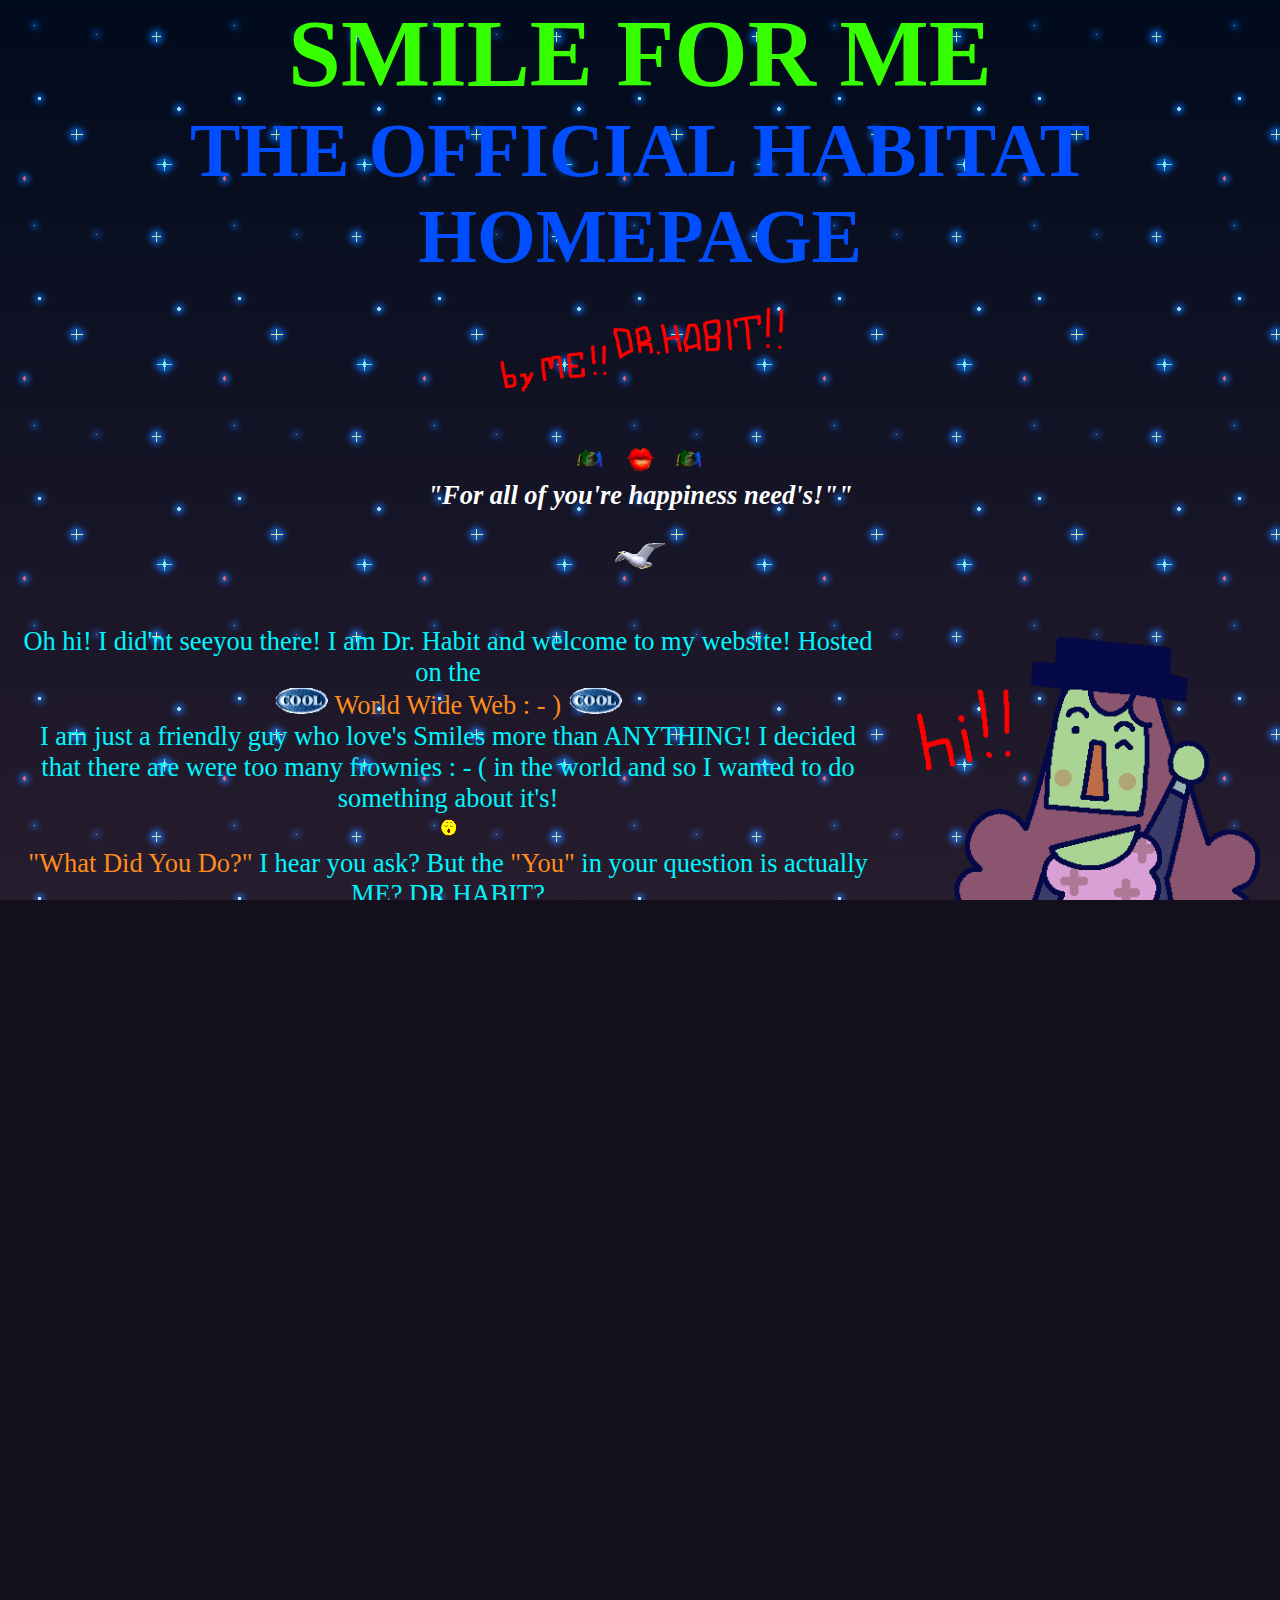
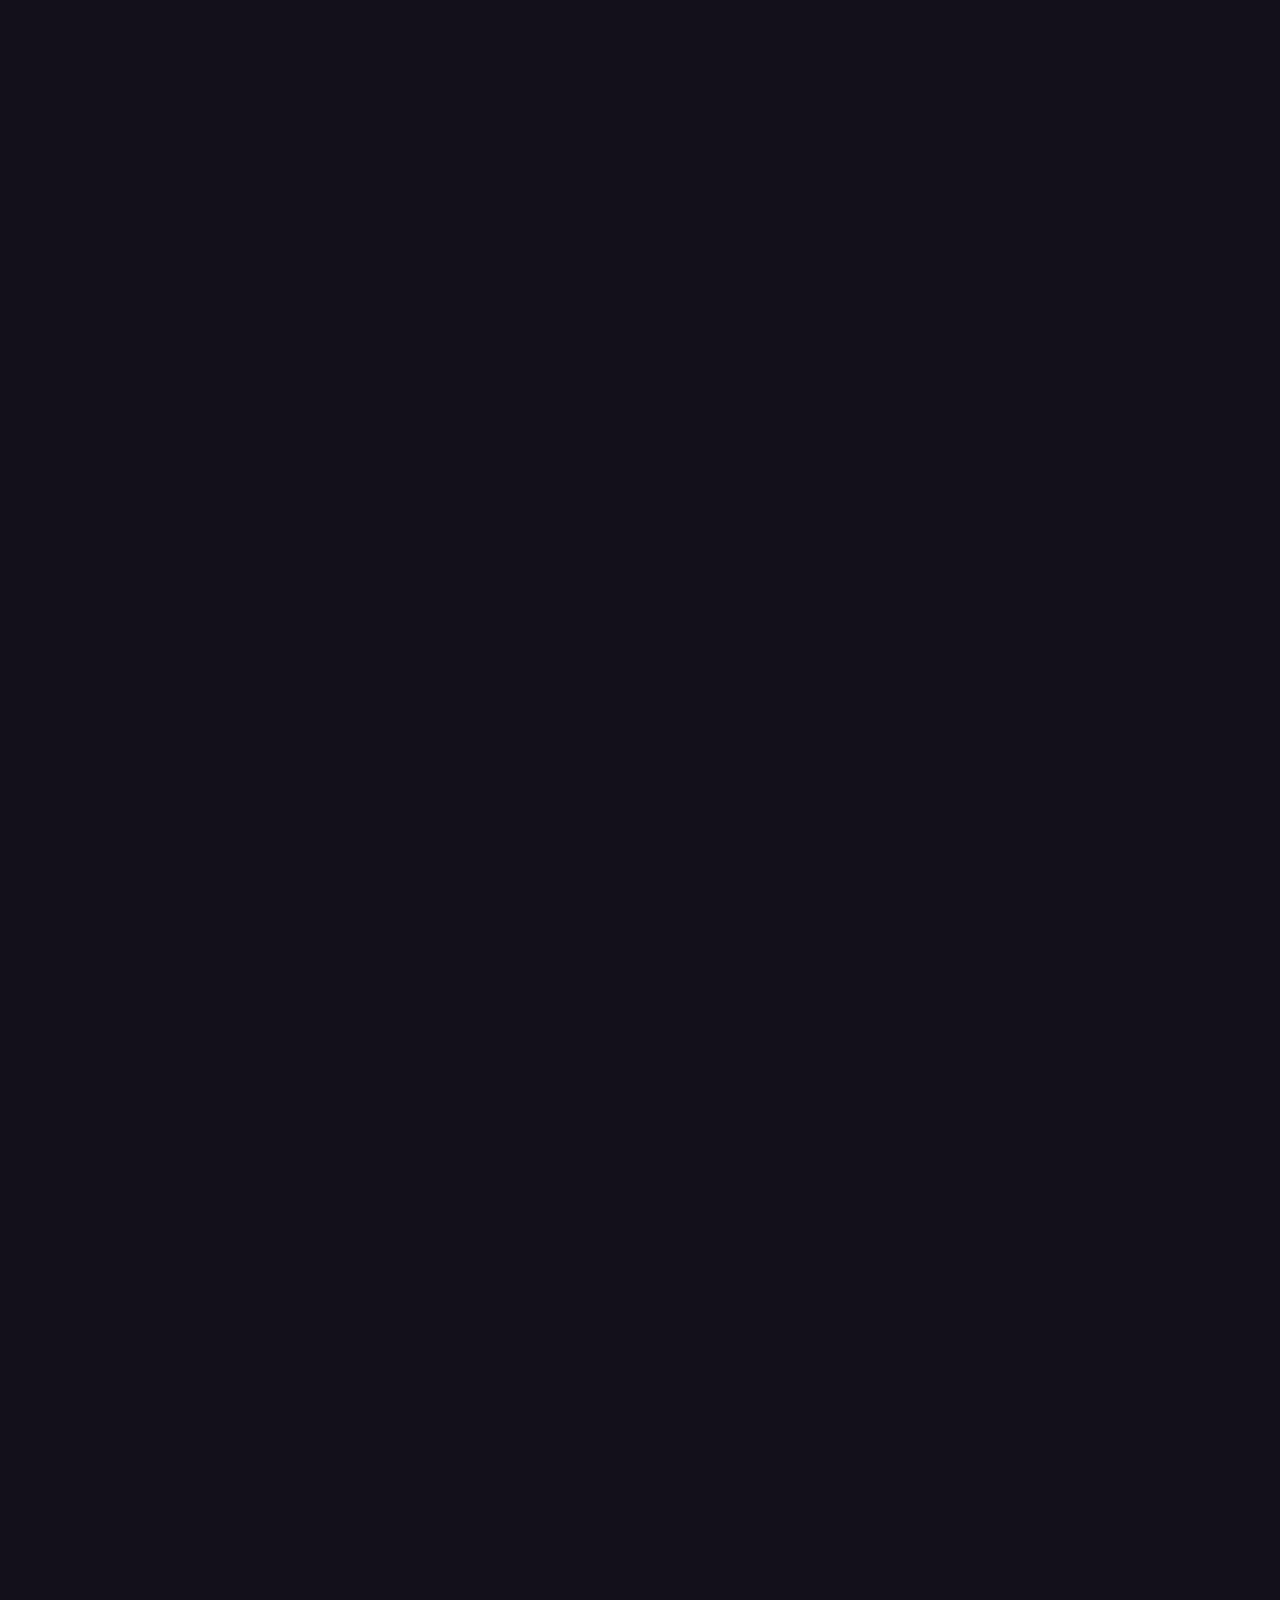
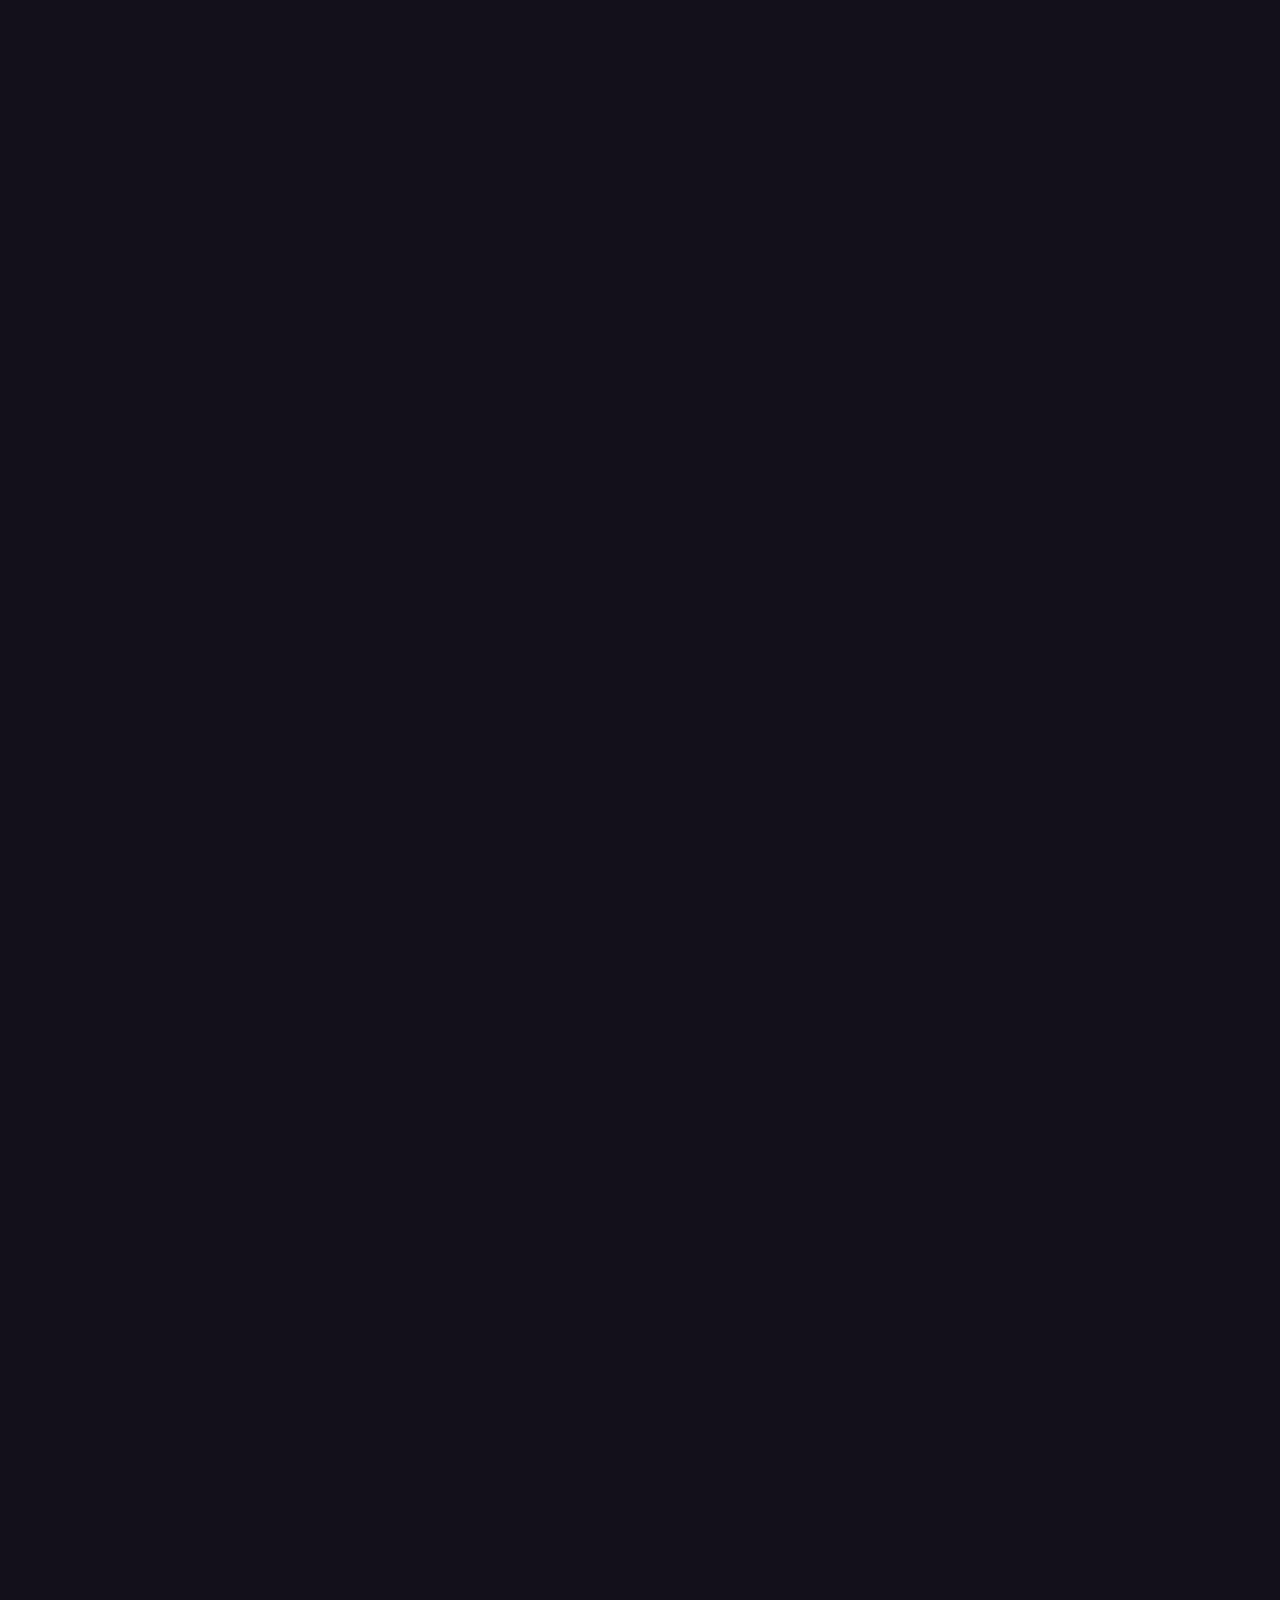
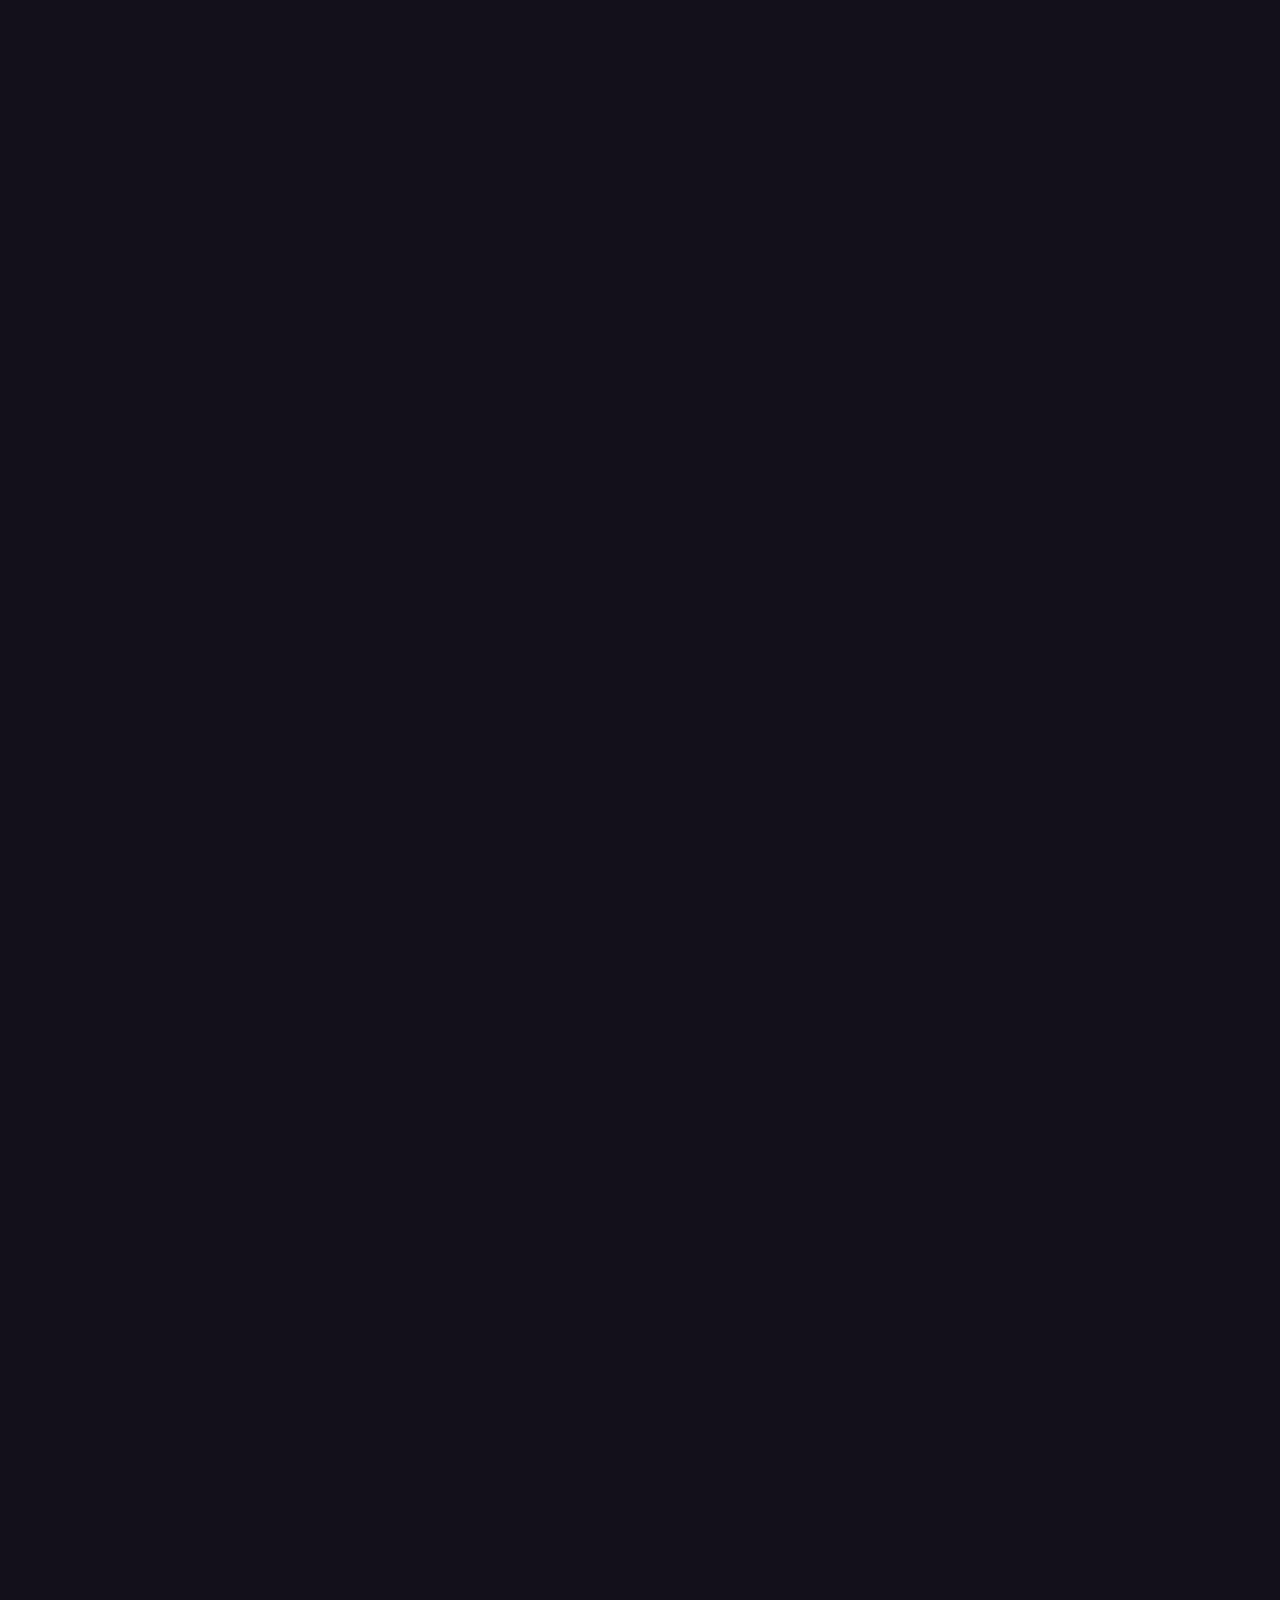
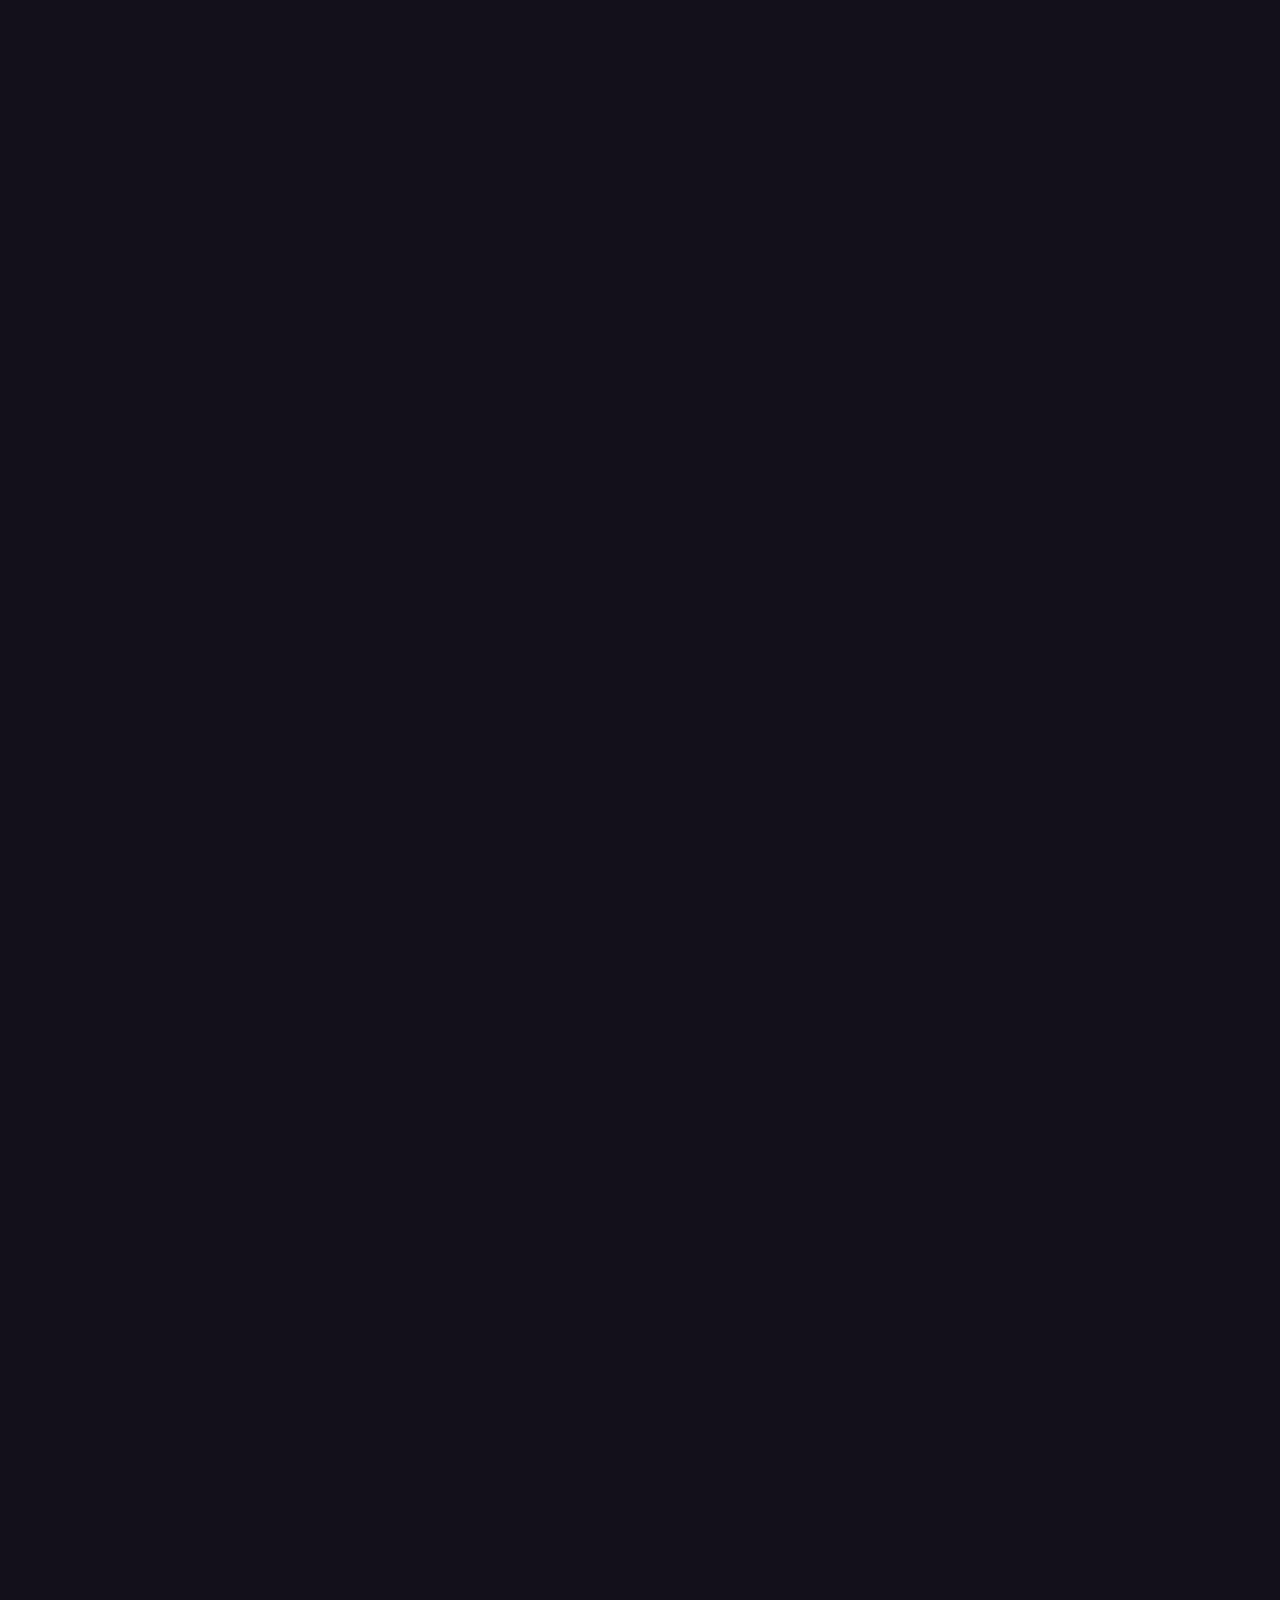
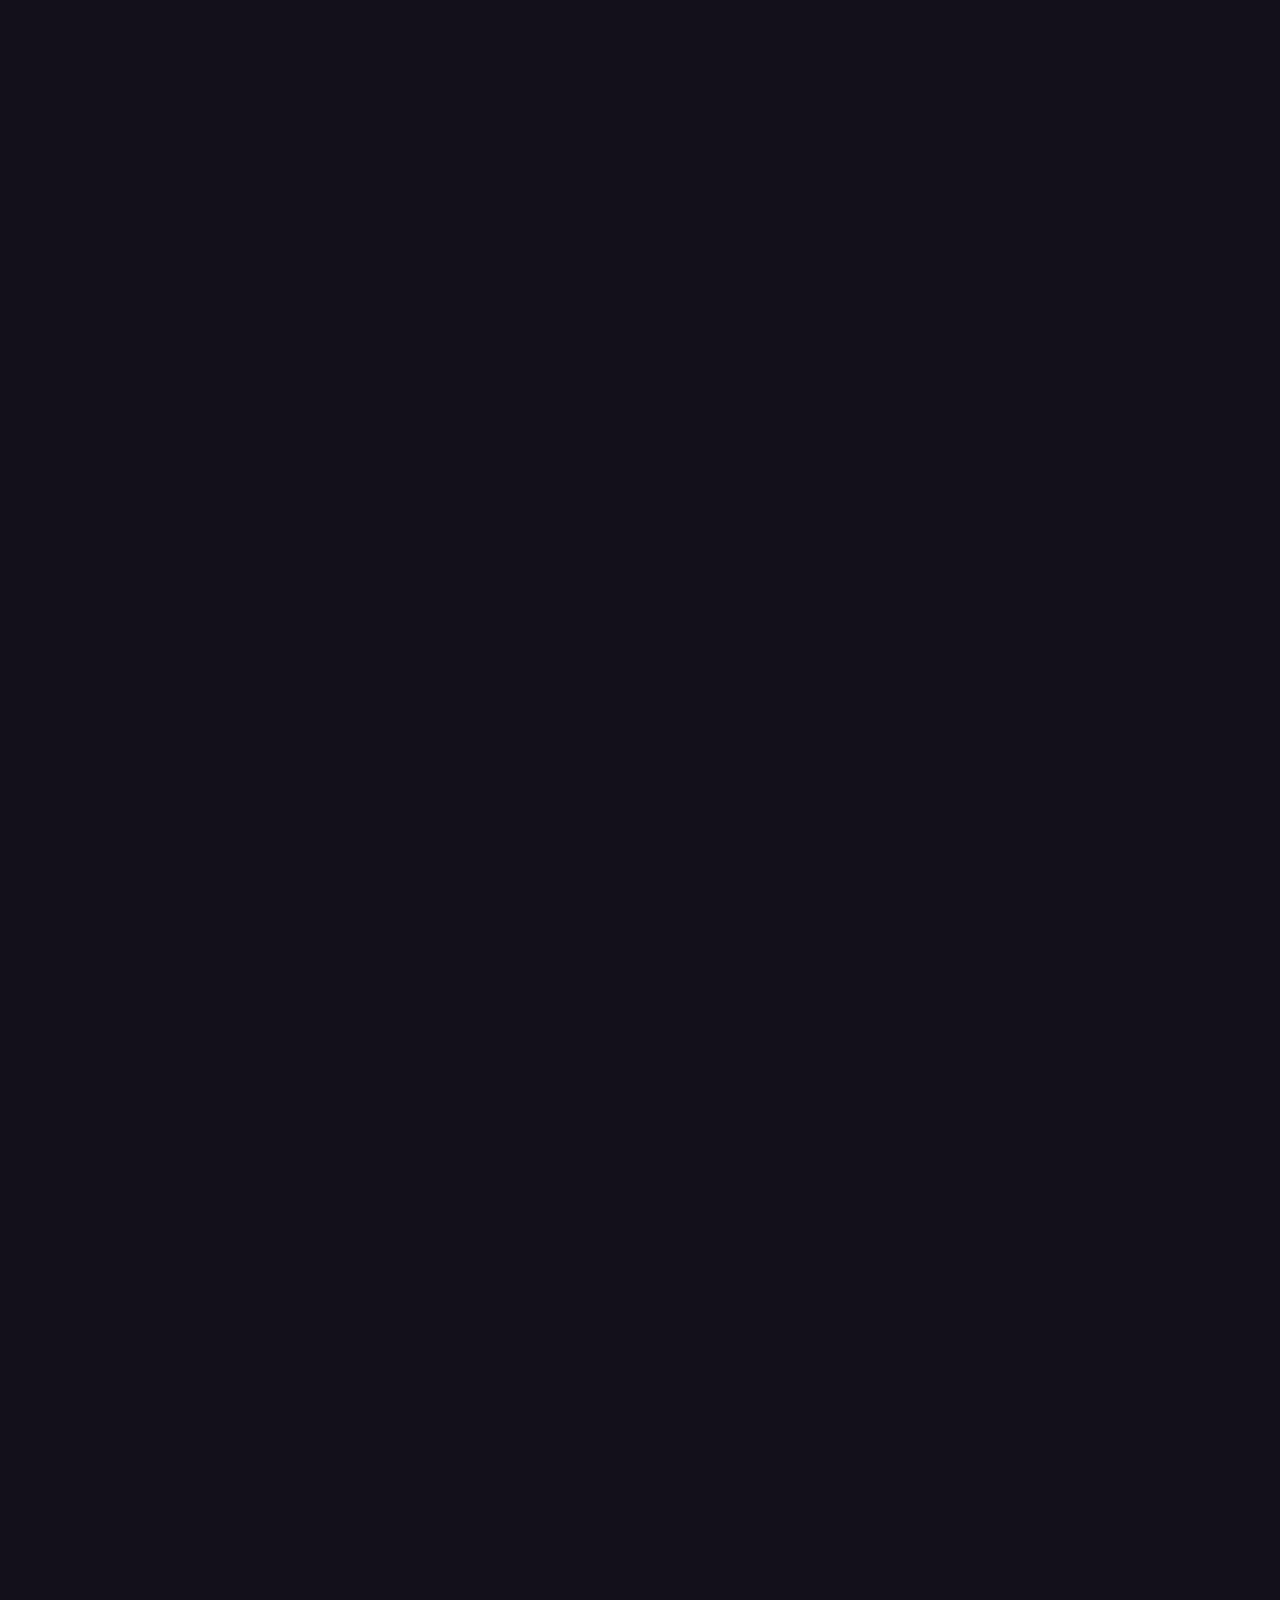
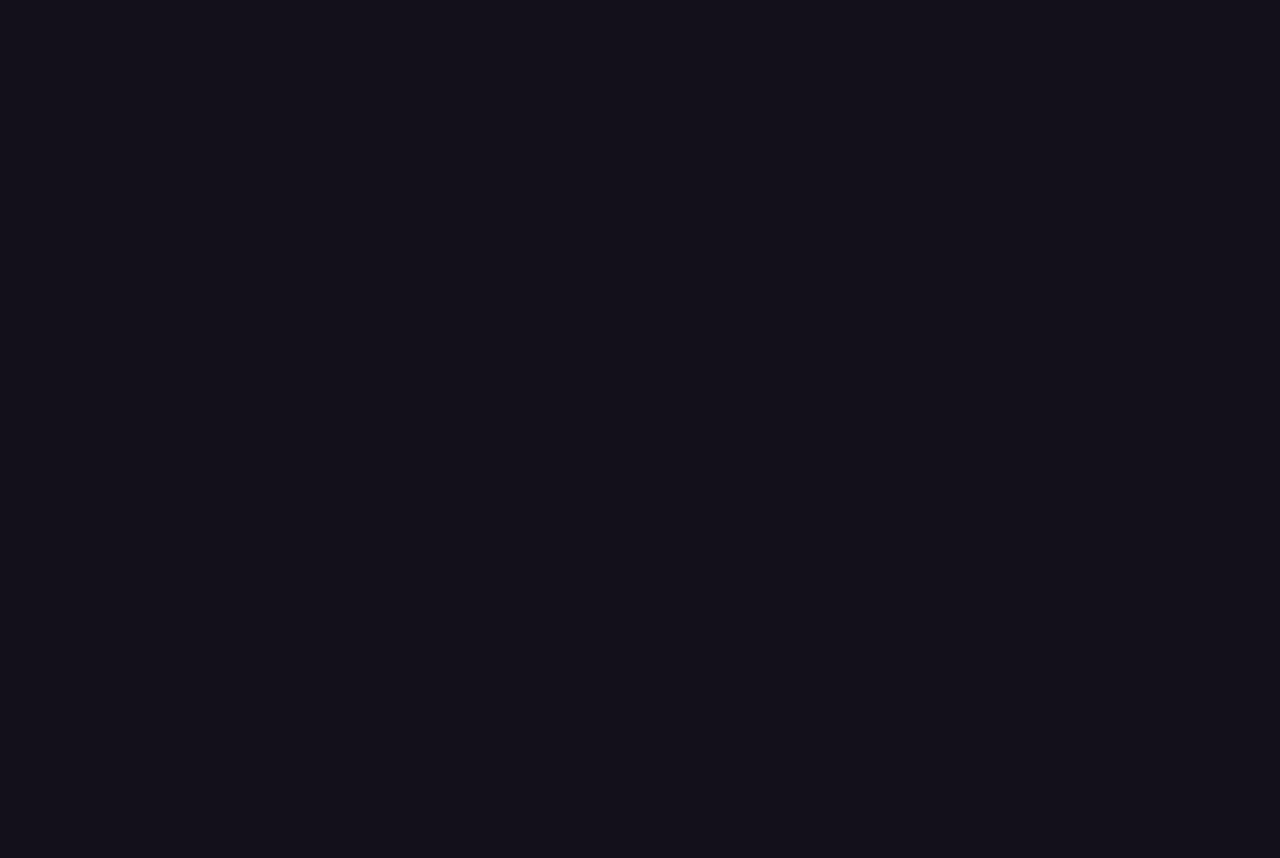
==== index.html @ d463e1f9 "Autobuild" ====
<!DOCTYPE html>
<html>
<head>
  <meta name="viewport" content="width=device-width, initial-scale=1">

  <title>Smile For Me! : -)</title>


  <link rel="icon" href="favicon.ico" type="image/x-icon" />
  <link rel="stylesheet" type="text/css" href="stylesheet.css">
  <link rel="shortcut icon" href="favicon.ico?r=31241" type="image/x-icon" />

  <style>

    /* Colors */
    .quote {color: #ff8c1a}
    .sinister {color: #ff0000}
    .dramatic {color: #ffffff}
    .title {font-size:2.5cm}
    .subtitle {color: #004eff; font-size:2cm}

    .bold {font-weight: bold;}
    .italic {font-style: italic;}
    .big {font-size:1.4cm;}

    .silly {font-family: 'yugsly', Arial, sans-serif}

    /* html, body{
      overflow-x: hidden;
    }*/
    body {
        height: 100%;
        background-image: linear-gradient(to bottom, rgba(0,0,0,0.1), rgba(255,120,120,0.15)), url('Images/Stars.png');
        background-repeat: repeat;
        margin: 0px;
    }
    h1 {
        text-align: center;
        font-size: 0.7cm;
        margin-top: 0px;
        margin-bottom: 0px;
    }
    p {
        margin-top: auto;
        margin-bottom: auto;
        padding:20px;
        text-align: center;
        font-size: 0.7cm;
        color: #00f6ff;
    }
    img {
      height:1em;
    }
    img.fill {
      width: 100%;
      height: 100%;
    }
    div {
      /* position: relative; */
    }

    .bg1 {
      background-image: url('Images/BG1.png');
    }
    .bg2 {
      background-image: url('Images/BG2.png');
    }
    .bg3 {
      background-image: url('Images/BG3.gif');
    }
    .bg4 {
      background-image: url('Images/BG5.jpg');
    }

    .bioBox {
        border-style: outset;
    }
    .bioPhoto {
        margin-left:10px;
        margin-right:10px;
    }


    @-webkit-keyframes rotateAround {
      0%   { opacity: 0; }
      100% { opacity: 1; }
    }
    @-moz-keyframes rotateAround {
      0%   { opacity: 0; }
      100% { opacity: 1; }
    }
    @-o-keyframes rotateAround {
      0%   { opacity: 0; }
      100% { opacity: 1; }
    }
    @keyframes rotateAround {
      0%   { transform: rotate(-20deg); }
      50% { transform: rotate(20deg); }
      100% { transform: rotate(-20deg); }
    }
    #rotater {
    -webkit-animation: rotateAround 5s infinite; /* Safari 4+ */
    -moz-animation:    rotateAround 5s infinite; /* Fx 5+ */
    -o-animation:      rotateAround 5s infinite; /* Opera 12+ */
    animation:         rotateAround 5s infinite; /* IE 10+, Fx 29+ */
    }

    /* Responsive layout - when the screen is less than 600px wide, make the three columns stack on top of each other instead of next to each other
    @media screen and (max-width: 400px) {
      .columnPrimary, .columnSecondary, .columnQuarter, .columnHalf {
          width: 100%;
      }
    }
    */


  </style>
</head>
<body>

  <script src="scripts.js"></script>
  <link rel="stylesheet" href="stylesheet.css" type="text/css" charset="utf-8" />

<!--======================================TITLE====================================-->

  <h1 class = "title bold massive">
    <a class = "title" style = "color:#36ff00" href = "about.html">
      SMILE FOR ME
    </a>
  </h1>
  <h1 class = "subtitle bold massive">
    THE OFFICIAL HABITAT HOMEPAGE
  </h1>

  <p>
    <img src="Images/ByMe.png"  style="width:300px;height:100px">
  </p>

  <p class="italic bold dramatic">
    <img src="Images/Stuffin/family.gif">
    <img src="Images/Stuffin/martha.gif">
    <img src="Images/Stuffin/family.gif">
    <br>
    "For all of you're happiness need's!""
    <br>
    <br>
    <img src="Images/Stuffin/bird.gif">
  </p>

<!--======================================INTRO====================================-->

  <div class="row">
      <div class="columnPrimary">
        <p>
        Oh hi! I did'nt seeyou there! I am Dr. Habit and welcome to my website!
        Hosted on the
        <br>
        <img src="Images/Stuffin/cool.gif" style="height:1em">
        <span class="quote">World Wide Web : - )</span>
        <img src="Images/Stuffin/cool.gif" style="height:1em">
        <br>
        I am just a friendly guy who love's Smiles more than ANYTHING!
        I decided that there are were too many frownies : - ( in the world and
        so I wanted to do something about it's!
        <br>
        <img src="Images/Stuffin/kisssmiley.gif">
        <br>
        <span class="quote">"What Did You Do?"</span> I hear you ask? But the <span class="quote">"You"</span> in your question is actually
        ME? DR HABIT?
        <br>
        <br>
        I will tell you what I did!!
        </p>
      </div>

      <div class="columnSecondary">
        <img src="Images/HabitWave.gif" align = "center" class = "fill">
      </div>
  </div>

  <div class="row">
      <div class="columnSecondary">
          <img src="Images/HabitSign.gif" align = "center" class = "fill">
      </div>

      <div class="columnPrimary">
        <p>
        FOr many several years,
        <img src="Images/Stuffin/martha.gif">
        <span class = "bold italic">Martha</span>
        <img src="Images/Stuffin/martha.gif">
        and I have been creatingb a place for poeple who
        just do not have a smile : - (
        <br><br>
        Any one who is sad can just come-on-over and join! You stay while u are sad,
        and you'are allowed to leave when you have gotten bacj your smile!
        <br> <br>
        <span class="quote">"Oh No But What If I Cannot Get Back My Smile?"</span>
        <br>
        <img src="Images/Stuffin/star.gif" style="padding-top:10px">
        <img src="Images/Stuffin/star.gif" style="padding-top:10px">
        <img src="Images/Stuffin/star.gif" style="padding-top:10px">
        <br>
        Do'nt worry silly-head! If you just Can't Find Your Happiness, there's still
        <span class = "sinister bold italic">The Big Event</span>!!
        <img src="Images/Stuffin/martha.gif" style="height:1em">
        <span class = "bold italic">Martha</span>
        <img src="Images/Stuffin/martha.gif" style="height:1em">
        has been peparing really hard to make sure that all
        everyone will b laughing and having a good time! Satisfaction guaranteed!
        <br>
        <img src="Images/Stuffin/star.gif">
        <img src="Images/Stuffin/star.gif">
        <img src="Images/Stuffin/star.gif">
        </p>
      </div>
  </div>

  <p>
    <img src="Images/Stuffin/love2.gif">
    <img src="Images/Stuffin/uh.gif">
    <img src="Images/Stuffin/love2.gif">
  </p>

<!--======================================PRELUDE====================================-->

  <div class="row">
    <div class="columnQuarter"><br></div>
    <div class="columnHalf">
    <p>
    I can hear you saying!:
    <br>
    <img src="Images/Stuffin/aflower.gif" style="height:1em">
    <br>
    <span class = "big bold quote">"Well What Is The Name Of This Magical Place Where I Can Learn How To Be Happy?"</span>
    <br>
    <img src="Images/Stuffin/aflower.gif" style="height:1em">
    <br>
    sTOP ASKING ME QUESTIONS!!
    <br><br>
    BUT we call it.....
    </p>

    </div>
    <div class="columnQuarter"></div>
  </div>

<!--======================================PRETTY PIKCHERS====================================-->
  <div style="height:1cm;width:1cm"></div>

  <div class="row">
    <img src="Images/HabitatTitle.png" align="center" class = "fill">
  </div>

  <div style="height:1cm;width:1cm"></div>

  <div class="row">
    <div class="columnThird">
      <img src="Images/Screenshots/Env3Cropsmall.png" align="center" class = "fill">
    </div>
    <div class="columnThird">
      <img src="Images/Screenshots/Env1Cropsmall.png" align="center" class = "fill">
    </div>
    <div class="columnThird">
      <img src="Images/Screenshots/Env14Cropsmall.png" align="center" class = "fill">
    </div>
  </div>

  <div class="row">
    <p>
      The Habitat is an amazing New resort
      wear you can go to learn how to smile again!
      <br>
      <img src="Images/Stuffin/home.gif">
      <img src="Images/Stuffin/home_gif.gif">
      <br>
      The Habitat is chock-full of the things 2 do! Play carnival games, relax in hte sun,
      or even get a drink at the exclusive <img src="Images/Stuffin/alcohol11.gif">Lounge<img src="Images/Stuffin/alcohol11.gif">!
      Just a few days breathing the fresh mountain air,
      and soon you're will be using those Teeth for grinnin!
      <br>
      <img src="Images/Stuffin/alcohol11.gif">
      <img src="Images/Stuffin/smile005.gif">
      <img src="Images/Stuffin/alcohol11.gif">
      <br>
      DO you're part in making the world a smiley-ier place!
    </p>
  </div>

  <div class="row">
    <div class="columnHalf">
      <img src="Images/Screenshots/Env2small.png" align="center" class = "fill">
    </div>
    <div class="columnHalf">
      <img src="Images/Screenshots/Env4small.png" align="center" class = "fill">
    </div>
  </div>

<!--======================================THE RULEZ====================================-->
  <div style="height:80px"></div>

  <div class="row">
      <div class="columnThird"><br></div>
      <div class="columnThird">
        <p>
        I hear You say,
        <span class="quote">"Docr. Habit,, I'm simply Not convinced!!!"</span>
        <br><br>
        To that, I answer!:
        </p>
        <img src="Images/HabitShocked.gif" align = "center" class = "fill">
      </div>
      <div class="columnThird"></div>
  </div>

  <div style="height:600px">
    <br>
  </div>

  <div class="row">
      <div class="columnSecondary">
        <img src="Images/HabitCheer.gif" align = "center" class = "fill">
      </div>
      <div class="columnPrimary">
        <p>
          That's OK!!!
          <img src="Images/Stuffin/clown.gif" style="height:1em">
          THe Habitat is the place for ANYONe who has A frown in there pocket
          when they could be usin those teeth 2 smile!
          <img src="Images/Stuffin/teetha.gif" style="height:1em">
          <img src="Images/Stuffin/love_003.gif" style="height:1em">
          <img src="Images/Stuffin/teetha.gif" style="height:1em">
          We have over 20 customers
          on the Road to Recovery, & more join everey day!
          <br>
          <img src="Images/Stuffin/love2.gif"   >
          <img src="Images/Stuffin/love2.gif"   >
          <br>
          Everyone at the Habitat abides by threesimple Principles:
        </p>
      </div>
  </div>

  <div class="row">
    <div class="columnSmallW"><br></div>
    <div class="columnLargeW">
      <div id="rotater">
        <img src="Images/TheRules.png"   align = "center" class = "fill">
      </div>
    </div>
    <div class="columnSmallW"></div>
  </div>

<!--======================================PROMO VIDEO====================================-->

  <div class="row">
      <div class="columnPrimary">
        <p>
        <img src="Images/Stuffin/02.gif">
        <img src="Images/Stuffin/dove-r.gif">
        <img src="Images/Stuffin/02.gif">
        <br>
        THat's right! Is it oh-so-simple!
        <br>
        <img src="Images/Stuffin/02.gif">
        <img src="Images/Stuffin/monopoly.gif">
        <img src="Images/Stuffin/02.gif">
        <br>
        These tried and true steps will Turn Your Frown Upside-Out!
        <br>
        <img src="Images/Stuffin/02.gif">
        <img src="Images/Stuffin/smile-cheezy.gif">
        <img src="Images/Stuffin/02.gif">
        <br>
        Please enjoy a brief promotional video tha's is made by me! Dr. HAbit!!! : - )
        </p>
      </div>
      <div class="columnSecondary">
        <img src="Images/HabitClick.gif" align = "center" class = "fill">
      </div>
  </div>




  <div style="width:100%;padding:50px 0px 0px 0px;background-color:black">
    <div class="row" style="padding:0">
      <div class = "columnQuarter columnMobileRemove"></div>
      <div class = "columnHalf columnMobileStack">
        <div style = "position:relative;width:100%;padding-bottom:56.25%">
          <div style = "position:absolute;top:0;bottom:0;left:0;right:0">
            <object style="width:100%;height:100%;" data="https://www.youtube.com/embed/yXJKM83l4-I?showinfo=0&rel=0&fs=1&color=white&disablekb=1">
            </object>
          </div>
        </div>
      </div>
      <div class = "columnQuarter columnMobileRemove"></div>
    </div>
    <p style="font-family:'ADayInSeptember';font-size:1cm;letter-spacing:0.08em;color:#dbdbdb">
      <a href="about.html">ABOUT THE GAME</a>
      <span style="color:#494949"><br></span>
      <a href="https://store.steampowered.com/app/1018850"><img src="Images/SteamLogo.png" style="height:1em"></a>
      <a href="https://gabelane.itch.io/smileforme"><img src="Images/ItchLogo.png" style="height:1em"></a>
    </p>
  </div>

<!--======================================HABBY CUSTOMERZ====================================-->

  <div style="height:1cm;width:1cm"></div>

  <div class="row">
      <div class="columnSmallW"><br></div>
      <div class="columnLargeW">
        <img src="Images/HabitCustomers.gif"   align = "center" class = "fill">
      </div>
      <div class="columnSmallW"></div>
  </div>

  <div style="height:1cm;width:1cm"></div>

  <div class="row" style="padding-left:10px">
      <div class="columnPrimary bioBox bg1">
        <p>
        <span style="color:#22441c;text-shadow: 0px -1px #e3f7c8">
          oh well haaaaayy thereee ;-). i’m missus Tabouuuuliii. i know it’s hard to believe bcuz i’m soooo hot, but i used to be a teeaacher. haha, wiiiild right? Then i got sad. reaaal sadddd. But I heard a liiittle gossipy rumour around the teachers lounge that there was a cooool way to get reaalllly happy. and now i’m here, at the habitat, where they’ve got a waaaaay coolier lounge that makes me forget about alllll the badddd stuff. Come join me for a good old “spaghetti night” if u know what i meannn ;-o
        </span>
        </p>
      </div>

      <div class="columnSecondary">
        <div class="bioPhoto">
          <img src="Images/PhotoJerafina.png" align="center" class="fill">
        </div>
        <div class="row">
          <p style="color:#FFFFFF;font-family:'yugsly';margin-top:0px;margin-bottom:0px;padding-top:0px;padding-bottom:0px">
            NOOOO I'M TOTALLY NOT NAKED IN THIS PICC... ;-)))
          </p>
        </div>
      </div>
  </div>

  <div class="row" style="padding-right:10px">
    <div class="columnSecondary">
      <div class="bioPhoto">
        <img src="Images/PhotoPutunia.png" align="center" class="fill">
      </div>
      <div class="row">
        <p style="color:#FFFFFF;font-family:'';margin-top:0px;margin-bottom:0px;padding-top:0px;padding-bottom:0px">
          AAAAAAAAAAAAAAAAAAAAAAA
        </p>
      </div>
    </div>

    <div class="columnPrimary bioBox bg2">
      <p>
      <span style="color:#ffee32;text-shadow: 0px -1px #000000">
        HFEWLLO I’M PUTUNITA!! I’MF 7 YEARD SOLF AND I’M LIVNGING AT THE HABITTAS T READY TO TRAISN AND DEFREAR THE FGREEN MENACE!!! I H CAND DO WHAEATEV ER I WANTE DT HERERE AND STAEYR UP AS LATE ASN I WANT ASNT NIGHT AND SDRINK AS M UCH SODA AS I WANT AND NOBOYDFH TYELL ATS ME!! ITS SOD GREAT!! IF YOU ARED SAD AND HAVE  NO SMILEK, COME TO THFJSD THEA HABISTAT AND YOUUE WITLL BE HAPPY AND NOBOYD WILL HURTH YOU OR YOUR SMILE!!
      </span>
      </p>
    </div>
  </div>

  <div class="row" style="padding-left:10px">
      <div class="columnPrimary bioBox bg3">
        <p>
        <span style="color:#82c67d">
          O, woe, O WOE!! I am Randy, a pathetic, scentless, spineless, brineless lad. Everywhere I look, it is gray. Everywhere I SMELL, is NOTHING BUT LAUNDRY DETERGENT AND DREADFUL LAVENDER! I have lost my sense of fun, my sense of taste, and my enjoyment of life and it’s strong smells. But being here, at the wonderful Habitat, I am slowly beginning to see life in a more vibrant, salty, briny view...Thank you, Doctor Habit, your green visage brings me such joy. It is only a matter of time now, isn’t it?
        </span>
        </p>
      </div>

      <div class="columnSecondary">
        <div class="bioPhoto">
          <img src="Images/PhotoRandy.png" align="center" class="fill">
        </div>
        <div class="row">
          <p style="color:#FFFFFF;font-family:'yugsly';margin-top:0px;margin-bottom:0px;padding-top:0px;padding-bottom:0px">
            I'M JUST A PATHETIC LITTLE GUY.....
          </p>
        </div>
      </div>
  </div>

  <div class="row" style="padding-right:10px">
      <div class="columnSecondary">
        <div class="bioPhoto">
          <img src="Images/PhotoNat.png" align="center" class="fill">
        </div>
        <div class="row">
          <p style="color:#FFFFFF;font-family:'yugsly';margin-top:0px;margin-bottom:0px;padding-top:0px;padding-bottom:0px">
            DON'T LOOK AT ME. I'M FAR TOO COOL FOR YOU.
          </p>
        </div>
      </div>

      <div class="columnPrimary bioBox bg4">
        <p>
        <span style="color:#913711">
         What am I like, supposed to write here? “The Habitat is the ‘greatest most beautifullest’ place on Earth”? Okay, Doctor, whatever you, like, say. The Habitat is pretty uh, cool I guess. Totally like, better than hanging with the conformists on the outside. They so, totally don’t get me. At all. I guess the people here, like, don’t really get me either. The vibe overall is like...kinda totally weird? Like, I could wake up with no kidneys and be like, not surprised at all. It’s that kind of place? But I also feel pretty good. Come here if you want, I guess.
        </span>
        </p>
      </div>
  </div>

<!--======================================FINAL REMARKS====================================-->

  <div class="row" style="height:4cm;width:1cm"></div>

  <div class="row">
      <div class="columnPrimary">
        <p>
        <img src="Images/Stuffin/smile9.gif">
        <img src="Images/Stuffin/smile9.gif">
        <br>
        I hope your have Appreciated this site by ME! DR HABIT!
        COme enjoy the Habitat and you'll will never use those teeth to be
        <img src="Images/Stuffin/love_003.gif">
        frowlin' again
        <img src="Images/Stuffin/love_003.gif">
        ! That is a promise By Me!
        <br>
        <img src="Images/Stuffin/water_lilly.gif">
        <br>
        See u soon! And don't forget to Smile For Me : - )
        <br>
        <img src="Images/Stuffin/spaanse_avond-little_rose.gif">
        <img src="Images/Stuffin/spaanse_avond-little_rose.gif">
        <img src="Images/Stuffin/teetha.gif">
        <img src="Images/Stuffin/spaanse_avond-little_rose.gif">
        <img src="Images/Stuffin/spaanse_avond-little_rose.gif">
        </p>
      </div>

      <div class="columnSecondary">
        <img src="Images/HabitLove.gif" align="center" class="fill">
      </div>
  </div>

<!--======================================FOOTER====================================-->

  <div style="height:1cm;width:1cm"></div>

  <div style="height:2px;width:100%;background-color:#878787"></div>
  <div class="row" style="background:black;padding-top:20px">
      <div divIncludeHTML="header.html"></div>
  </div>


  <script>
    includeHTML();
  </script>

</body>
</html>
---- stylesheet.css ----
* {
  box-sizing: border-box;
}

html {
  overflow: hidden;
  height: 100%;
}

body {
  overflow: auto;
  height: 100%;
  background-color: #13101B;
  background-repeat: repeat;
  margin: 0px;
}

@font-face{
  font-family: 'yugsly';
  src: url('Fonts/yugsly-webfont.eot');
  src: url('Fonts/yugsly-webfont.eot?#iefix') format('embedded-opentype'),
       url('Fonts/yugsly-webfont.woff') format('woff'),
       url('Fonts/yugsly-webfont.ttf') format('truetype'),
       url('Fonts/yugsly-webfont.svg#webfont') format('svg');
}

@font-face{
  font-family: 'honya';
  src: url('Fonts/HonyaJi-Re.eot');
  src: url('Fonts/HonyaJi-Re.eot?#iefix') format('embedded-opentype'),
       url('Fonts/HonyaJi-Re.woff') format('woff'),
       url('Fonts/HonyaJi-Re.ttf') format('truetype'),
       url('Fonts/HonyaJi-Re.svg#webfont') format('svg');
}

@font-face{
  font-family: 'ADayinSeptember';
  src: url('Fonts/ADayinSeptember.eot');
  src: url('Fonts/ADayinSeptember.eot?#iefix') format('embedded-opentype'),
       url('Fonts/ADayinSeptember.woff') format('woff'),
       url('Fonts/ADayinSeptember.ttf') format('truetype'),
       url('Fonts/ADayinSeptember.svg#webfont') format('svg');
}

@font-face{
  font-family: 'domotika';
  src: url('Fonts/domotika-trial.light-webfont.eot');
  src: url('Fonts/domotika-trial.light-webfont.eot?#iefix') format('embedded-opentype'),
       url('Fonts/domotika-trial.light-webfont.woff') format('woff'),
       url('Fonts/domotika-trial.light-webfont.ttf') format('truetype'),
       url('Fonts/domotika-trial.light-webfont.svg#webfont') format('svg');
}

/* Textlink */
a, a:visited { text-decoration: none; color:#dbdbdb; opacity: 1}
a:hover, a:focus, a:active {text-decoration: none; color:#6b6a6a; opacity: 0.5}

/* Link screenshots in about page */
.fill a {
    display: flex;
    justify-content: center;
    align-items: center;
    overflow: hidden
}
.fill a img {
    flex-shrink: 0;
    min-width: 100%;
    min-height: 100%
}
.fill a img:hover {
    opacity: .5;
}

p {
  margin: 0px;
}

.center {
  display: block;
  margin-left: auto;
  margin-right: auto;
  width: 96%;
}

.columnAuto {
    vertical-align: middle;
    float: left;
    padding: 0px;
}

.columnPrimary {
    vertical-align: middle;
    float: left;
    width: 70%;
}

.columnSecondary {
    vertical-align: middle;
    float: left;
    width: 30%;
}

.columnSmallW {
    vertical-align: middle;
    float: left;
    width: 15%;
}

.columnLargeW {
    vertical-align: middle;
    float: left;
    width: 70%;
}

.column {
    vertical-align: middle;
    min-height: 1px;
    float: left;
}

.leftW, .rightW {
  width: 15%;
}

.middleW {
  width: 70%
}

.columnThird {
  vertical-align: middle;
  min-height: 1px;
  float: left;
  width: 33.33%;
}

.columnHalf {
  vertical-align: middle;
  min-height: 1px;
  float: left;
  width: 50%;
}

.columnQuarter {
  vertical-align: middle;
  min-height: 1px;
  float: left;
  width: 25%;
}

.columnSixth {
  vertical-align: middle;
  min-height: 1px;
  float: left;
  width: 16.6%;
}

.columnTwoThirds {
  vertical-align: middle;
  min-height: 1px;
  float: left;
  width: 66.6%;
}

.row {
  padding-top: 10px;
  padding-bottom: 10px;
}

.center-vid {
  position: absolute;
  margin: auto;
  top: 50%;
  left: 50%;
  transform: translate(-50%, 0%);
}

/* Clear floats after the columns */
.row:after {
    content: "";
    display: table;
    clear: both;
}

.CenterLeftMobile {
  text-align:center;
}

.RightLeftMobile {
  text-align:right;
}

.LeftRightMobile {
  text-align:left;
}

.columnMobileStack {
  /*pass*/
}

.columnMobileHalf {
  /*pass*/
}

.columnMobileRemove {
  /*pass*/
}

.elementDividerText {
  /*pass*/
}


.copyrightText:after {
  /*pass*/
}

@media all and (max-width: 1200px)
{

    .columnMobileStack
    {
        display: block;
        float: none;
        width: 100%;
    }

    .columnMobileHalf
    {
        display: block;
        float: left;
        width: 50%;
    }

    .columnMobileRemove {
        display: none;
        width: 0%;
    }

    .CenterLeftMobile, .RightLeftMobile
    {
      text-align:left;
    }

    .LeftRightMobile {
      text-align:right;
    }


    .elementDividerText span {
      display: none;
    }
    .elementDividerText:after {
      content: "";
    }


    .copyrightText span {
      display: none;
    }

}
---- stylesheet.css ----
* {
  box-sizing: border-box;
}

html {
  overflow: hidden;
  height: 100%;
}

body {
  overflow: auto;
  height: 100%;
  background-color: #13101B;
  background-repeat: repeat;
  margin: 0px;
}

@font-face{
  font-family: 'yugsly';
  src: url('Fonts/yugsly-webfont.eot');
  src: url('Fonts/yugsly-webfont.eot?#iefix') format('embedded-opentype'),
       url('Fonts/yugsly-webfont.woff') format('woff'),
       url('Fonts/yugsly-webfont.ttf') format('truetype'),
       url('Fonts/yugsly-webfont.svg#webfont') format('svg');
}

@font-face{
  font-family: 'honya';
  src: url('Fonts/HonyaJi-Re.eot');
  src: url('Fonts/HonyaJi-Re.eot?#iefix') format('embedded-opentype'),
       url('Fonts/HonyaJi-Re.woff') format('woff'),
       url('Fonts/HonyaJi-Re.ttf') format('truetype'),
       url('Fonts/HonyaJi-Re.svg#webfont') format('svg');
}

@font-face{
  font-family: 'ADayinSeptember';
  src: url('Fonts/ADayinSeptember.eot');
  src: url('Fonts/ADayinSeptember.eot?#iefix') format('embedded-opentype'),
       url('Fonts/ADayinSeptember.woff') format('woff'),
       url('Fonts/ADayinSeptember.ttf') format('truetype'),
       url('Fonts/ADayinSeptember.svg#webfont') format('svg');
}

@font-face{
  font-family: 'domotika';
  src: url('Fonts/domotika-trial.light-webfont.eot');
  src: url('Fonts/domotika-trial.light-webfont.eot?#iefix') format('embedded-opentype'),
       url('Fonts/domotika-trial.light-webfont.woff') format('woff'),
       url('Fonts/domotika-trial.light-webfont.ttf') format('truetype'),
       url('Fonts/domotika-trial.light-webfont.svg#webfont') format('svg');
}

/* Textlink */
a, a:visited { text-decoration: none; color:#dbdbdb; opacity: 1}
a:hover, a:focus, a:active {text-decoration: none; color:#6b6a6a; opacity: 0.5}

/* Link screenshots in about page */
.fill a {
    display: flex;
    justify-content: center;
    align-items: center;
    overflow: hidden
}
.fill a img {
    flex-shrink: 0;
    min-width: 100%;
    min-height: 100%
}
.fill a img:hover {
    opacity: .5;
}

p {
  margin: 0px;
}

.center {
  display: block;
  margin-left: auto;
  margin-right: auto;
  width: 96%;
}

.columnAuto {
    vertical-align: middle;
    float: left;
    padding: 0px;
}

.columnPrimary {
    vertical-align: middle;
    float: left;
    width: 70%;
}

.columnSecondary {
    vertical-align: middle;
    float: left;
    width: 30%;
}

.columnSmallW {
    vertical-align: middle;
    float: left;
    width: 15%;
}

.columnLargeW {
    vertical-align: middle;
    float: left;
    width: 70%;
}

.column {
    vertical-align: middle;
    min-height: 1px;
    float: left;
}

.leftW, .rightW {
  width: 15%;
}

.middleW {
  width: 70%
}

.columnThird {
  vertical-align: middle;
  min-height: 1px;
  float: left;
  width: 33.33%;
}

.columnHalf {
  vertical-align: middle;
  min-height: 1px;
  float: left;
  width: 50%;
}

.columnQuarter {
  vertical-align: middle;
  min-height: 1px;
  float: left;
  width: 25%;
}

.columnSixth {
  vertical-align: middle;
  min-height: 1px;
  float: left;
  width: 16.6%;
}

.columnTwoThirds {
  vertical-align: middle;
  min-height: 1px;
  float: left;
  width: 66.6%;
}

.row {
  padding-top: 10px;
  padding-bottom: 10px;
}

.center-vid {
  position: absolute;
  margin: auto;
  top: 50%;
  left: 50%;
  transform: translate(-50%, 0%);
}

/* Clear floats after the columns */
.row:after {
    content: "";
    display: table;
    clear: both;
}

.CenterLeftMobile {
  text-align:center;
}

.RightLeftMobile {
  text-align:right;
}

.LeftRightMobile {
  text-align:left;
}

.columnMobileStack {
  /*pass*/
}

.columnMobileHalf {
  /*pass*/
}

.columnMobileRemove {
  /*pass*/
}

.elementDividerText {
  /*pass*/
}


.copyrightText:after {
  /*pass*/
}

@media all and (max-width: 1200px)
{

    .columnMobileStack
    {
        display: block;
        float: none;
        width: 100%;
    }

    .columnMobileHalf
    {
        display: block;
        float: left;
        width: 50%;
    }

    .columnMobileRemove {
        display: none;
        width: 0%;
    }

    .CenterLeftMobile, .RightLeftMobile
    {
      text-align:left;
    }

    .LeftRightMobile {
      text-align:right;
    }


    .elementDividerText span {
      display: none;
    }
    .elementDividerText:after {
      content: "";
    }


    .copyrightText span {
      display: none;
    }

}
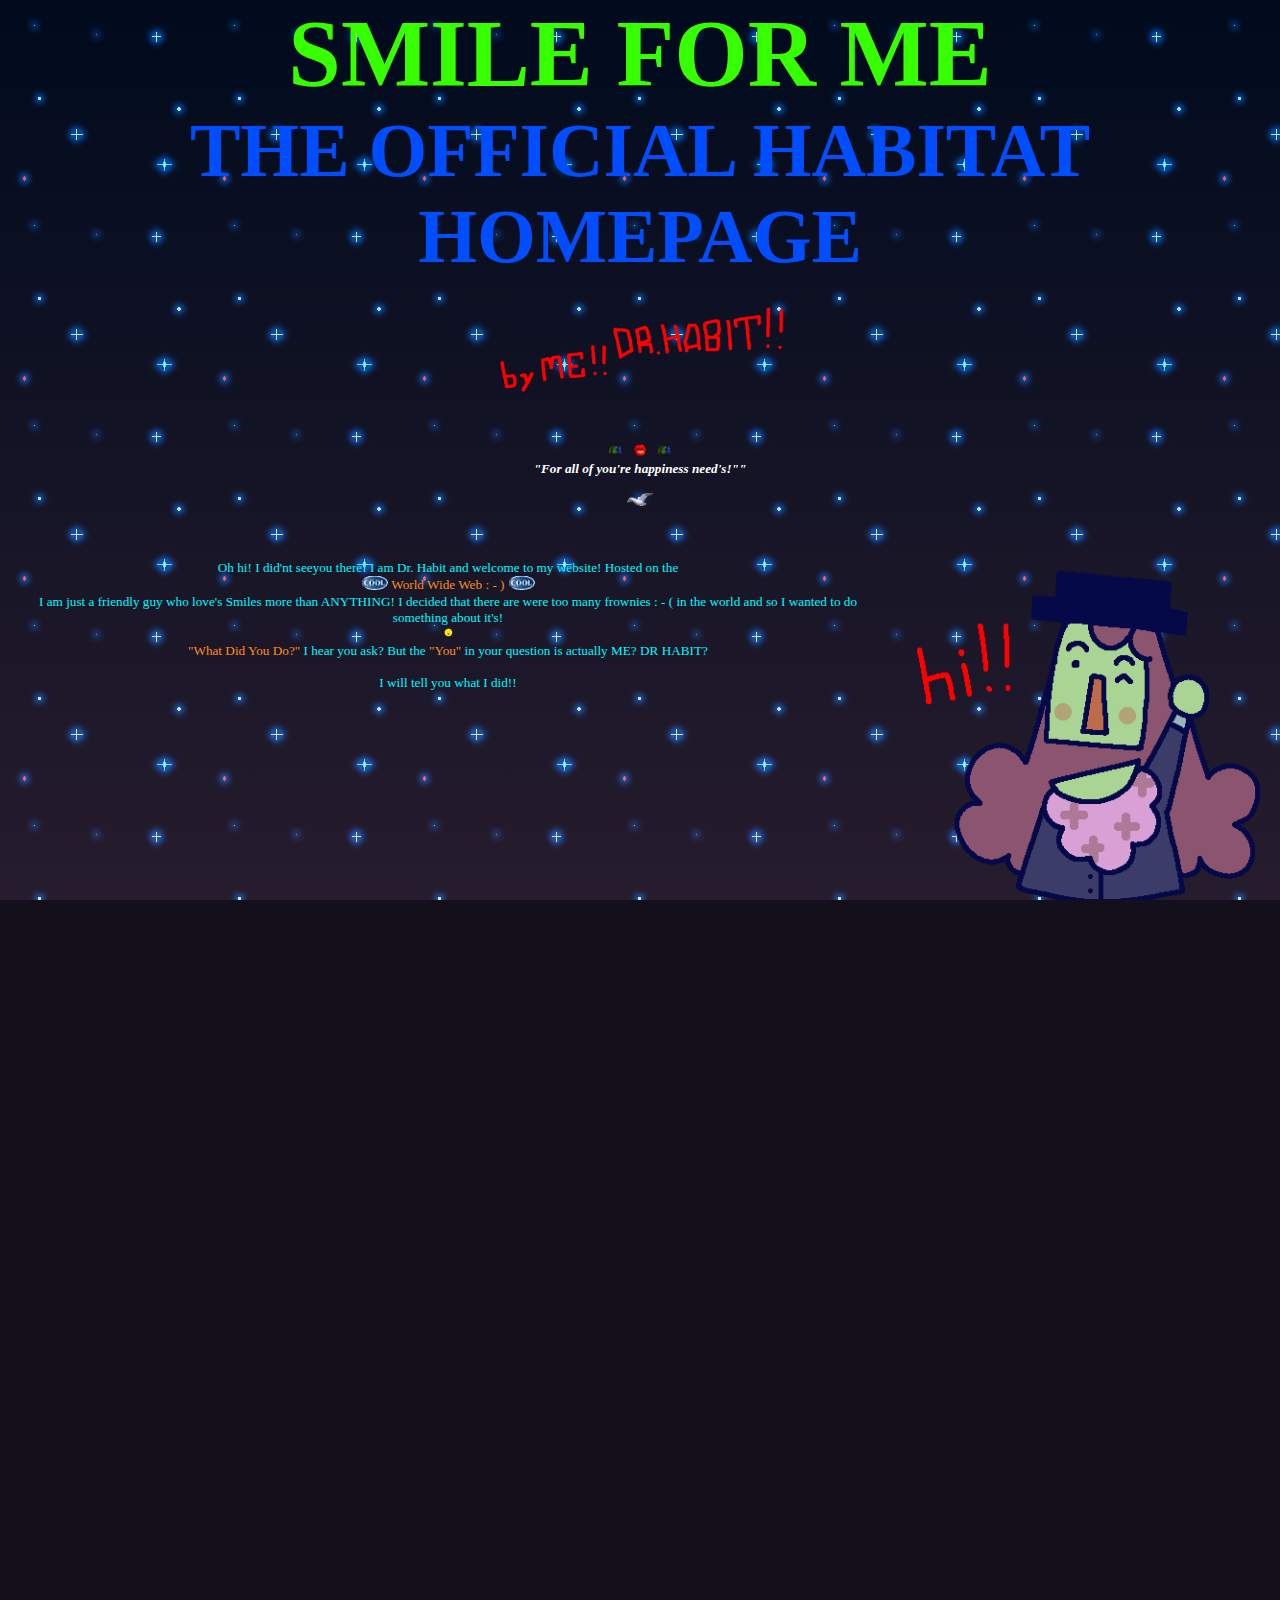
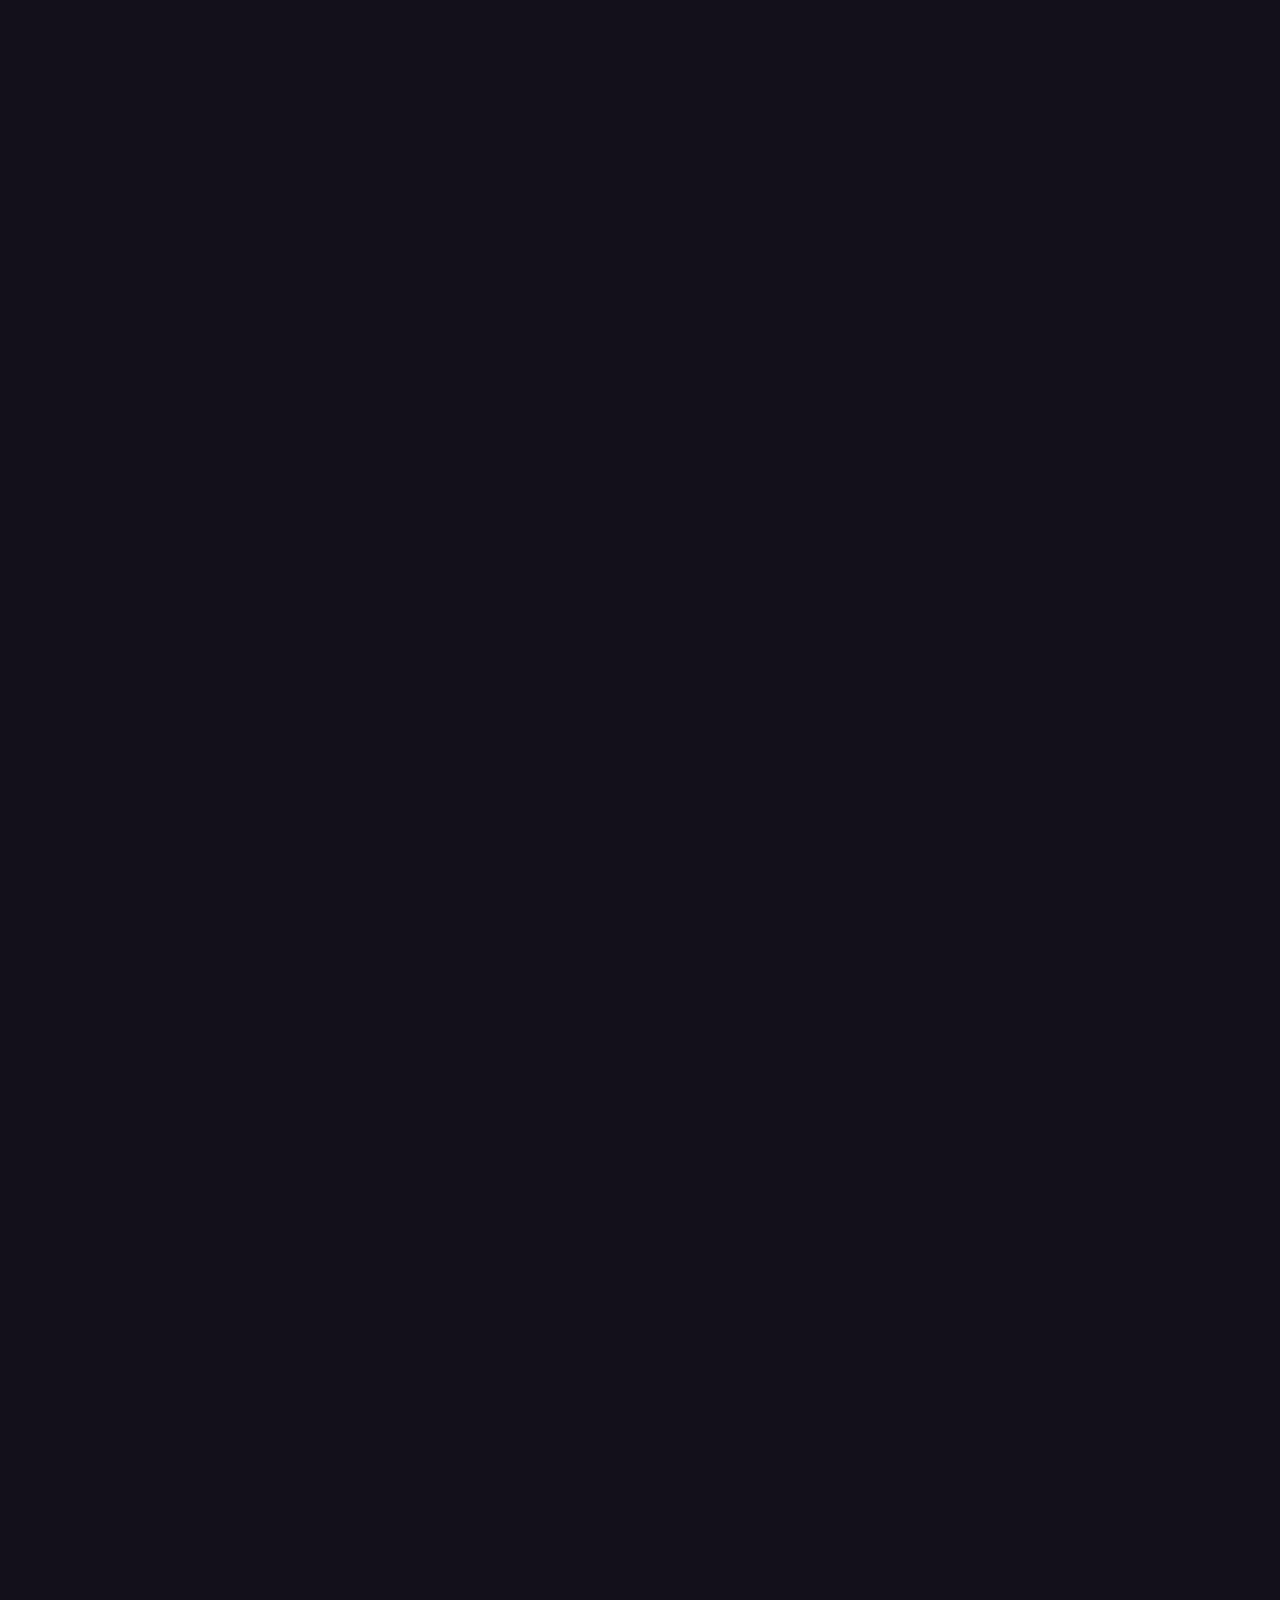
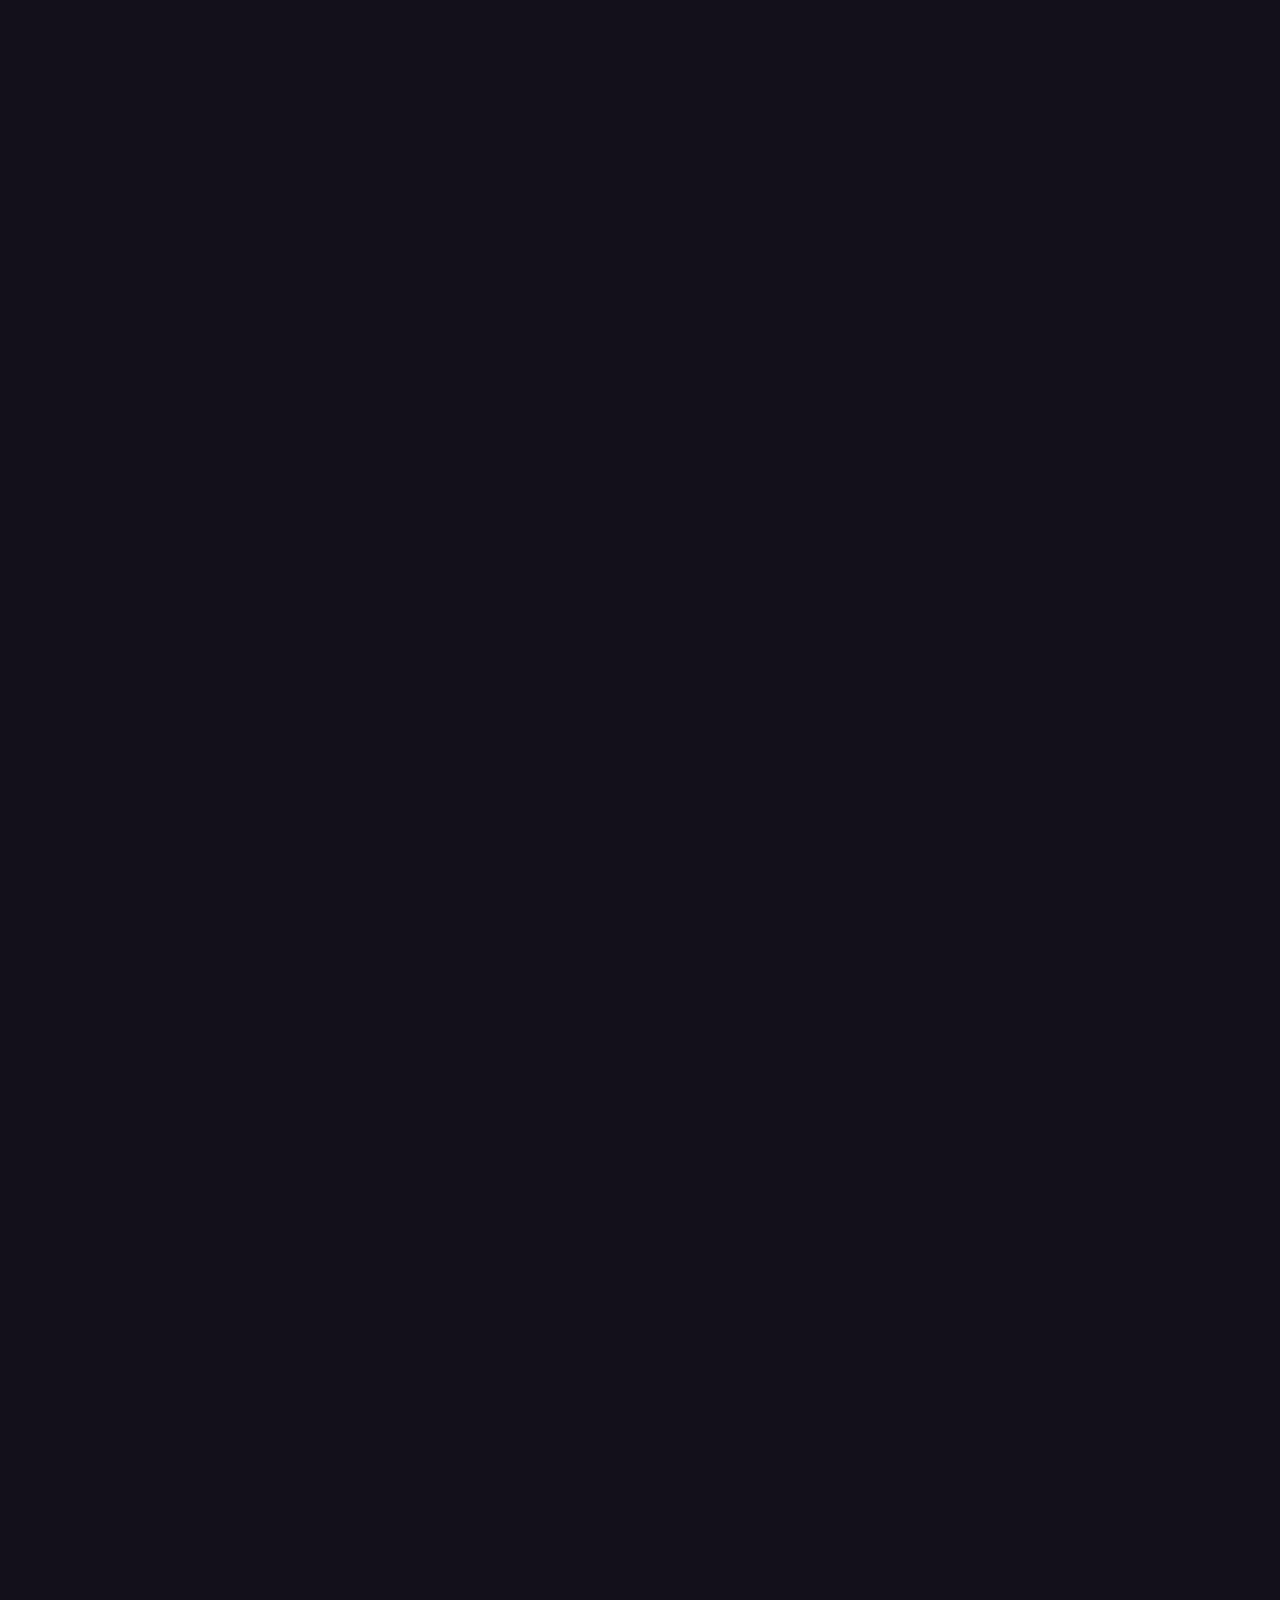
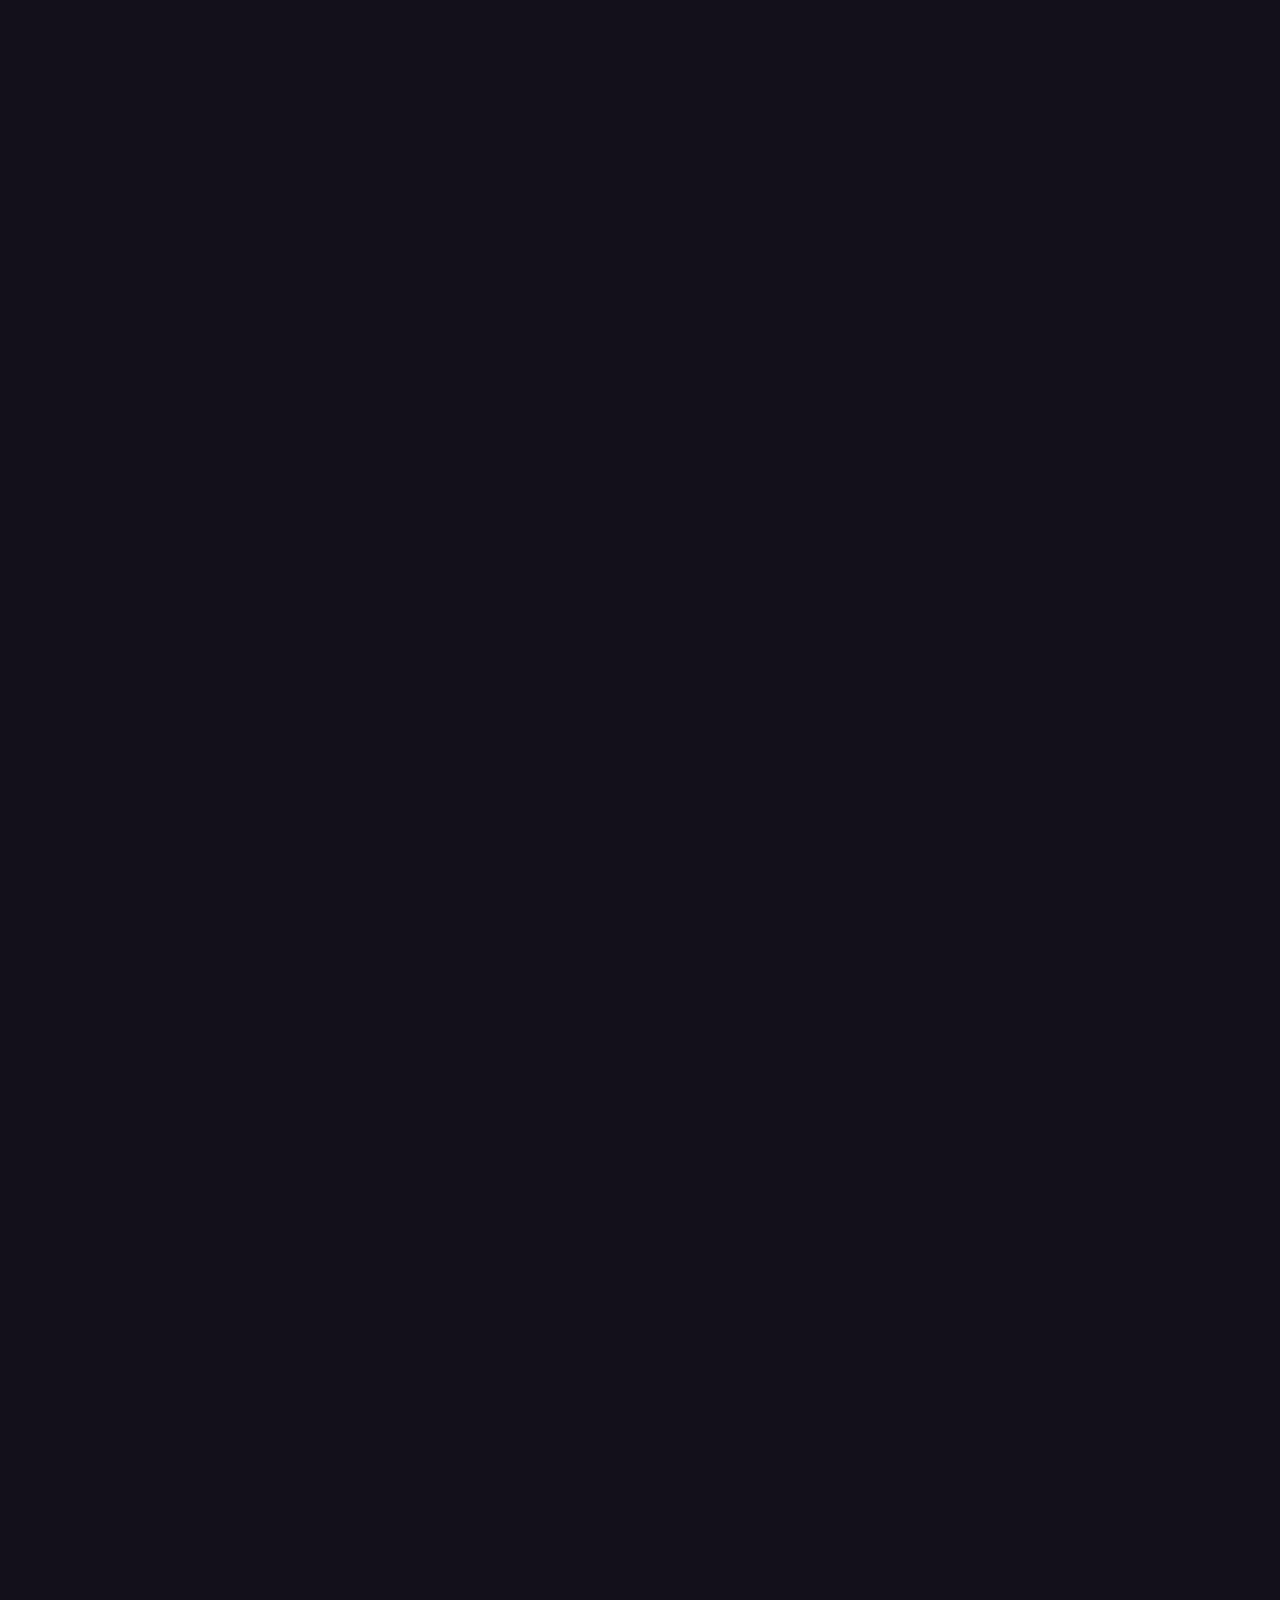
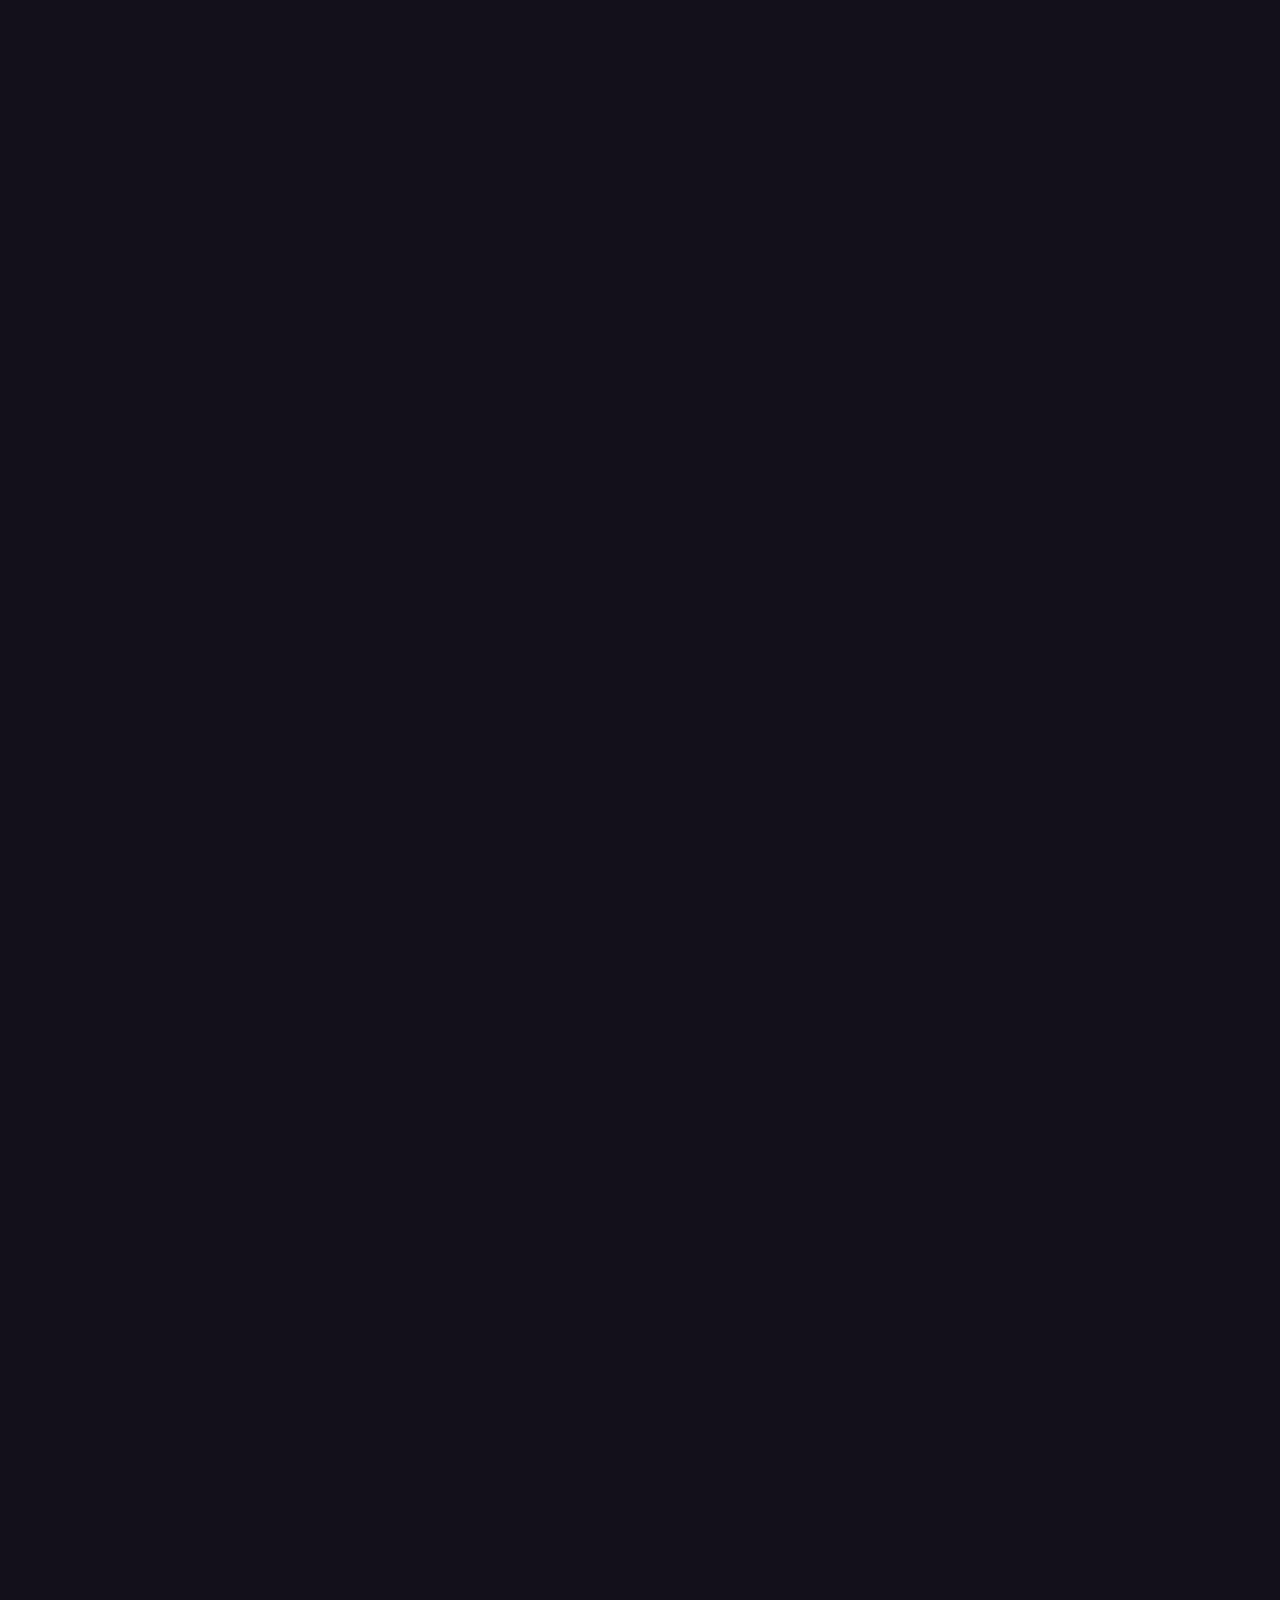
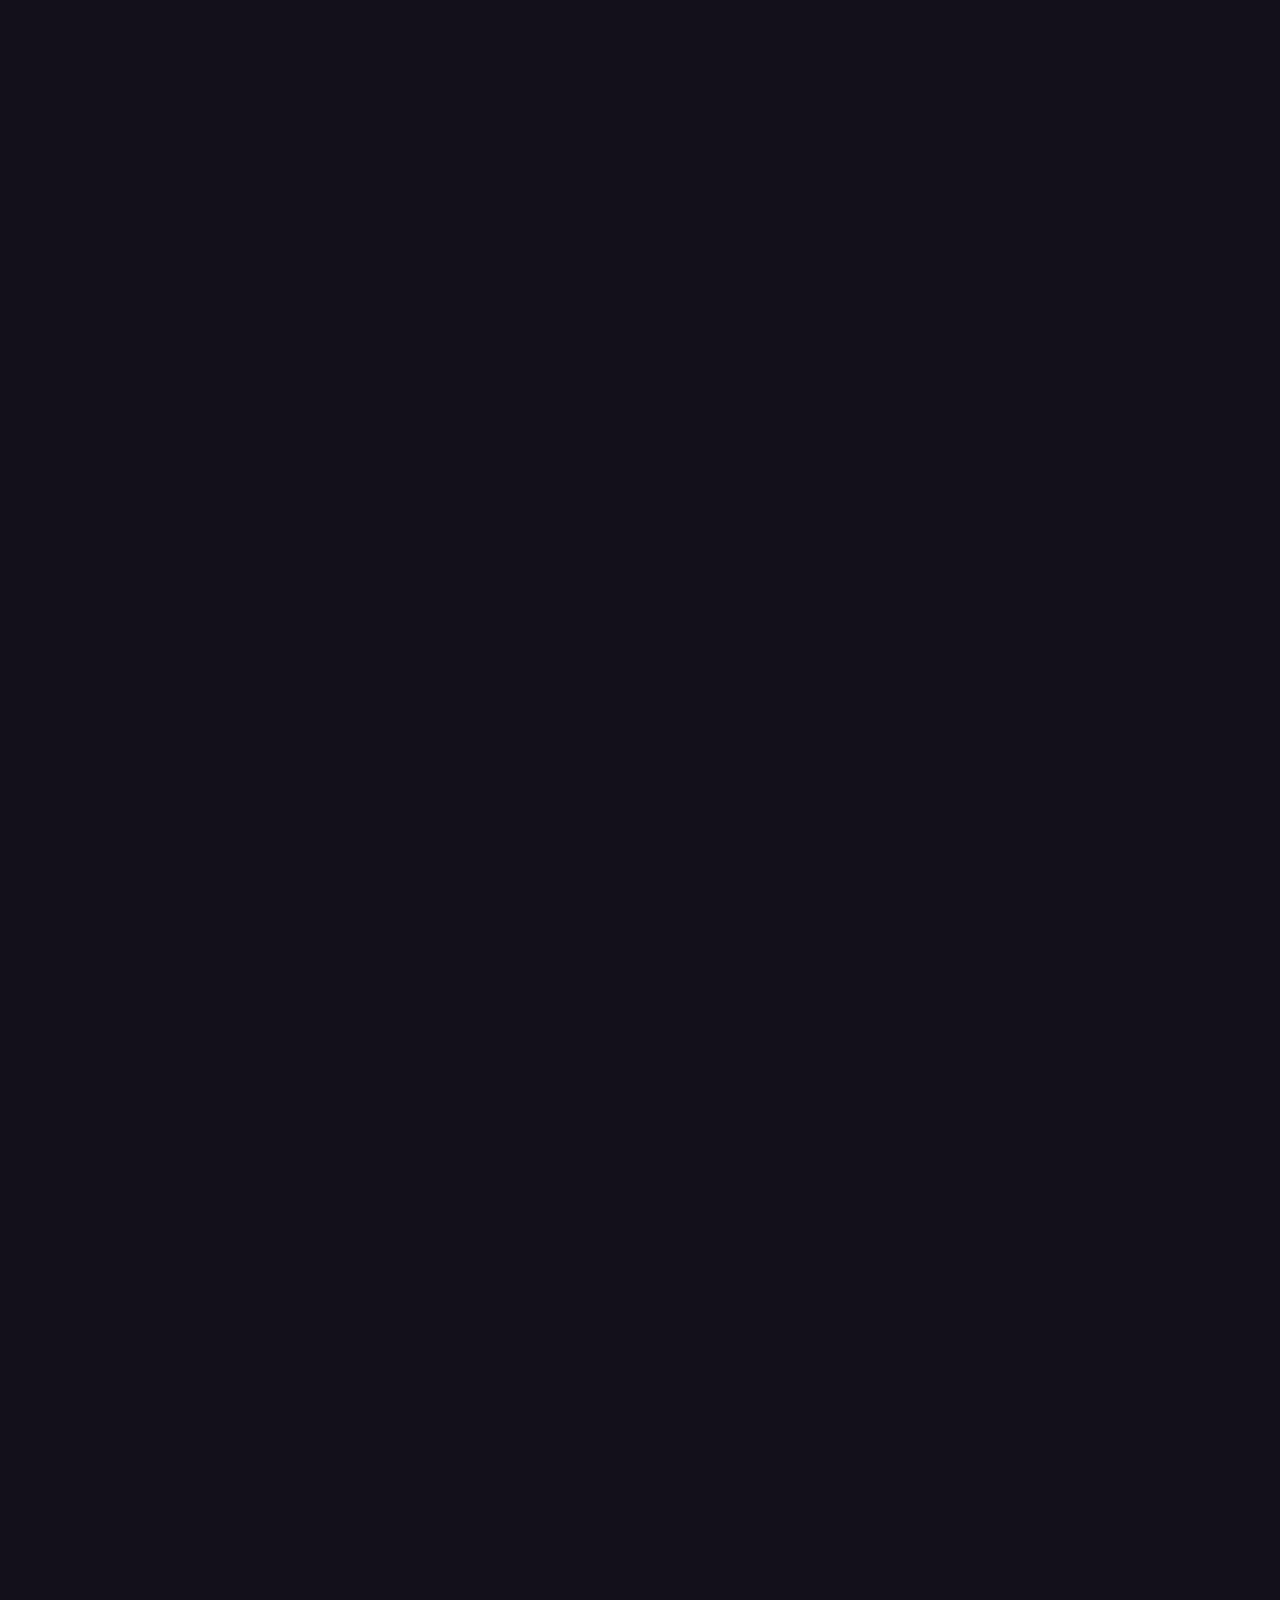
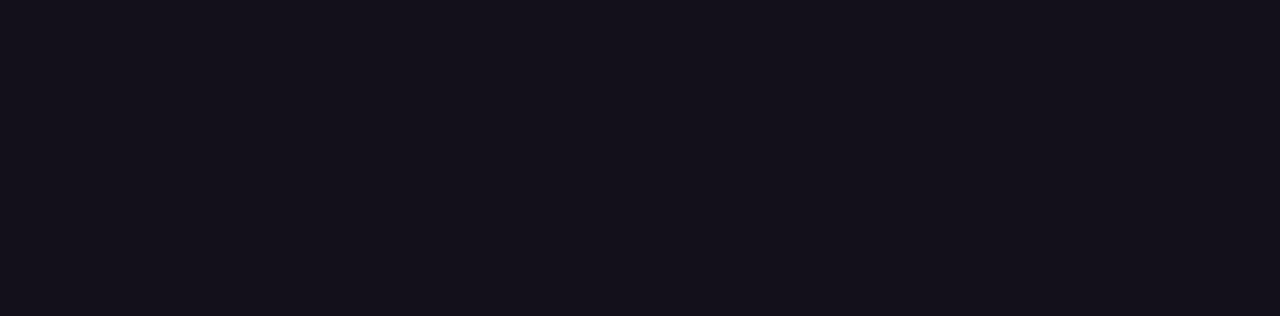
==== commit 2a302f07: "Autobuild" ====
--- a/index.html
+++ b/index.html
@@ -4,7 +4,6 @@
   <meta name="viewport" content="width=device-width, initial-scale=1">
 
   <title>Smile For Me! : -)</title>
-
 
   <link rel="icon" href="favicon.ico" type="image/x-icon" />
   <link rel="stylesheet" type="text/css" href="stylesheet.css">
@@ -45,7 +44,7 @@
         margin-bottom: auto;
         padding:20px;
         text-align: center;
-        font-size: 0.7cm;
+        font-size: 0.35cm;
         color: #00f6ff;
     }
     img {
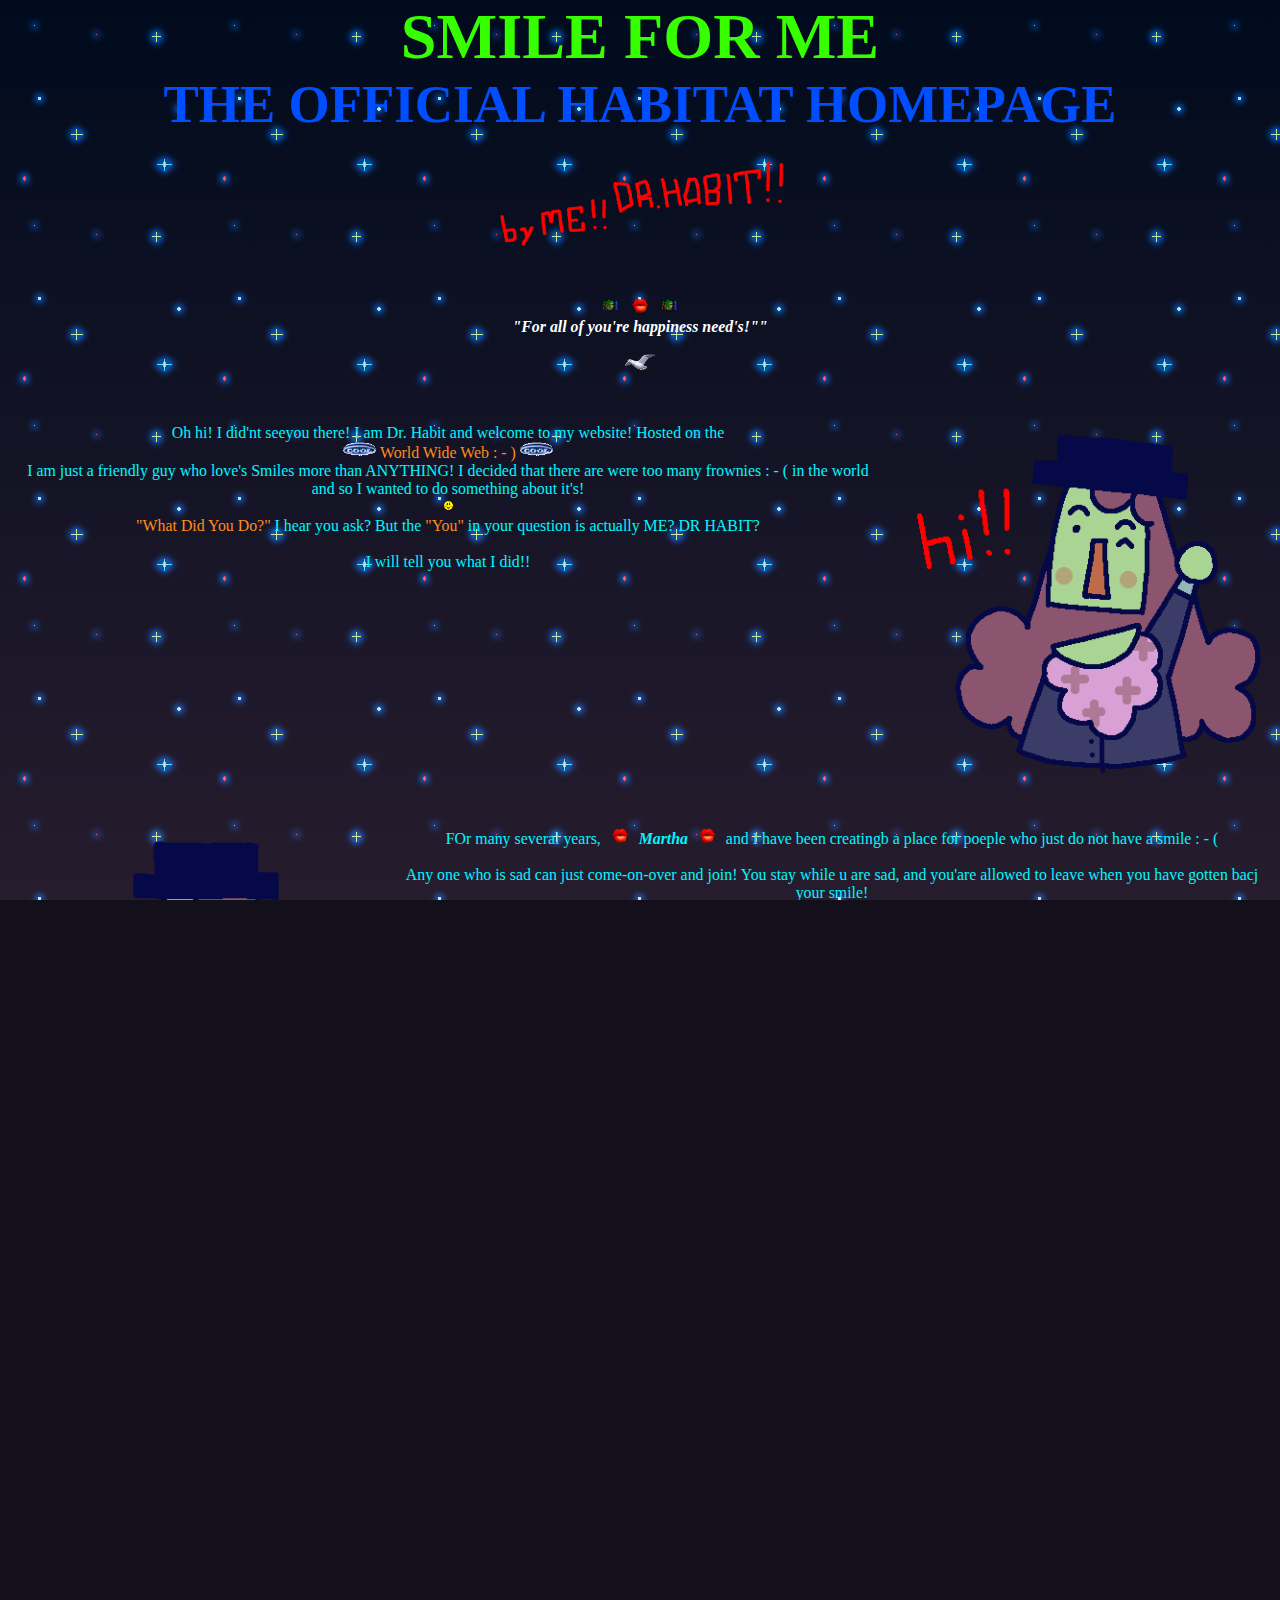
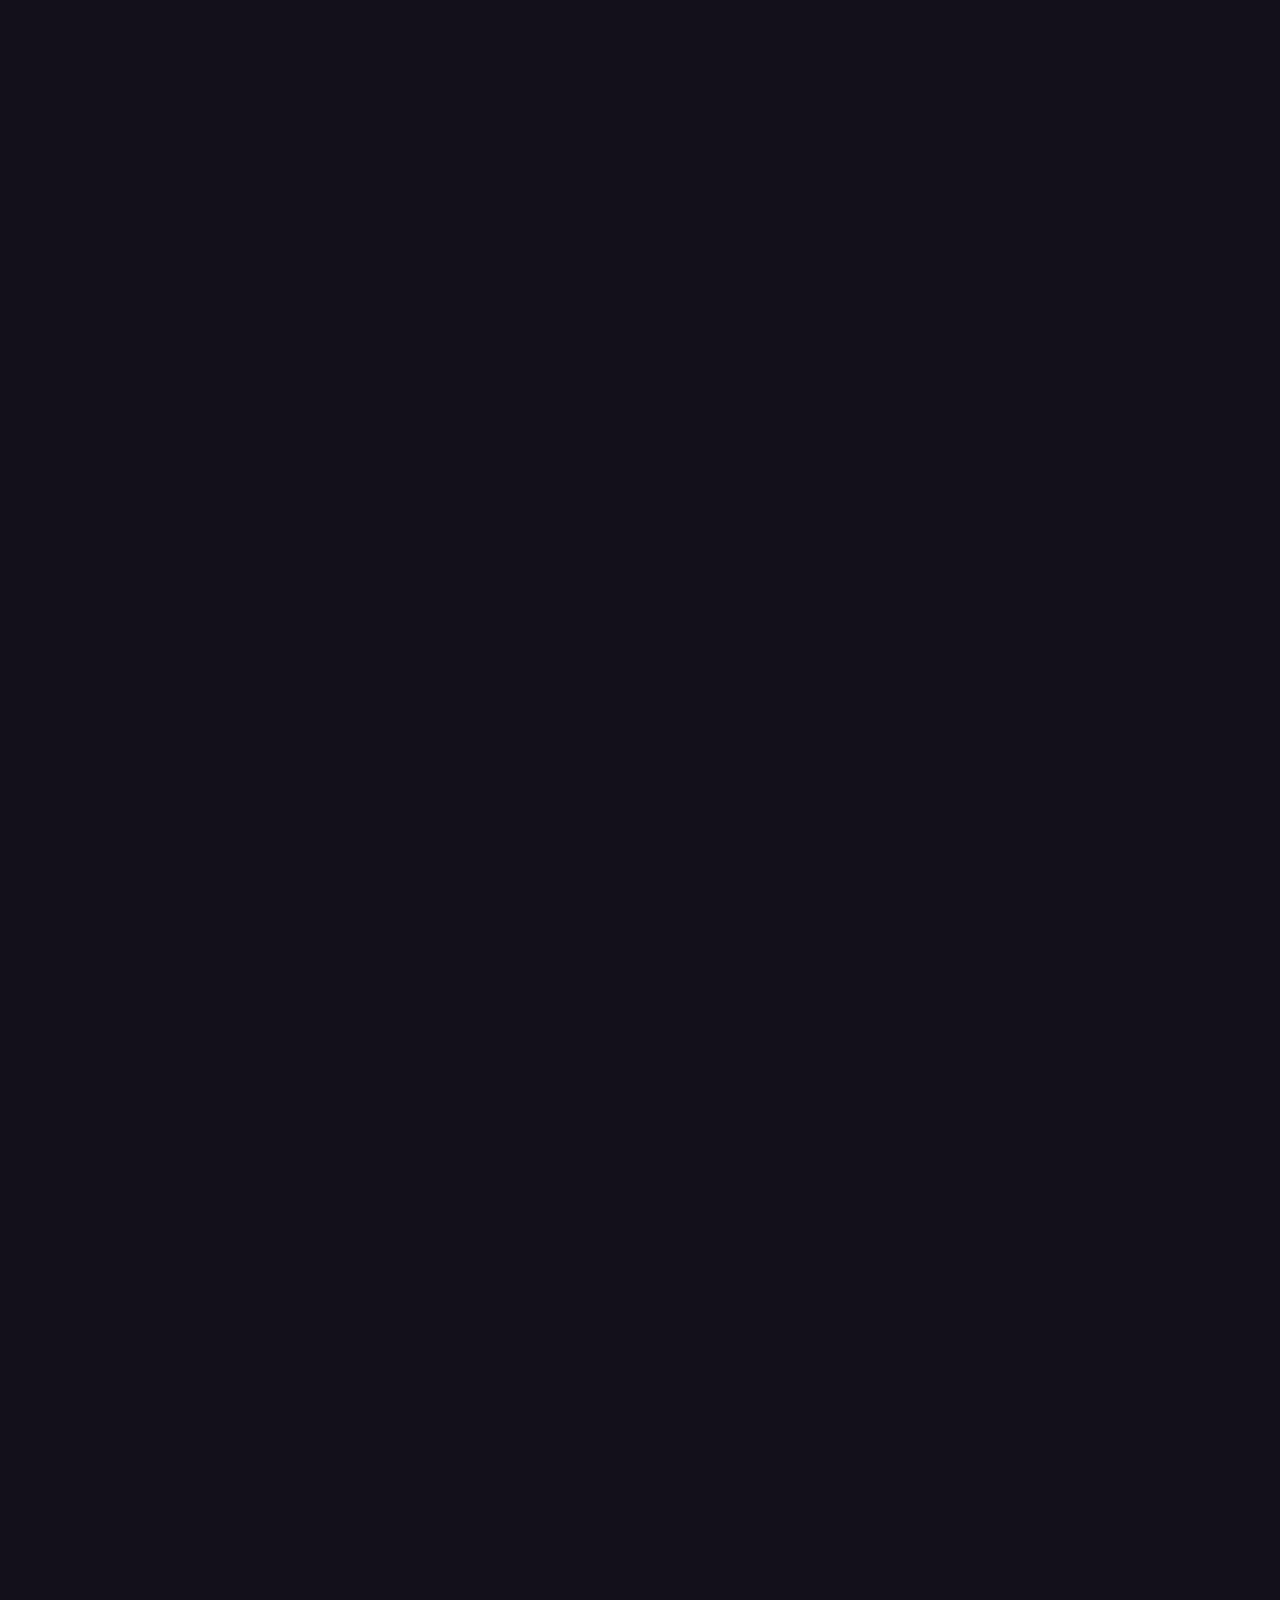
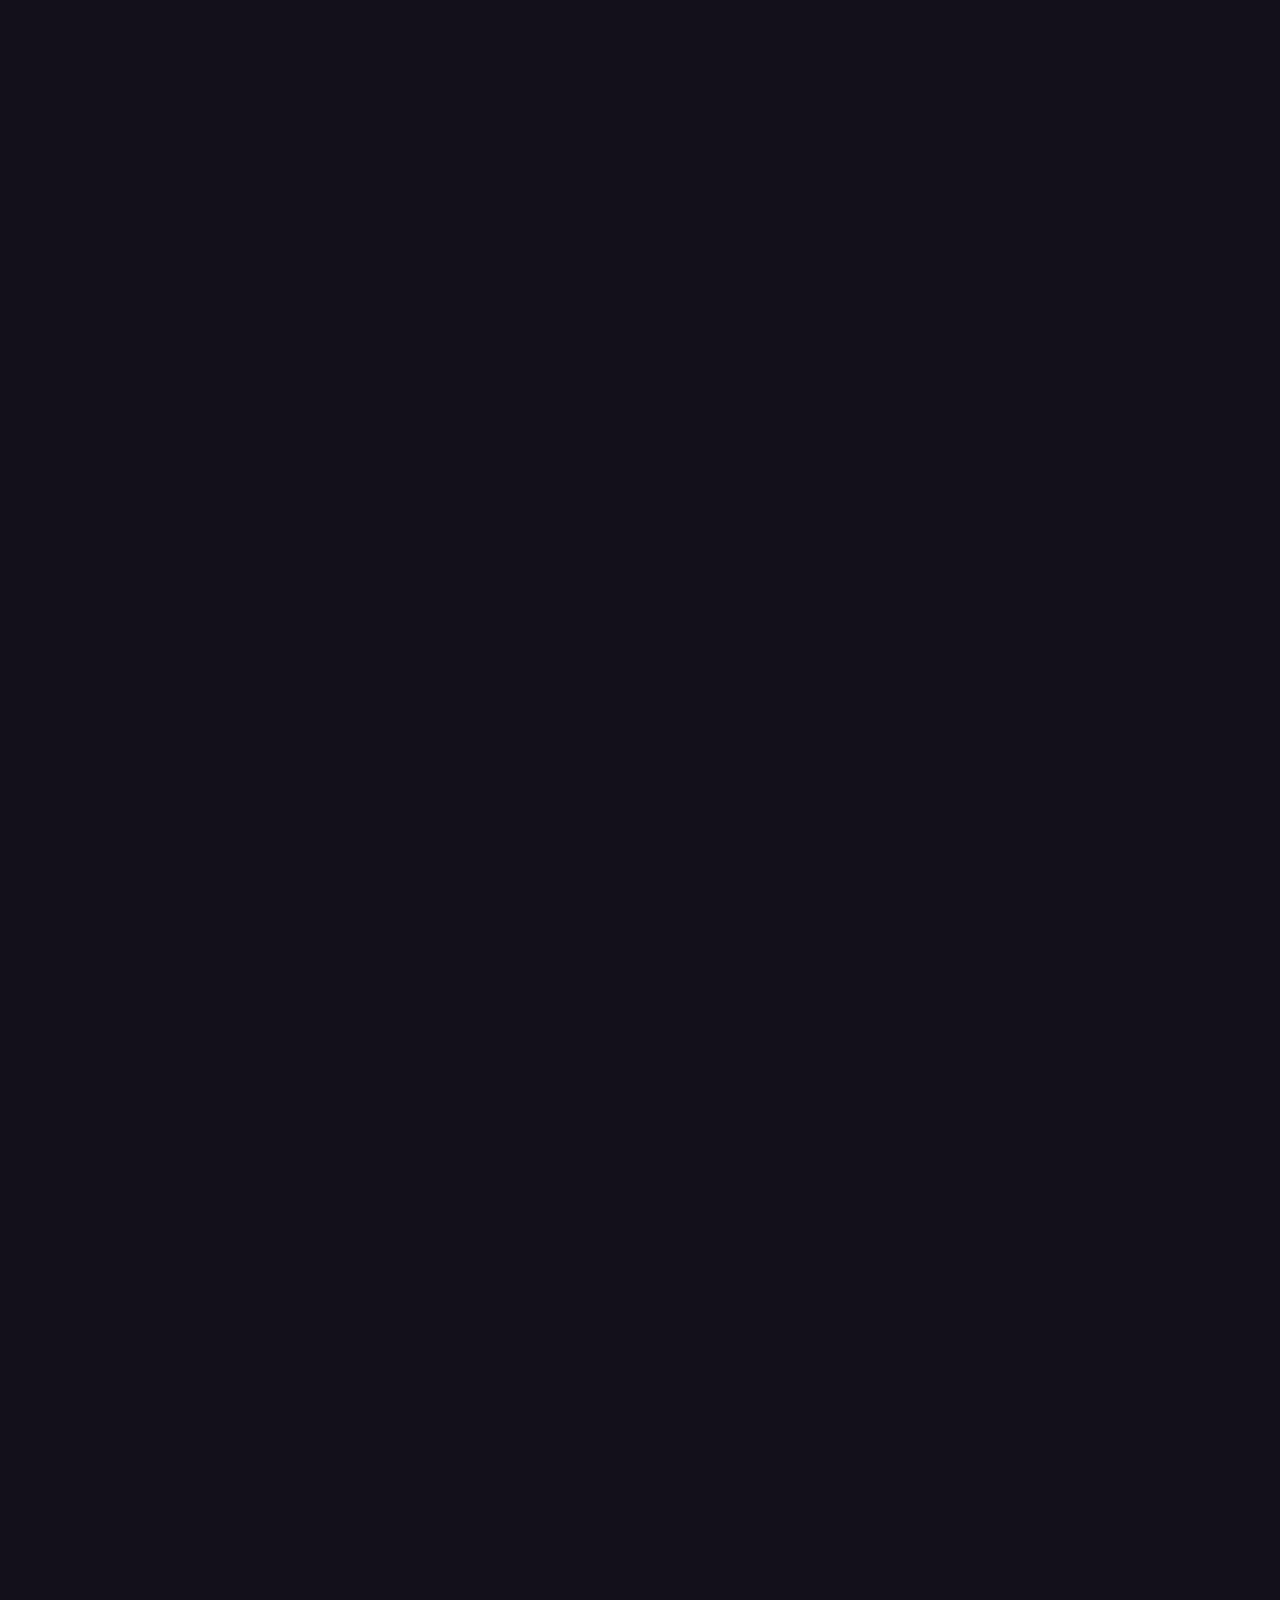
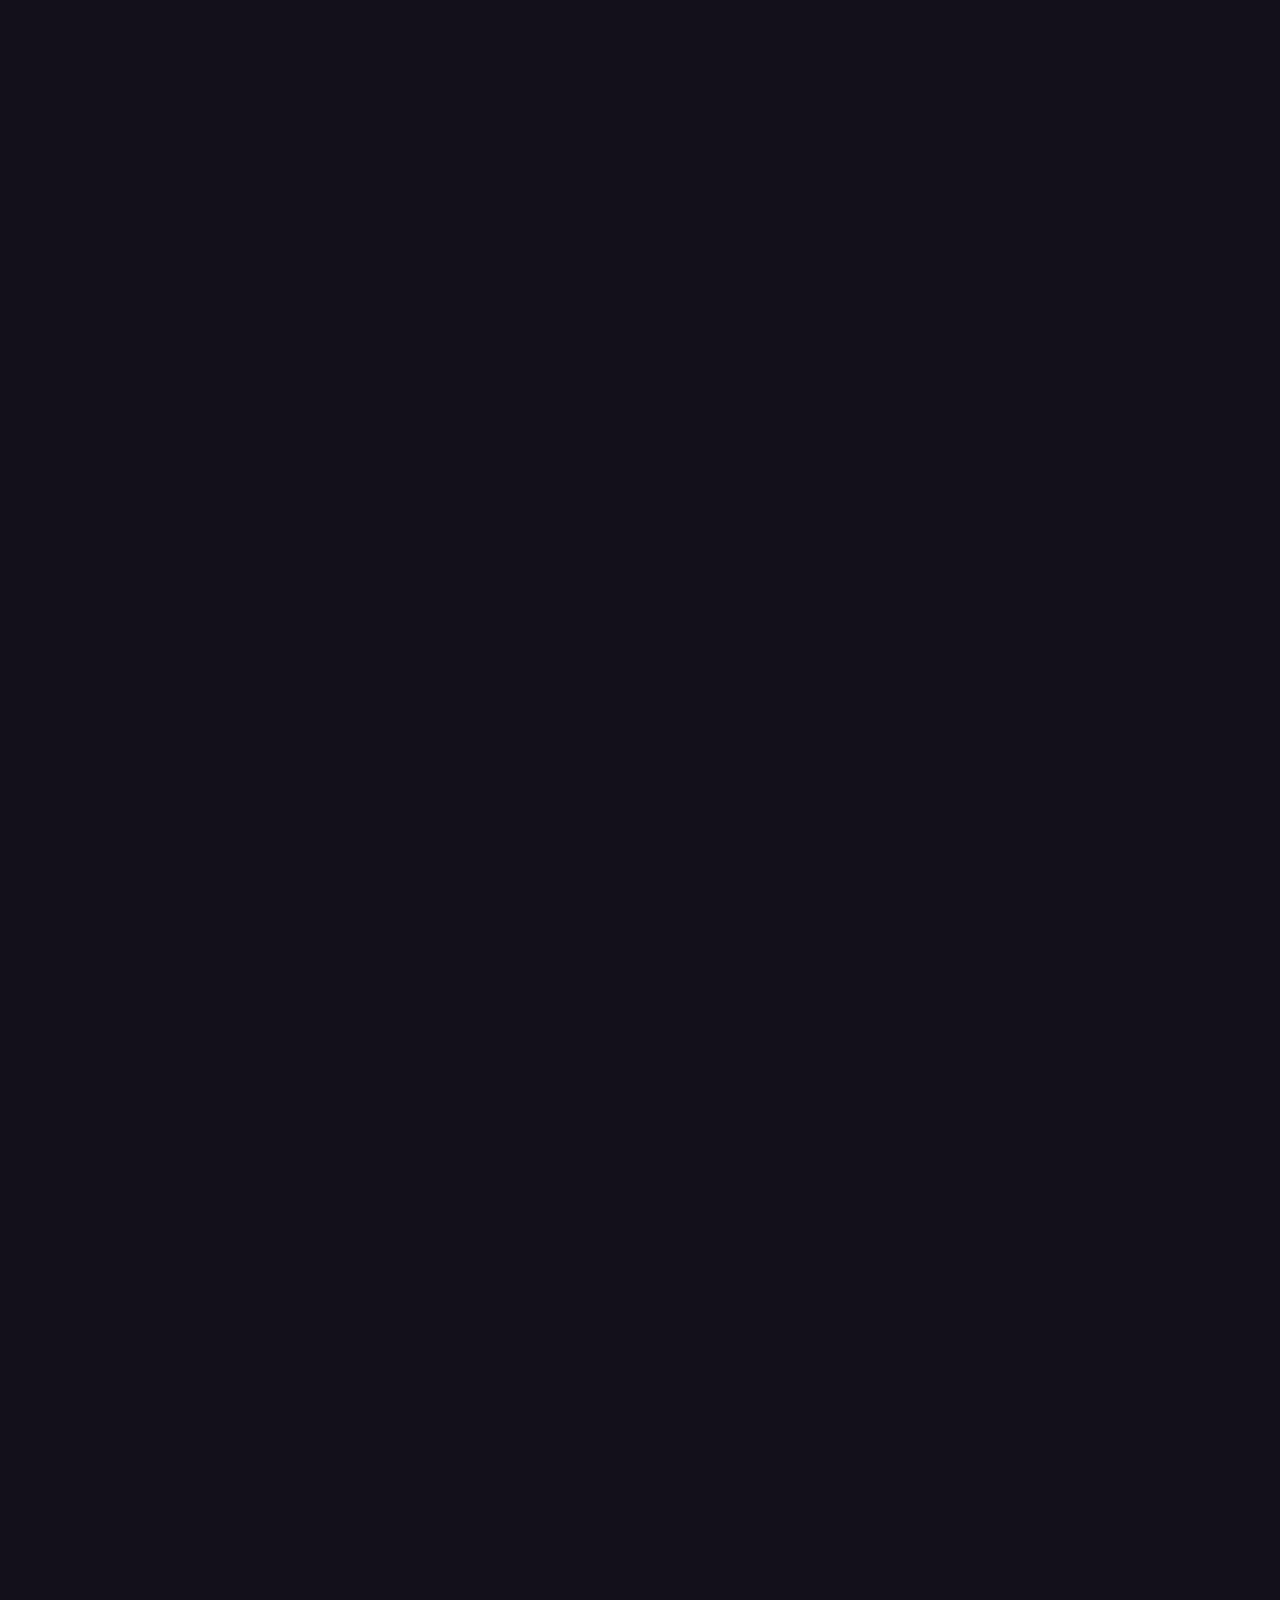
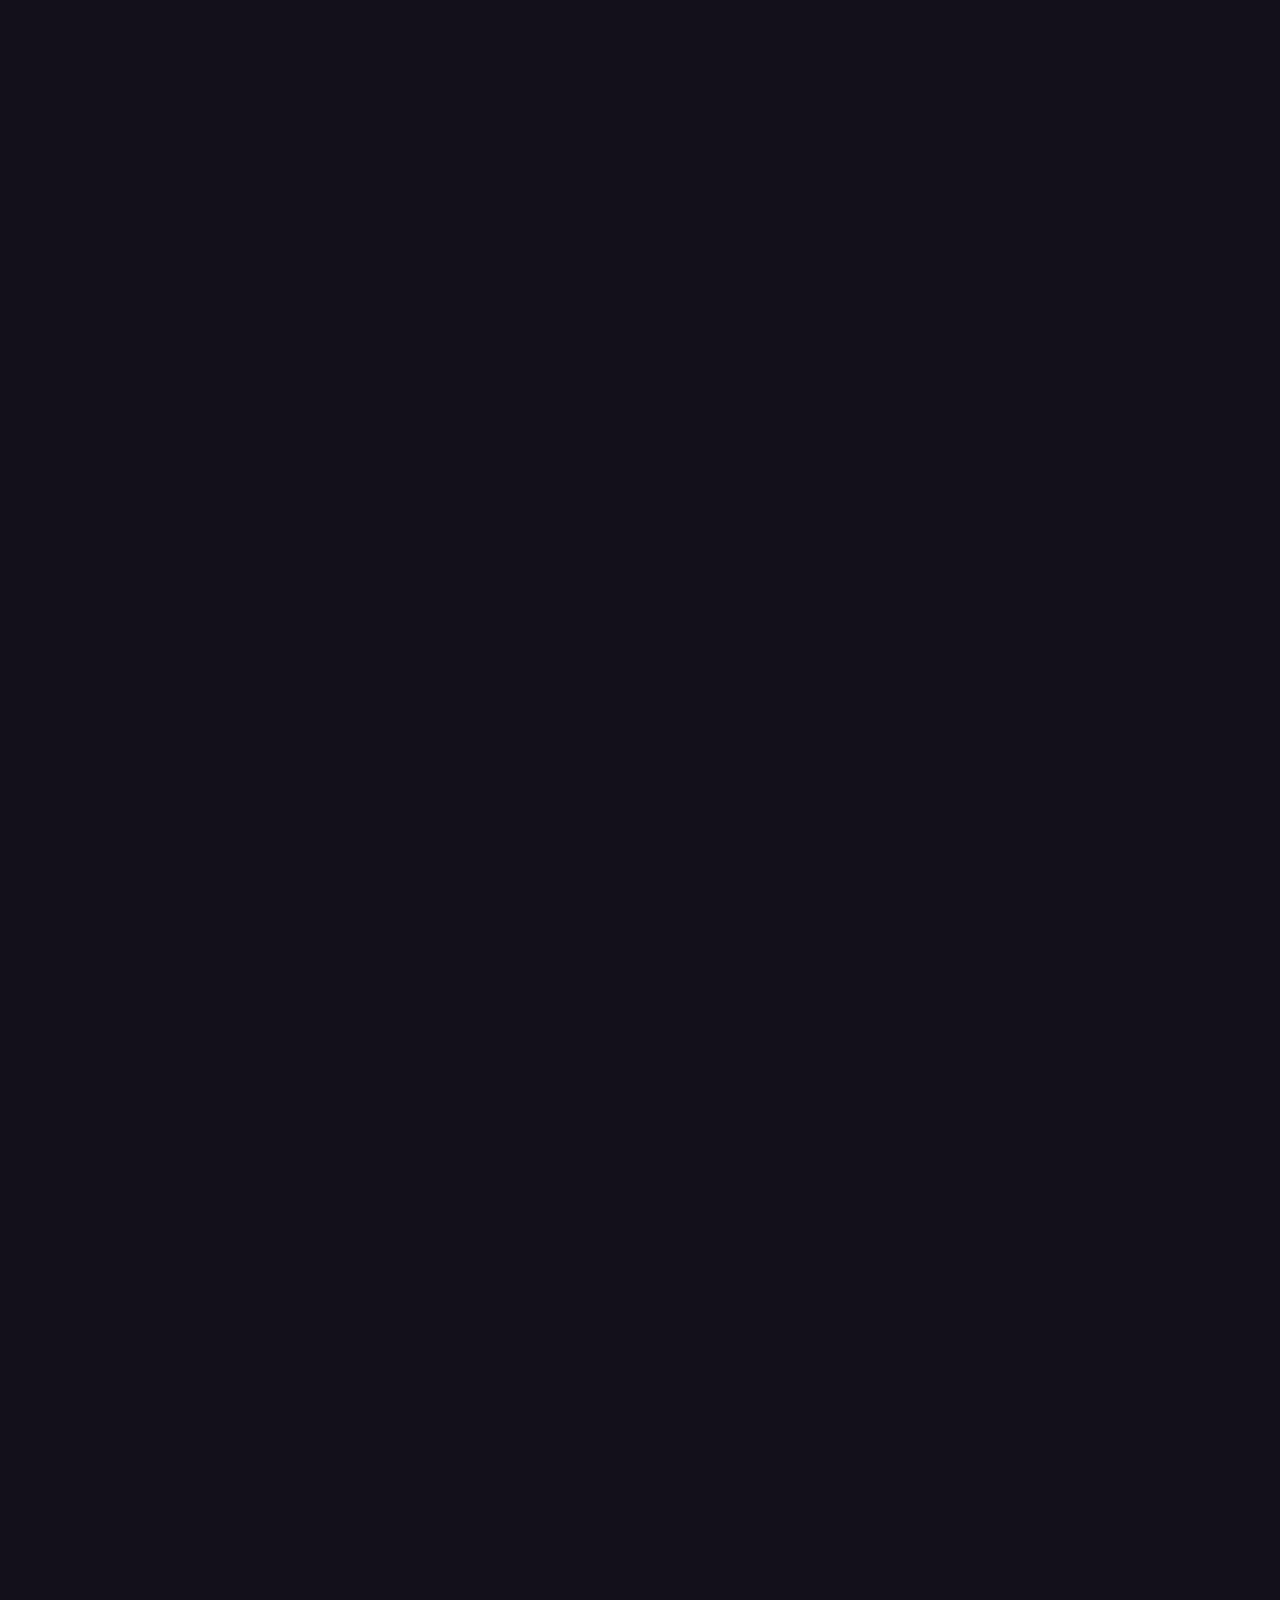
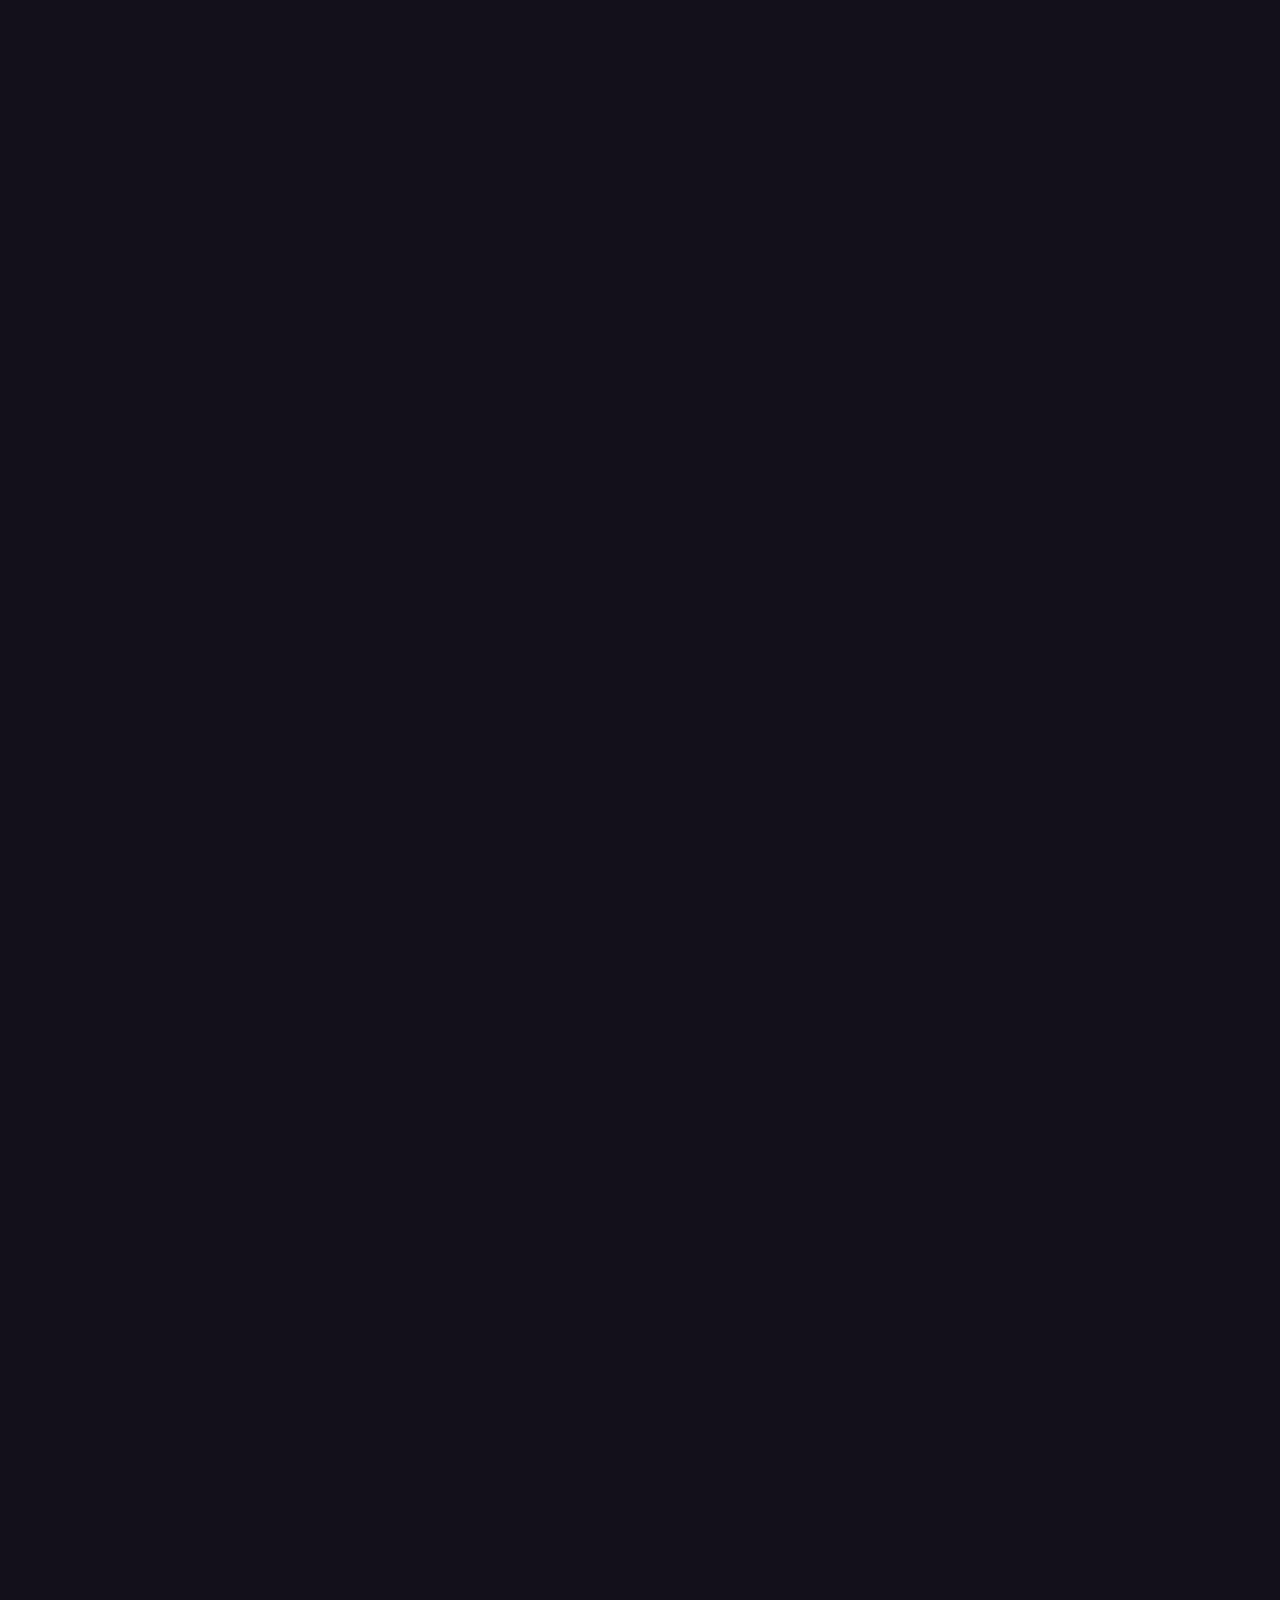
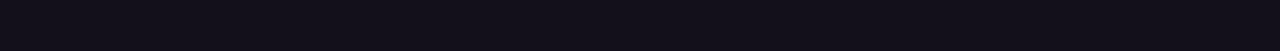
==== commit a18170c0: "Autobuild" ====
--- a/index.html
+++ b/index.html
@@ -15,12 +15,12 @@
     .quote {color: #ff8c1a}
     .sinister {color: #ff0000}
     .dramatic {color: #ffffff}
-    .title {font-size:2.5cm}
-    .subtitle {color: #004eff; font-size:2cm}
+    .title {font-size:1.7cm}
+    .subtitle {color: #004eff; font-size:1.4cm}
 
     .bold {font-weight: bold;}
     .italic {font-style: italic;}
-    .big {font-size:1.4cm;}
+    .big {font-size:0.6cm;}
 
     .silly {font-family: 'yugsly', Arial, sans-serif}
 
@@ -44,7 +44,7 @@
         margin-bottom: auto;
         padding:20px;
         text-align: center;
-        font-size: 0.35cm;
+        font-size: 0.42cm;
         color: #00f6ff;
     }
     img {
@@ -149,7 +149,7 @@
 <!--======================================INTRO====================================-->
 
   <div class="row">
-      <div class="columnPrimary">
+      <div class="columnPrimary columnMobileStack">
         <p>
         Oh hi! I did'nt seeyou there! I am Dr. Habit and welcome to my website!
         Hosted on the
@@ -172,17 +172,17 @@
         </p>
       </div>
 
-      <div class="columnSecondary">
+      <div class="columnSecondary columnMobileStack">
         <img src="Images/HabitWave.gif" align = "center" class = "fill">
       </div>
   </div>
 
   <div class="row">
-      <div class="columnSecondary">
+      <div class="columnSecondary columnMobileStack">
           <img src="Images/HabitSign.gif" align = "center" class = "fill">
       </div>
 
-      <div class="columnPrimary">
+      <div class="columnPrimary columnMobileStack">
         <p>
         FOr many several years,
         <img src="Images/Stuffin/martha.gif">
@@ -317,10 +317,10 @@
   </div>
 
   <div class="row">
-      <div class="columnSecondary">
+      <div class="columnSecondary columnMobileStack">
         <img src="Images/HabitCheer.gif" align = "center" class = "fill">
       </div>
-      <div class="columnPrimary">
+      <div class="columnPrimary columnMobileStack">
         <p>
           That's OK!!!
           <img src="Images/Stuffin/clown.gif" style="height:1em">
@@ -353,7 +353,7 @@
 <!--======================================PROMO VIDEO====================================-->
 
   <div class="row">
-      <div class="columnPrimary">
+      <div class="columnPrimary columnMobileStack">
         <p>
         <img src="Images/Stuffin/02.gif">
         <img src="Images/Stuffin/dove-r.gif">
@@ -374,7 +374,7 @@
         Please enjoy a brief promotional video tha's is made by me! Dr. HAbit!!! : - )
         </p>
       </div>
-      <div class="columnSecondary">
+      <div class="columnSecondary columnMobileStack">
         <img src="Images/HabitClick.gif" align = "center" class = "fill">
       </div>
   </div>
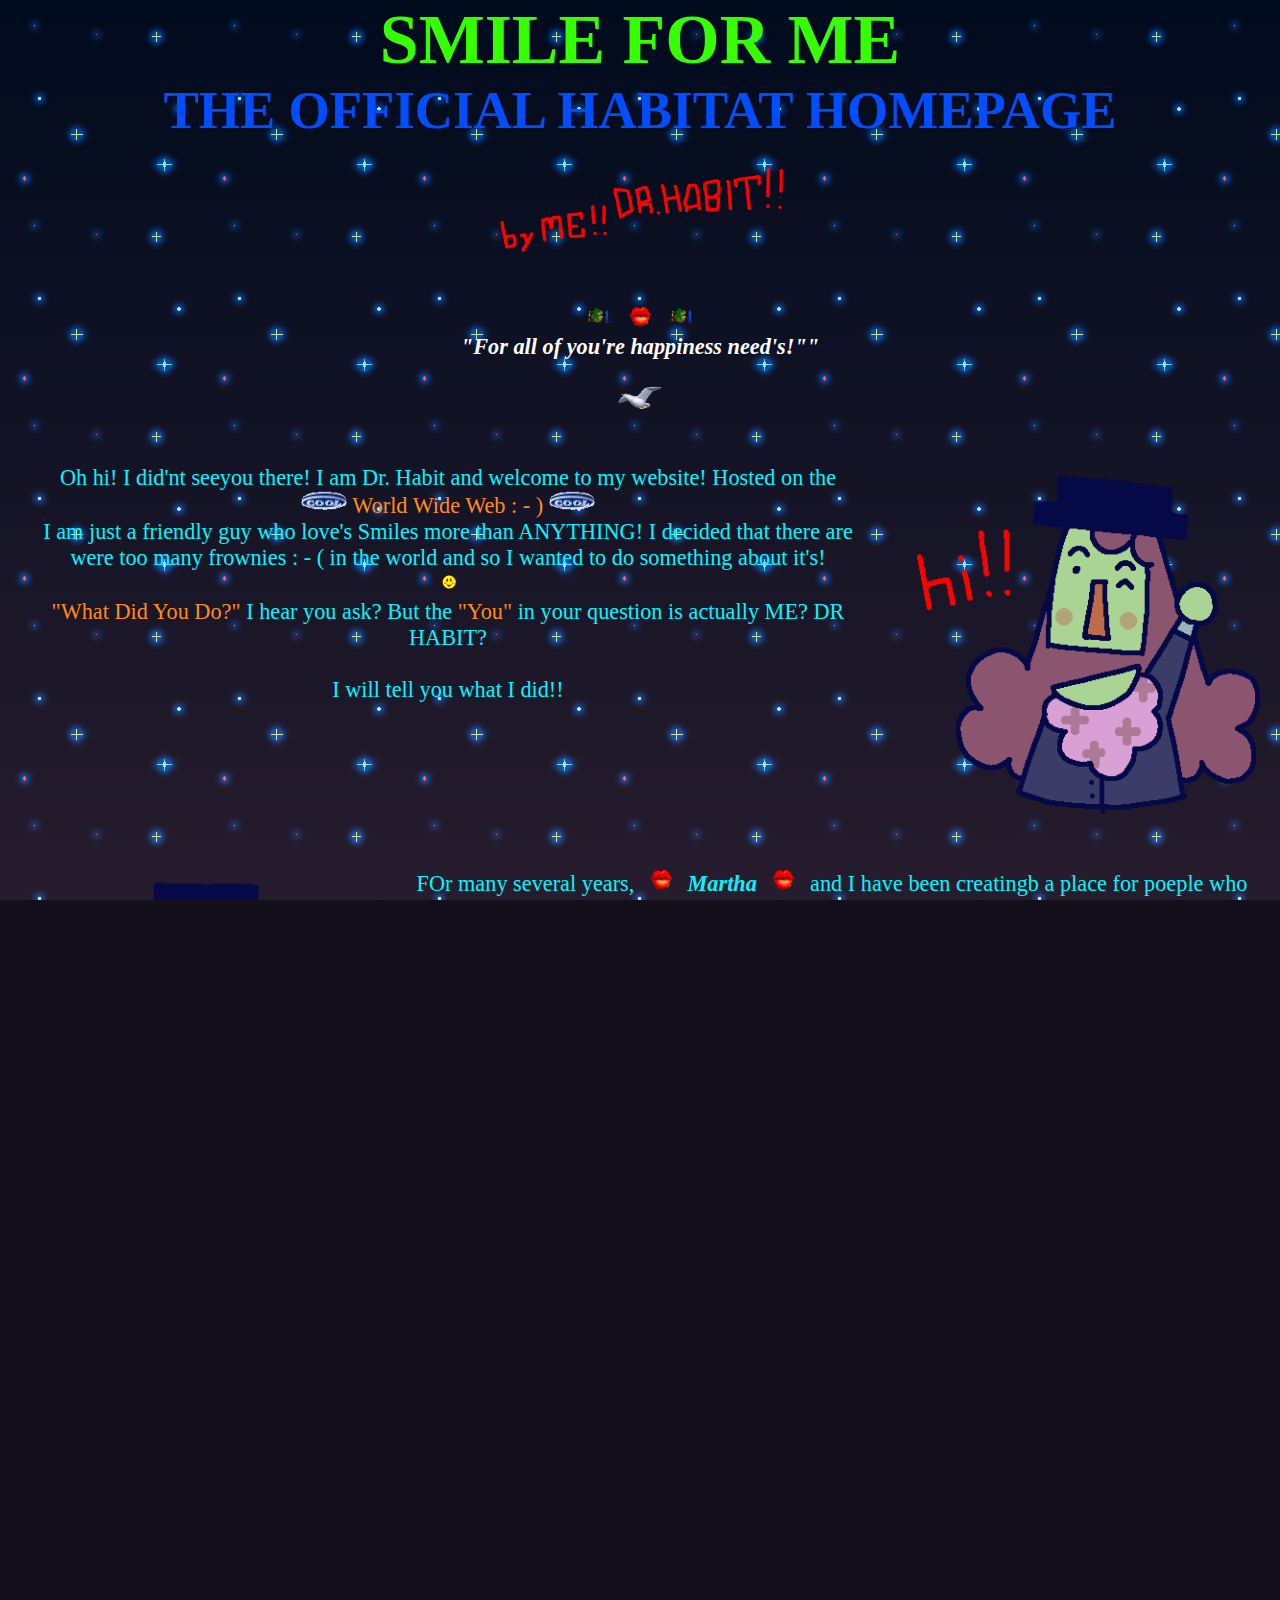
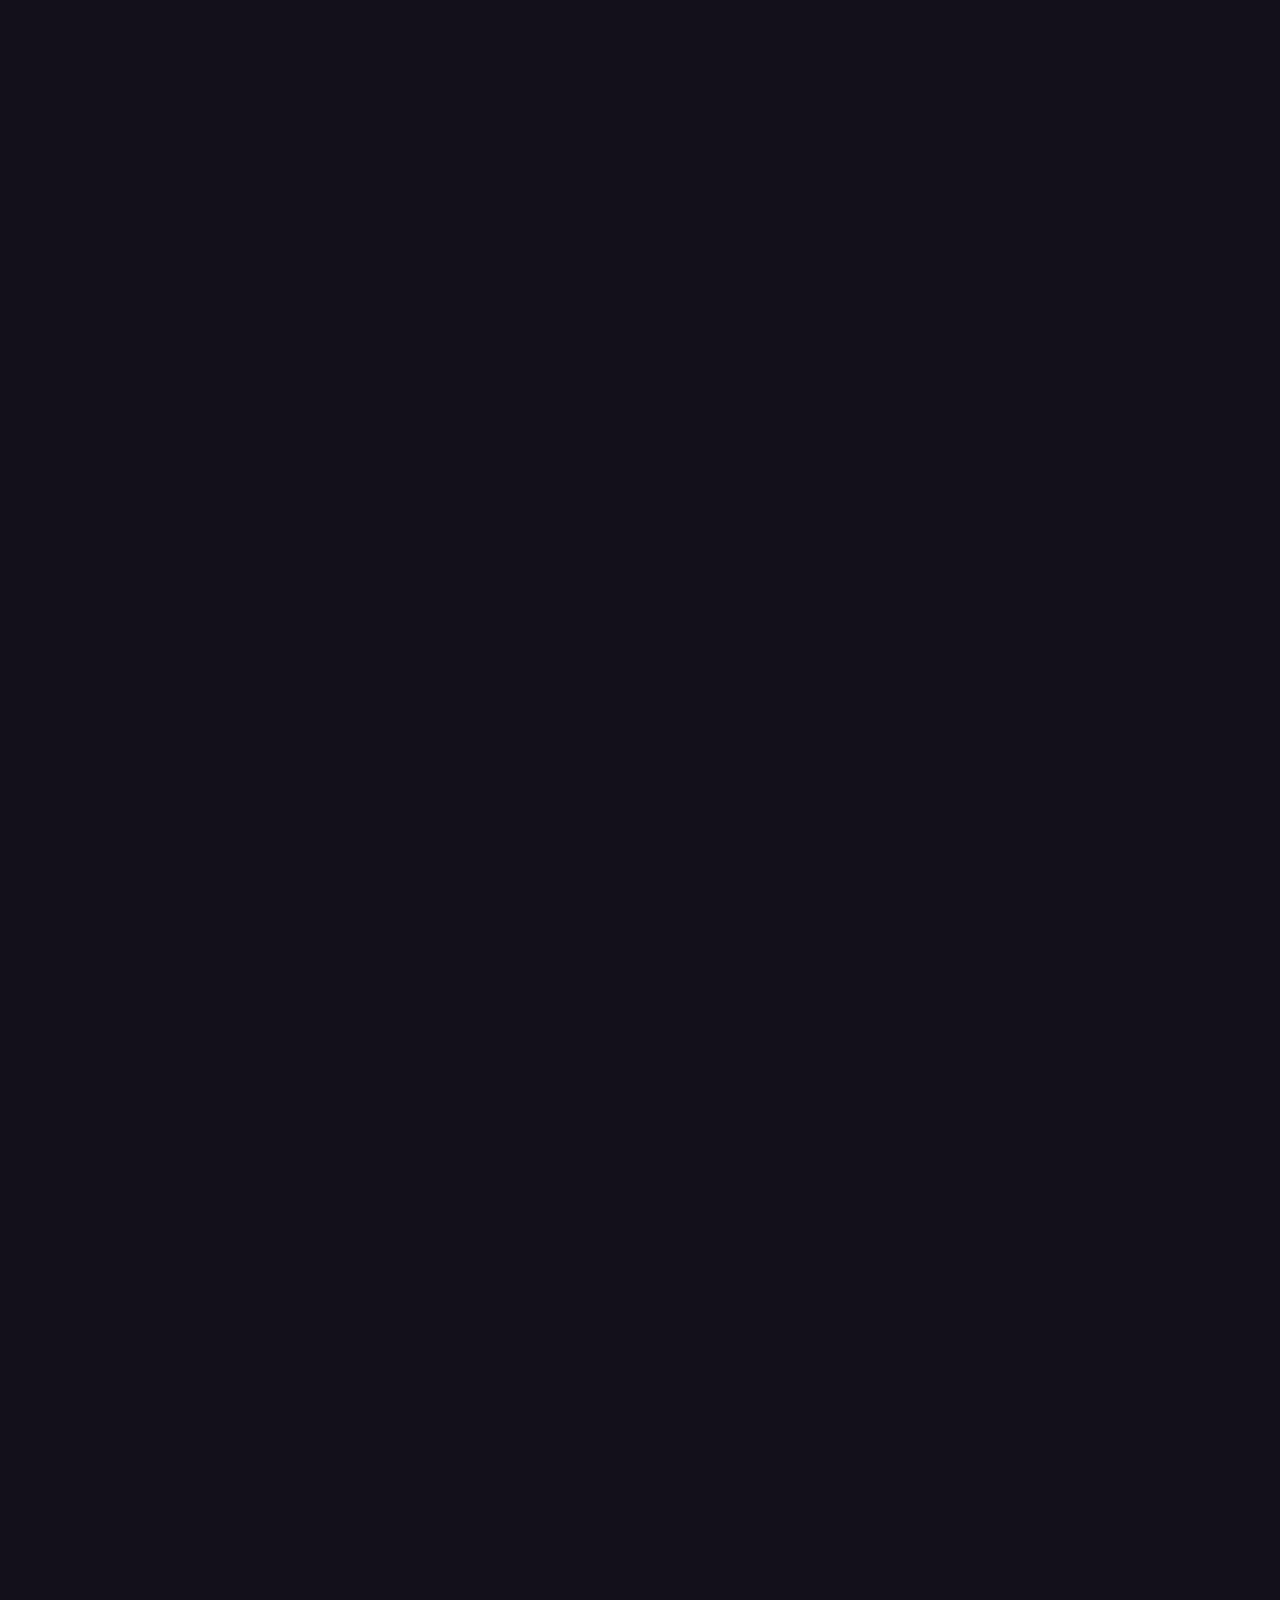
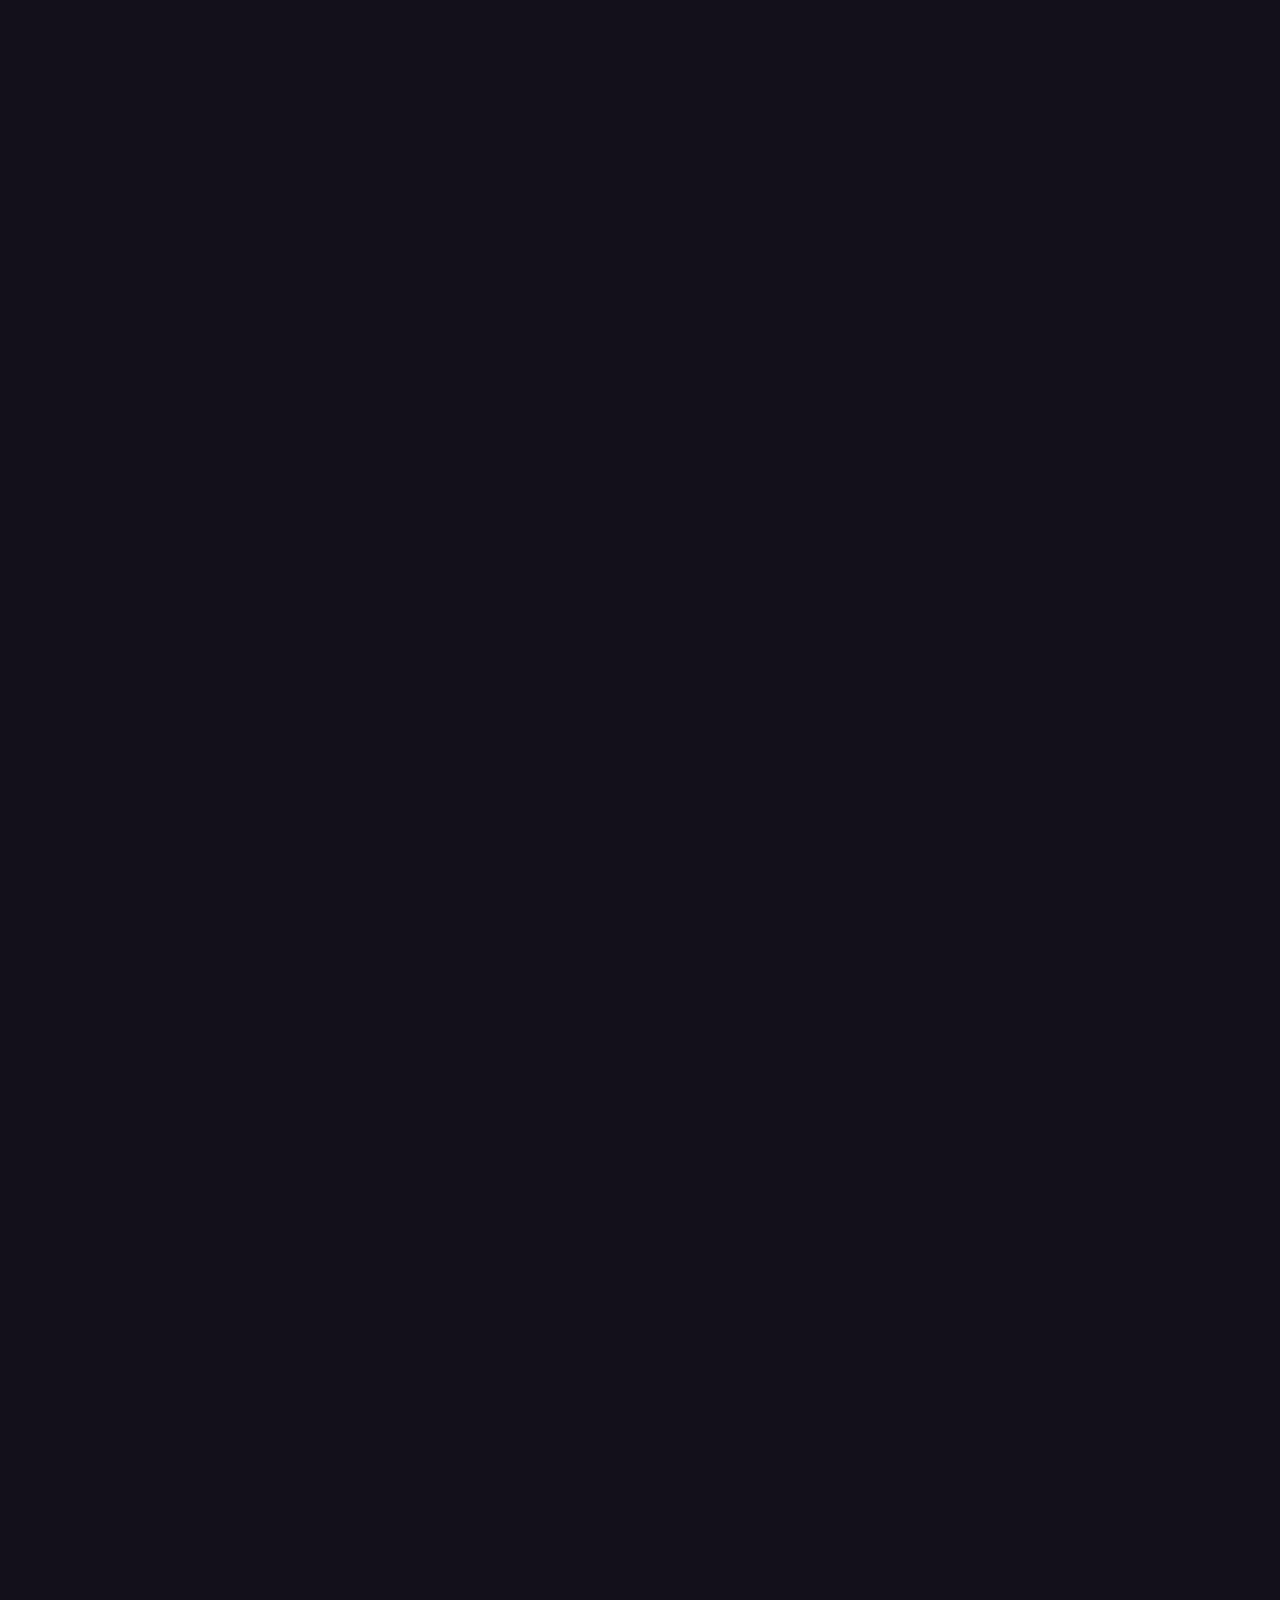
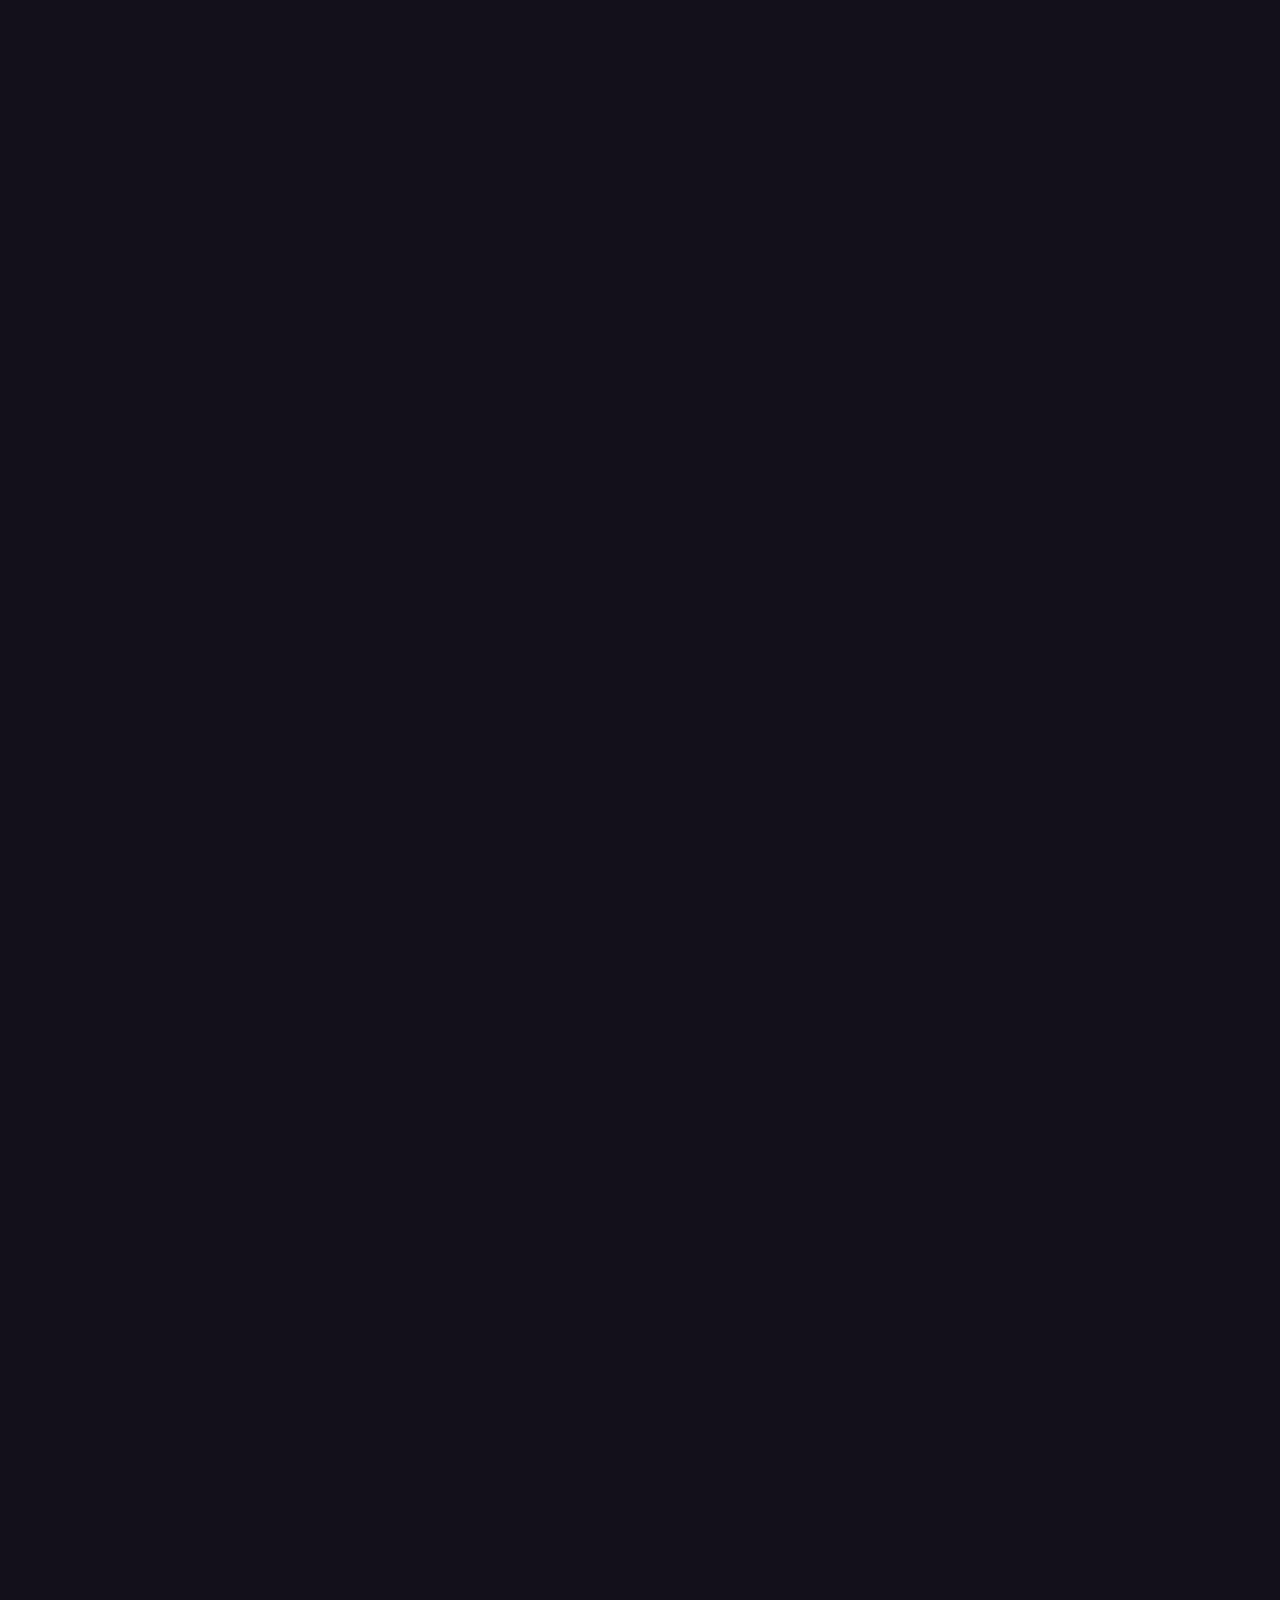
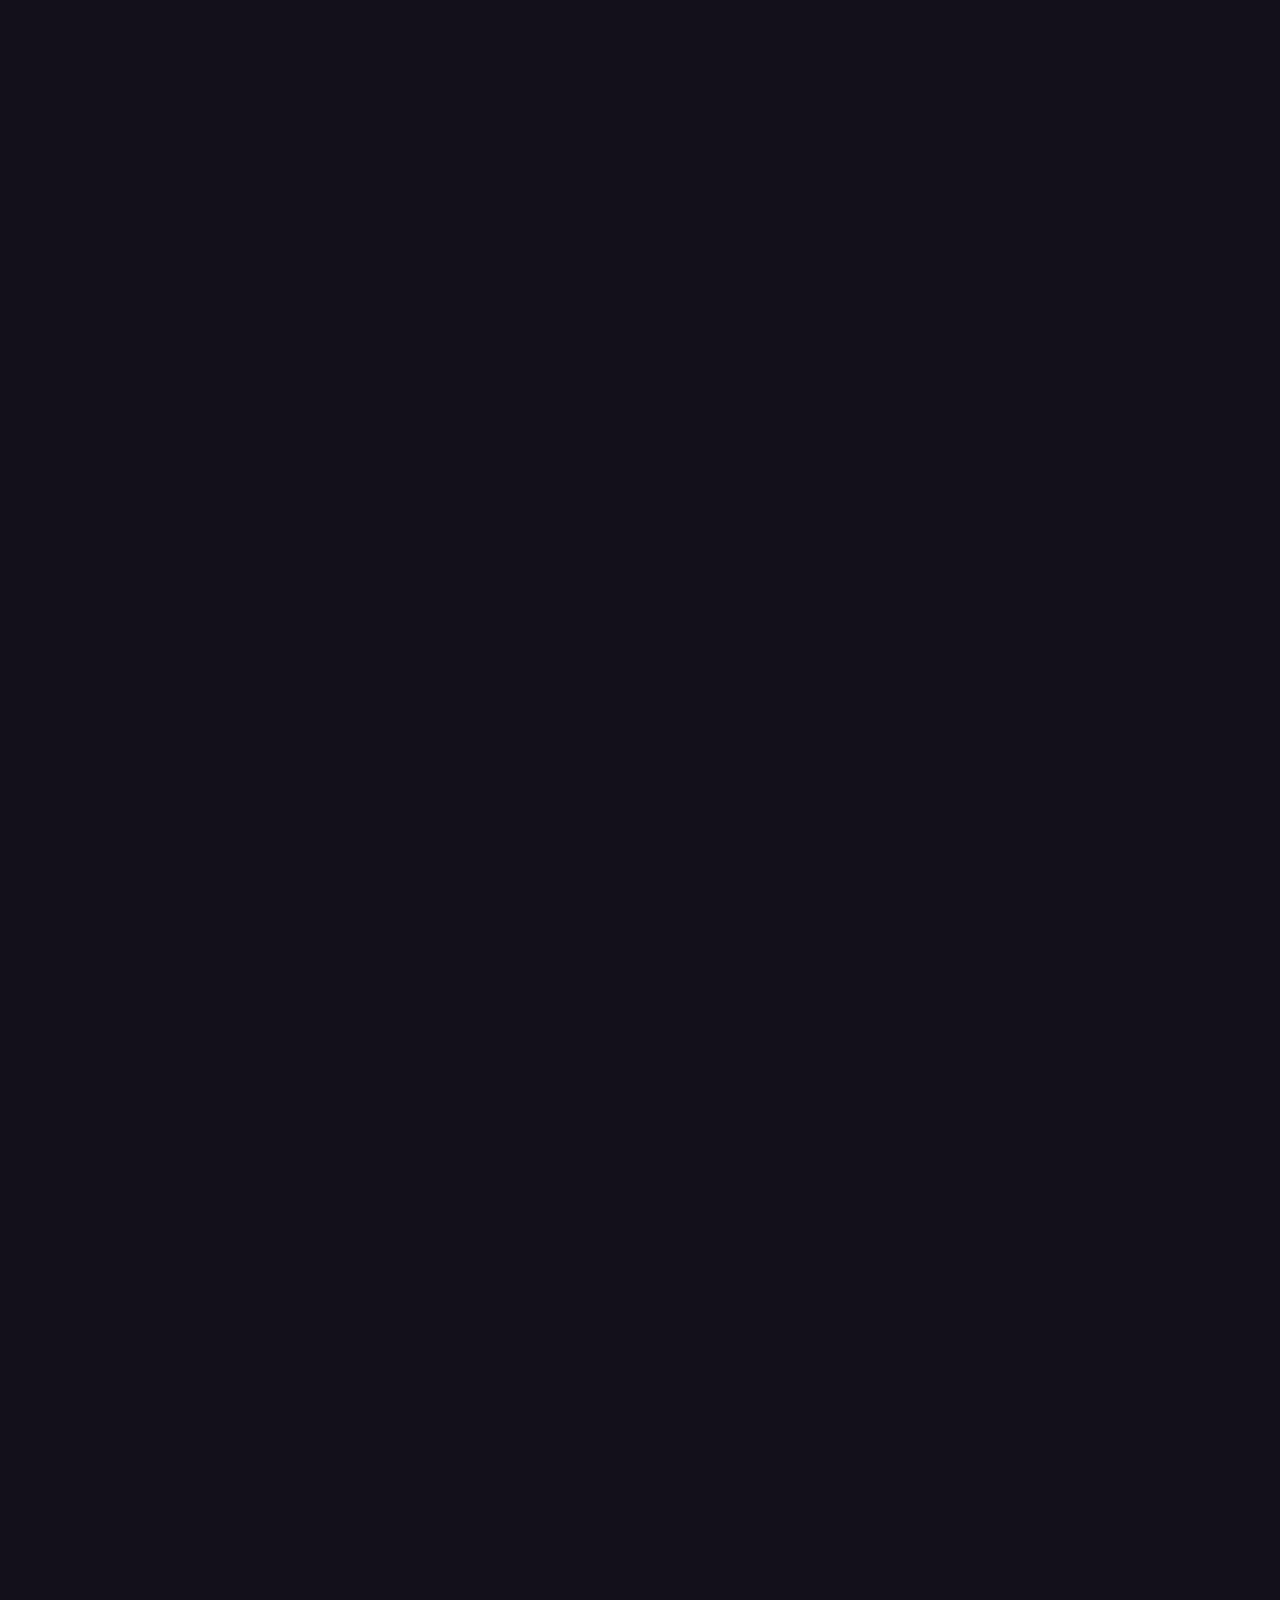
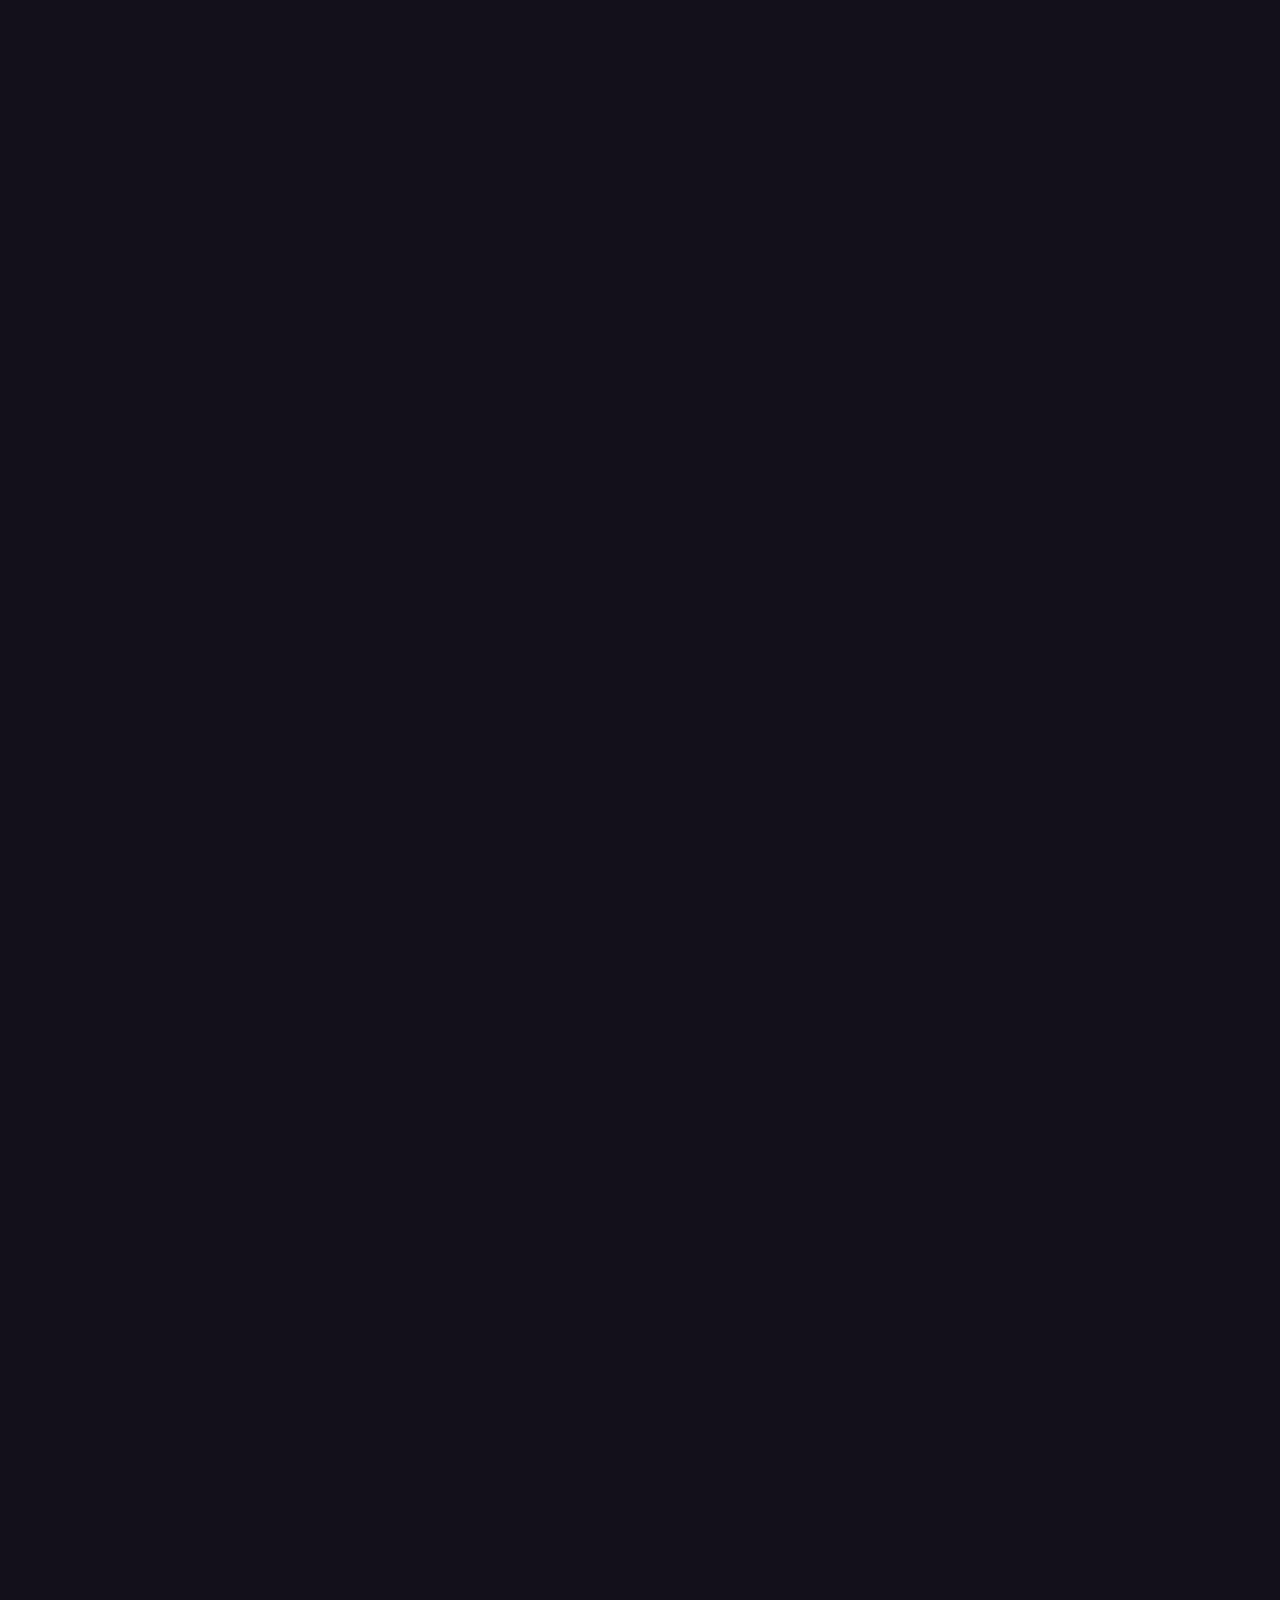
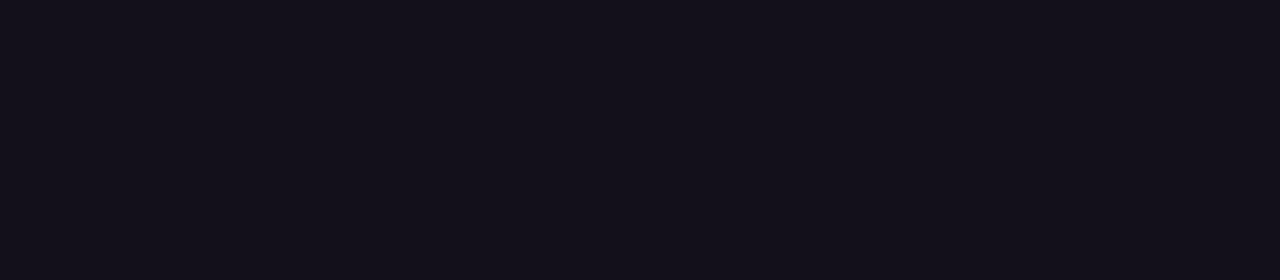
==== commit 4aec15c5: "Autobuild" ====
--- a/index.html
+++ b/index.html
@@ -15,7 +15,7 @@
     .quote {color: #ff8c1a}
     .sinister {color: #ff0000}
     .dramatic {color: #ffffff}
-    .title {font-size:1.7cm}
+    .title {font-size:1.85cm}
     .subtitle {color: #004eff; font-size:1.4cm}
 
     .bold {font-weight: bold;}
@@ -44,7 +44,7 @@
         margin-bottom: auto;
         padding:20px;
         text-align: center;
-        font-size: 0.42cm;
+        font-size: 0.59cm;
         color: #00f6ff;
     }
     img {
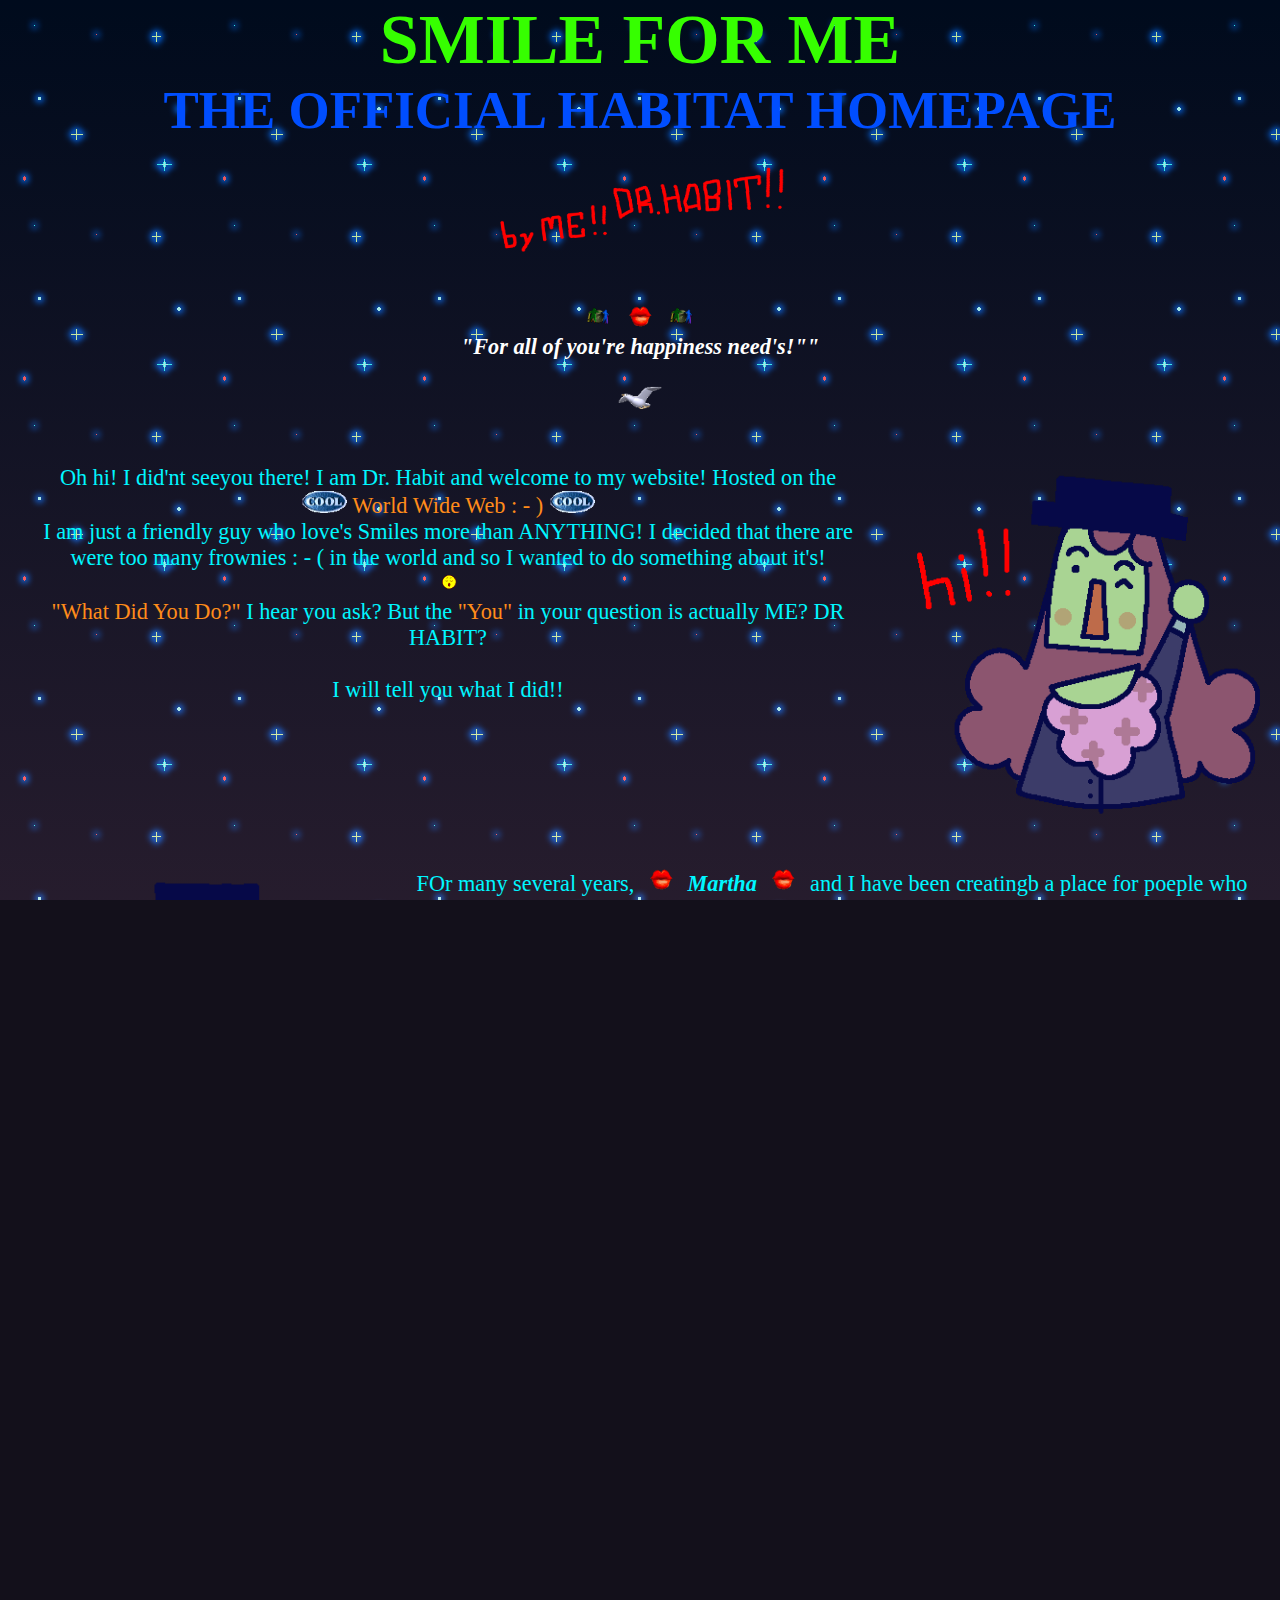
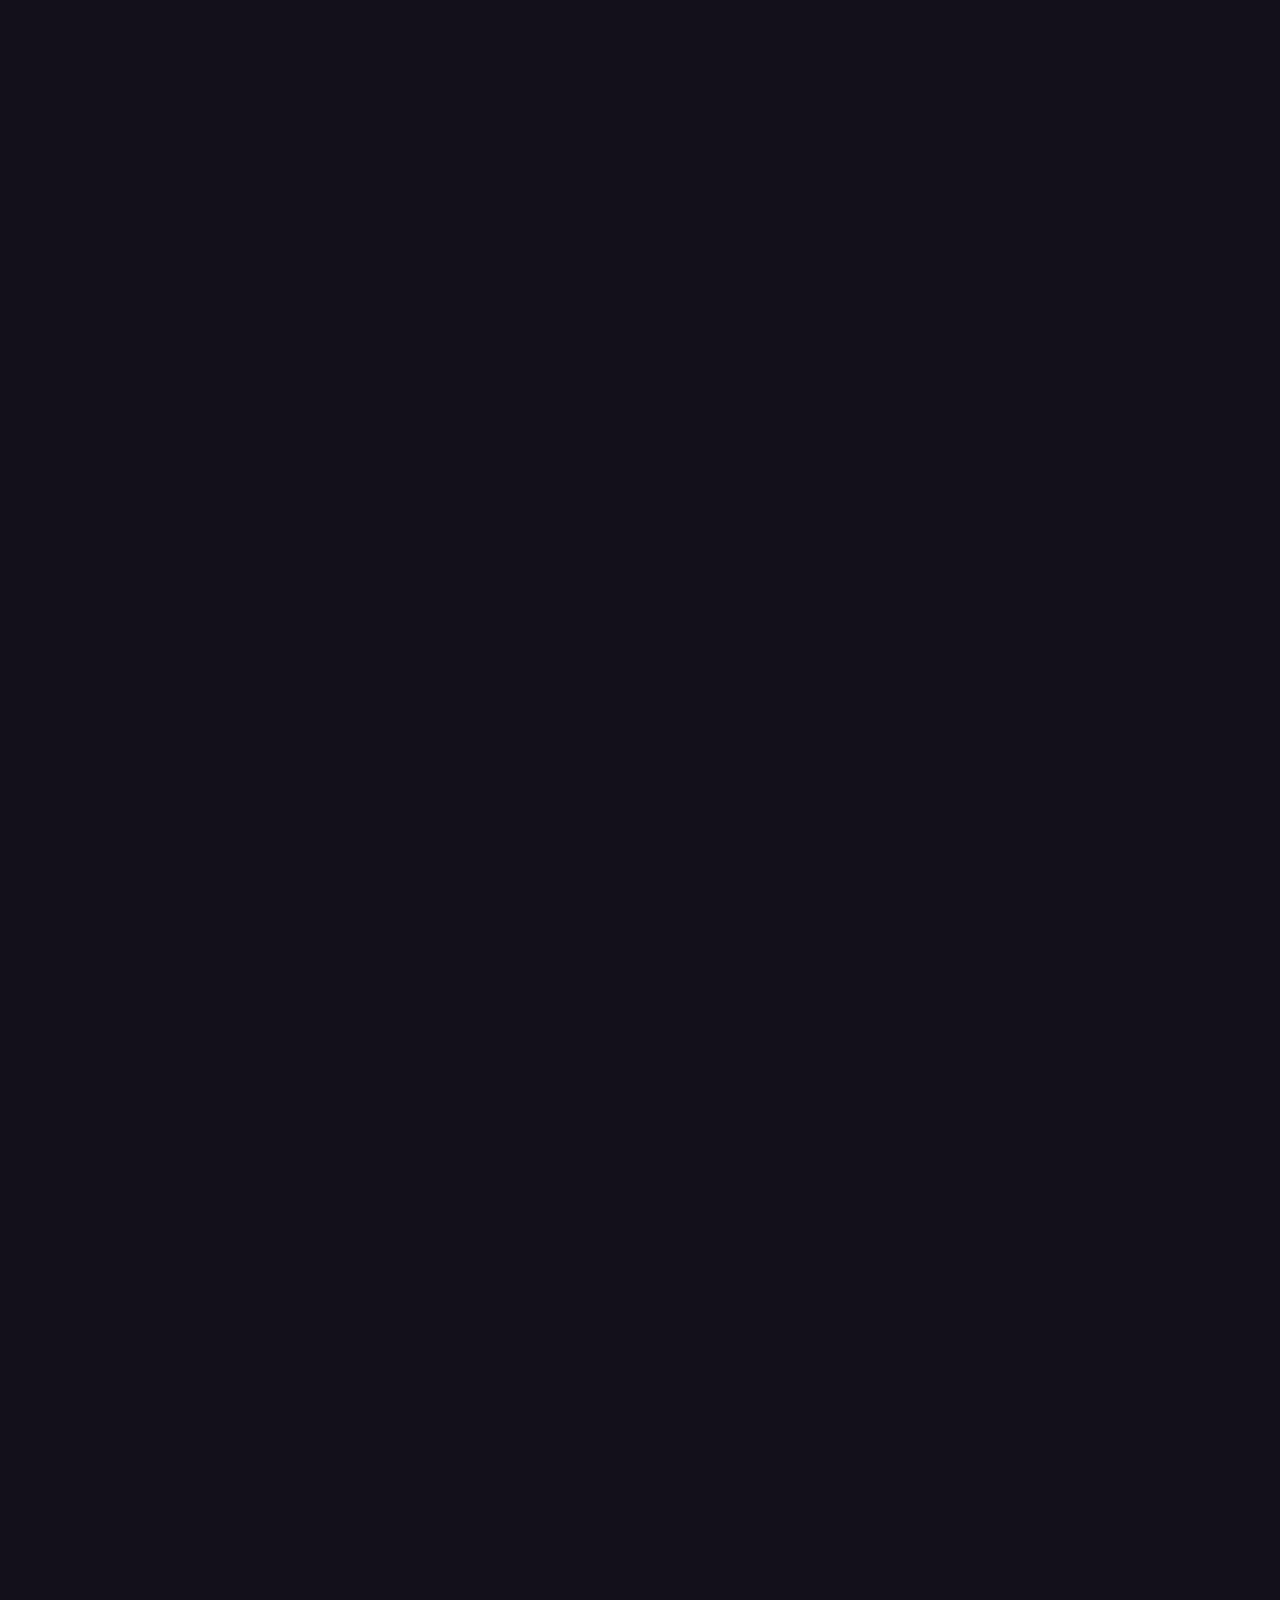
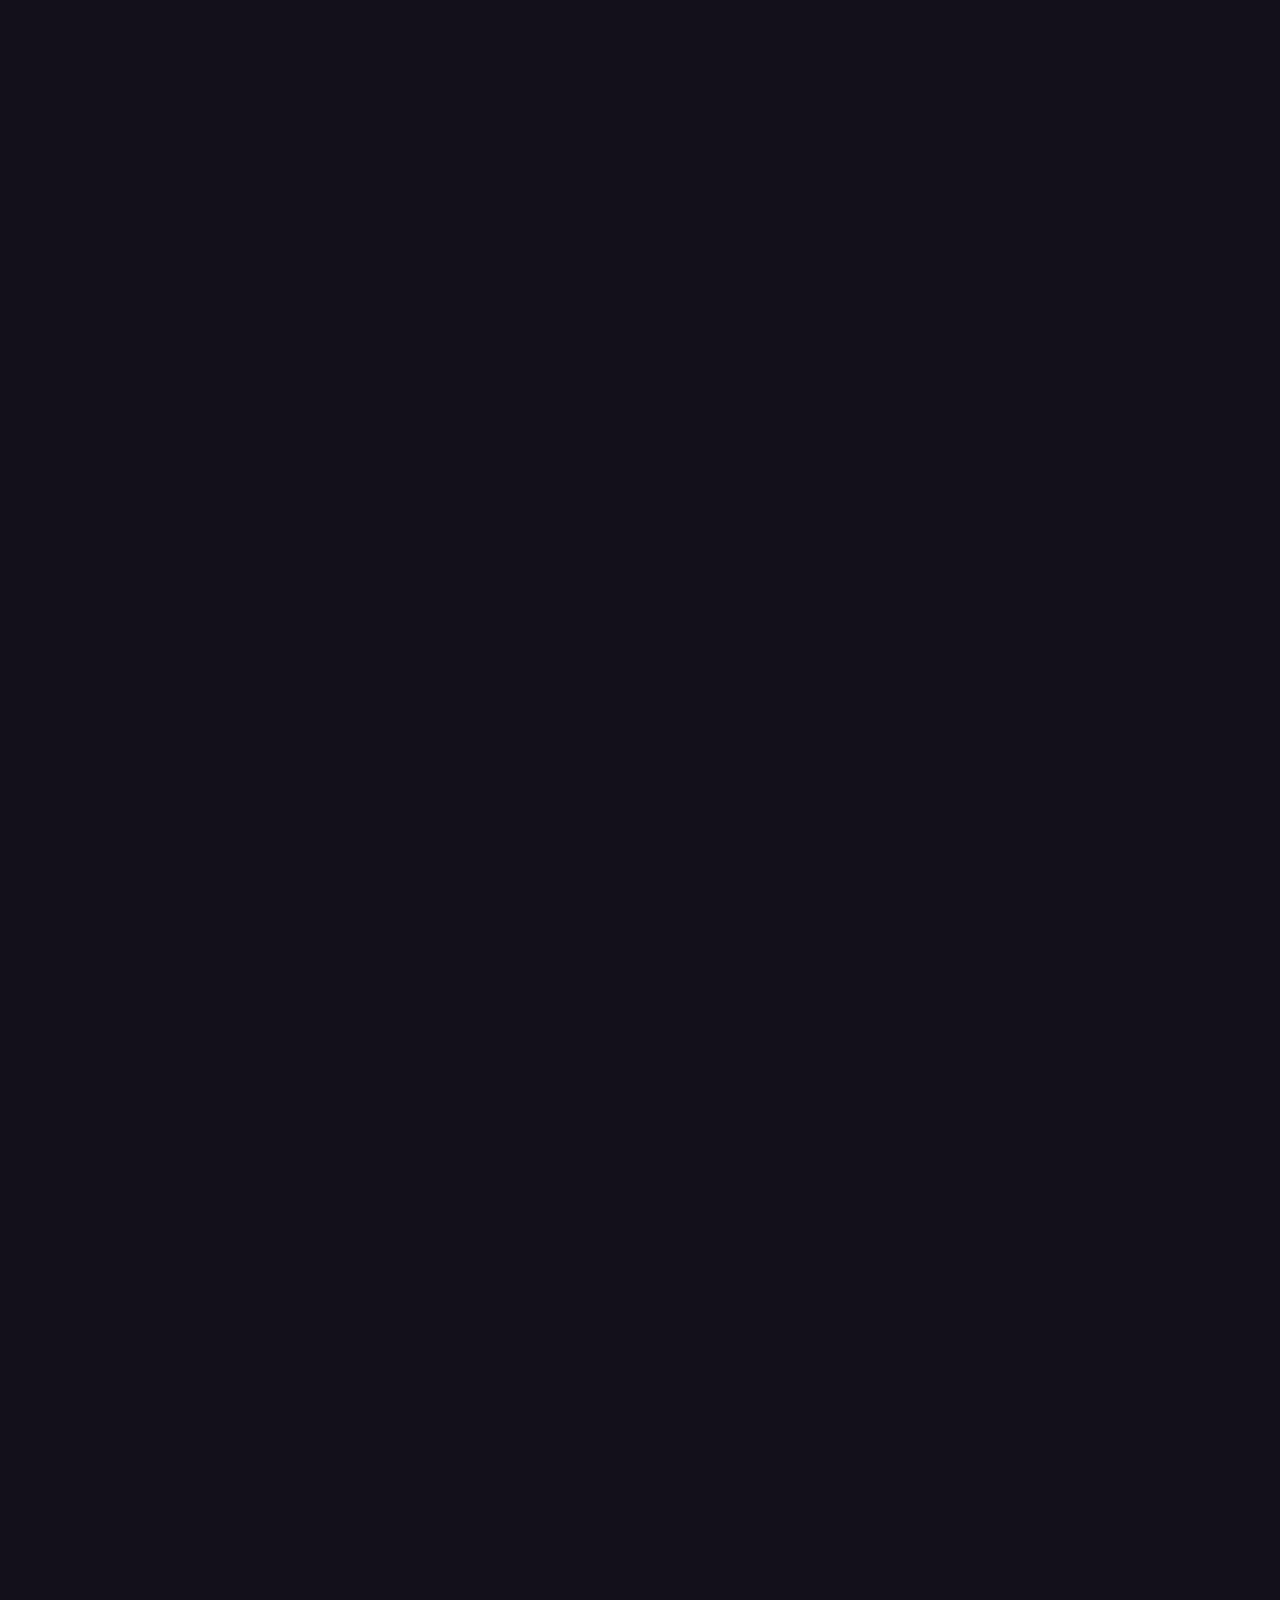
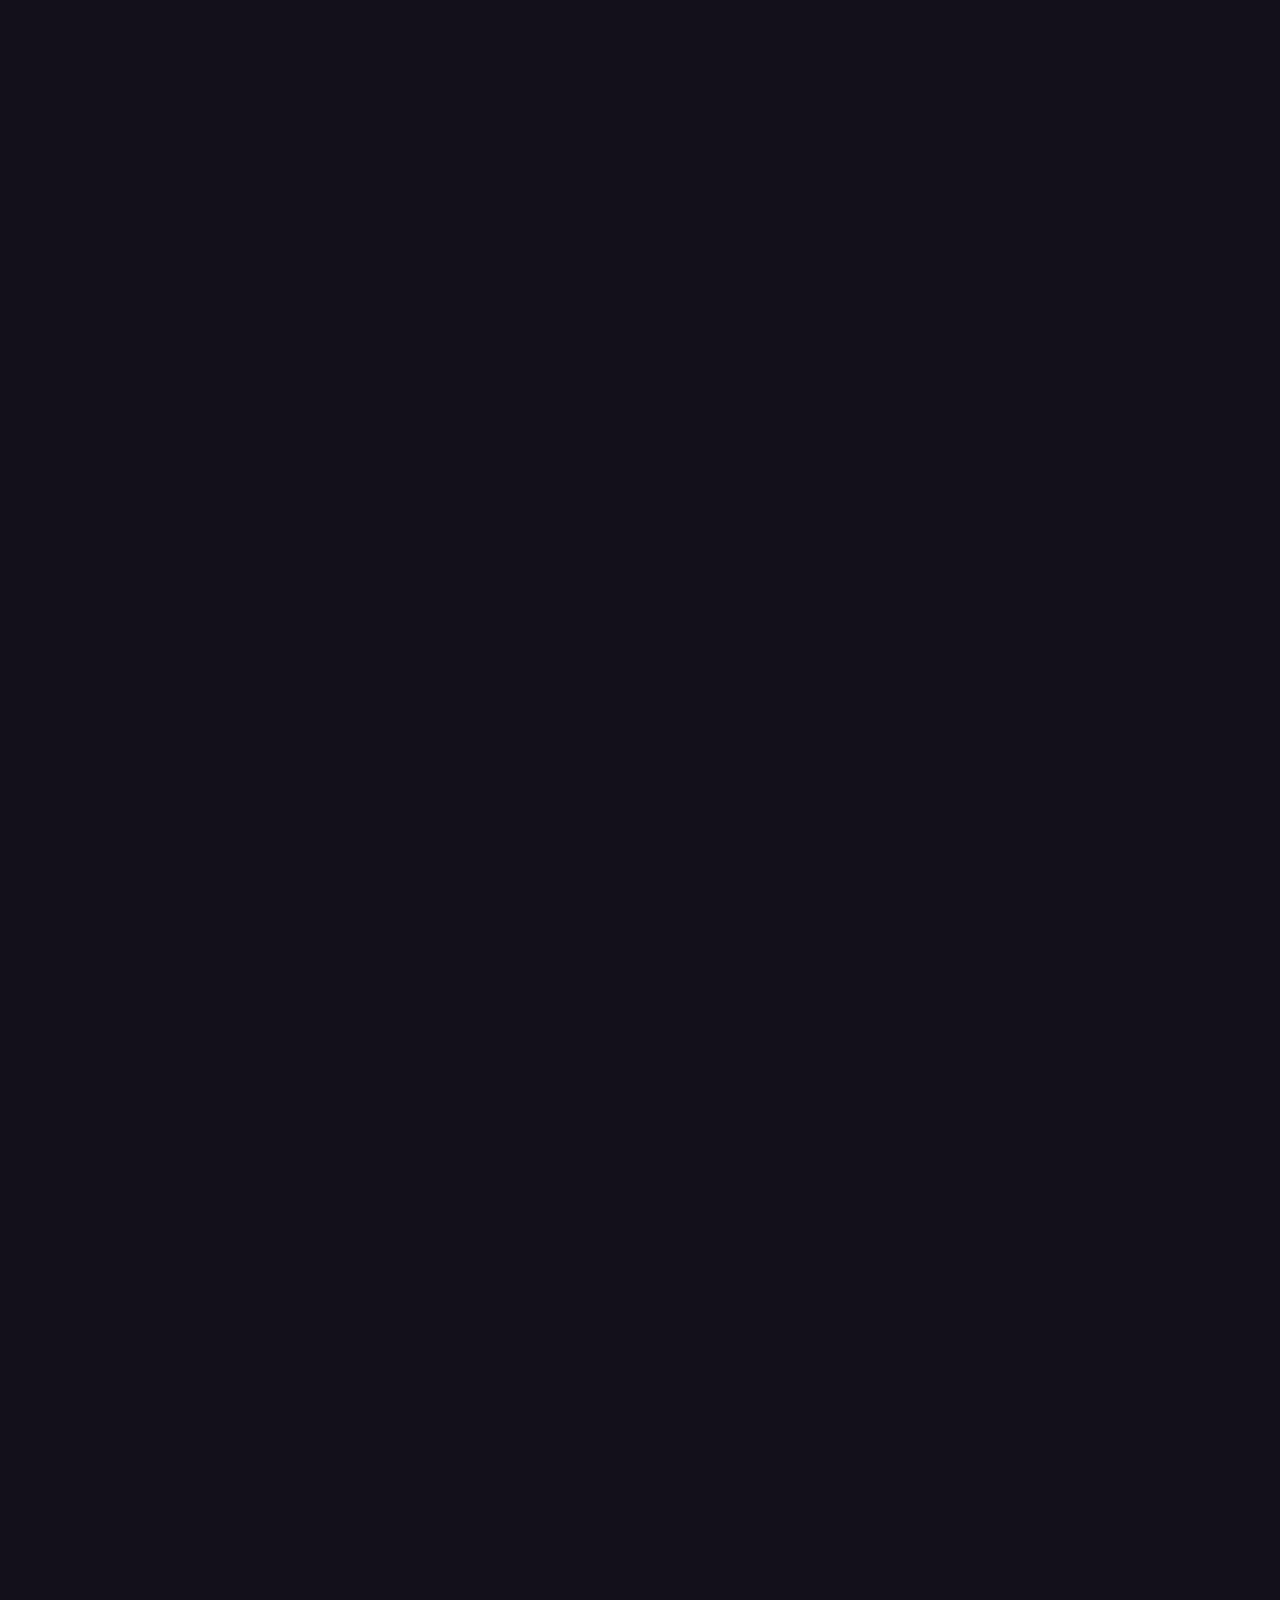
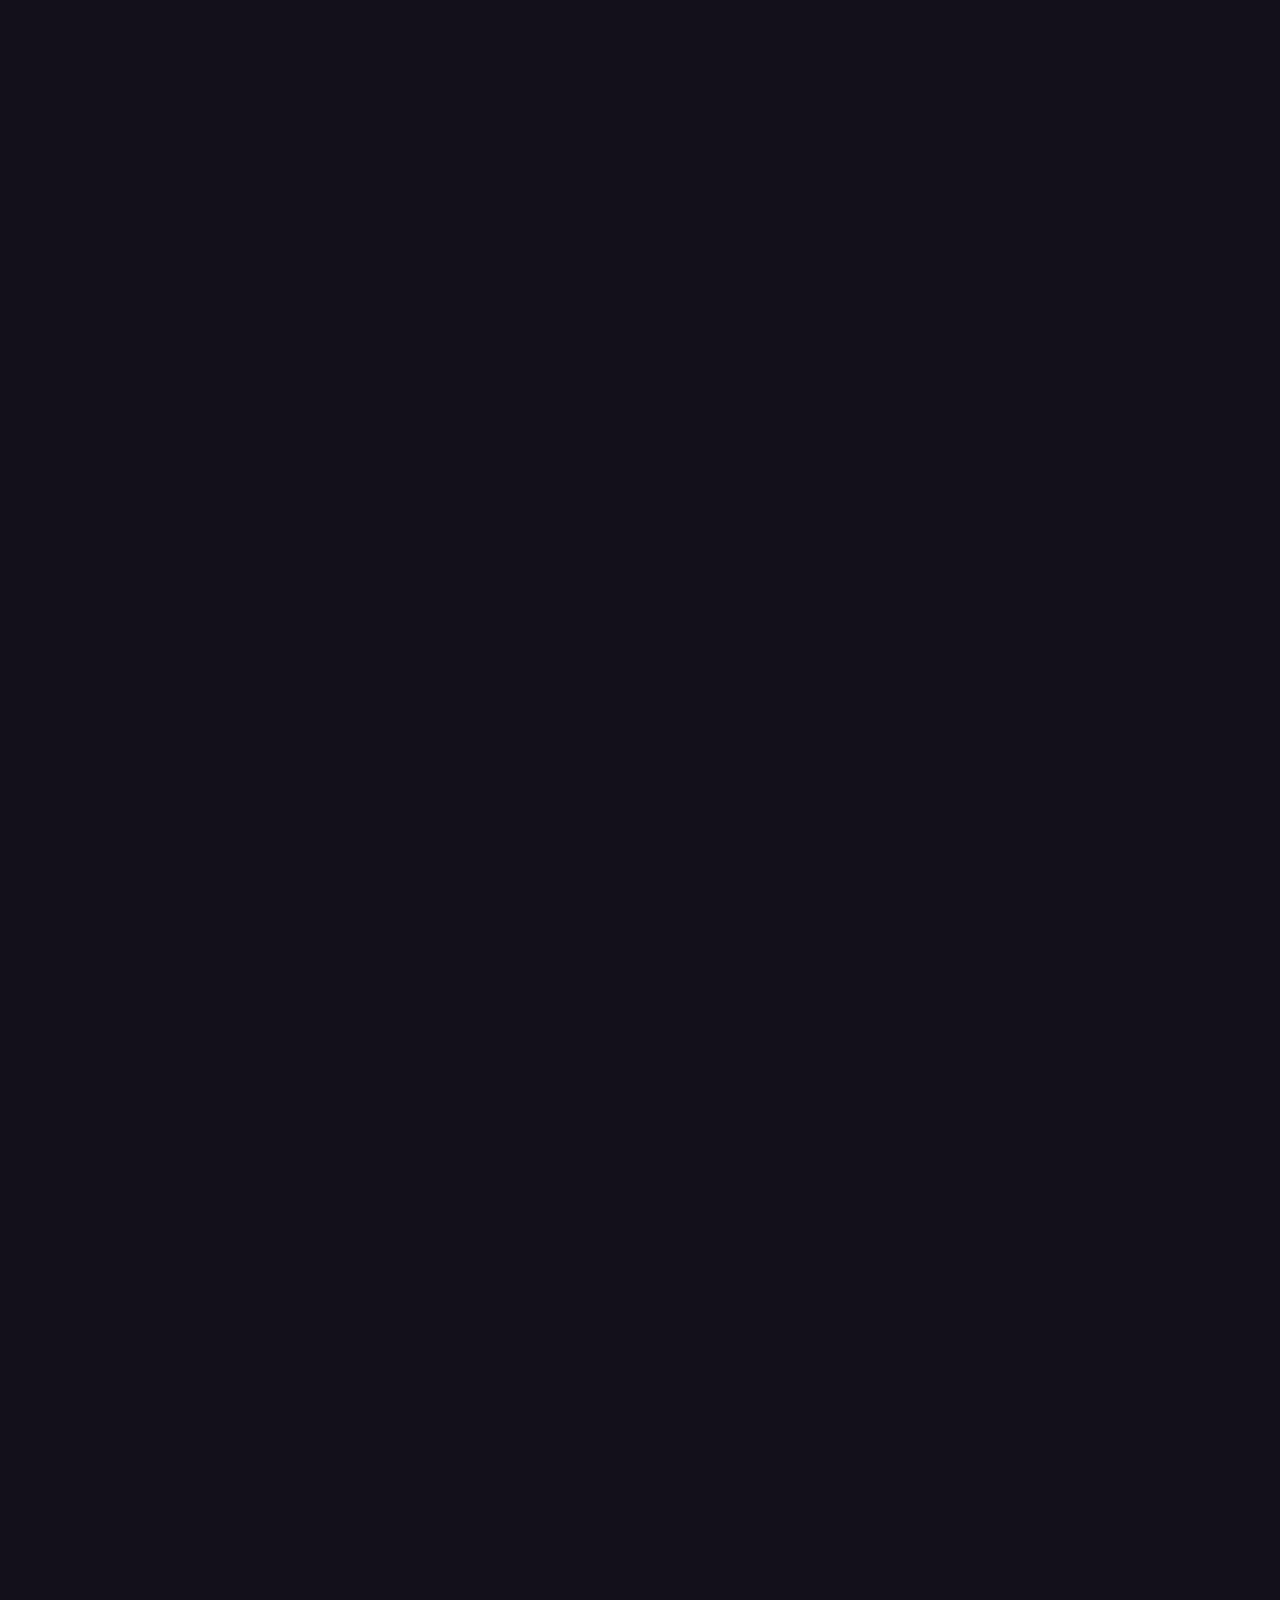
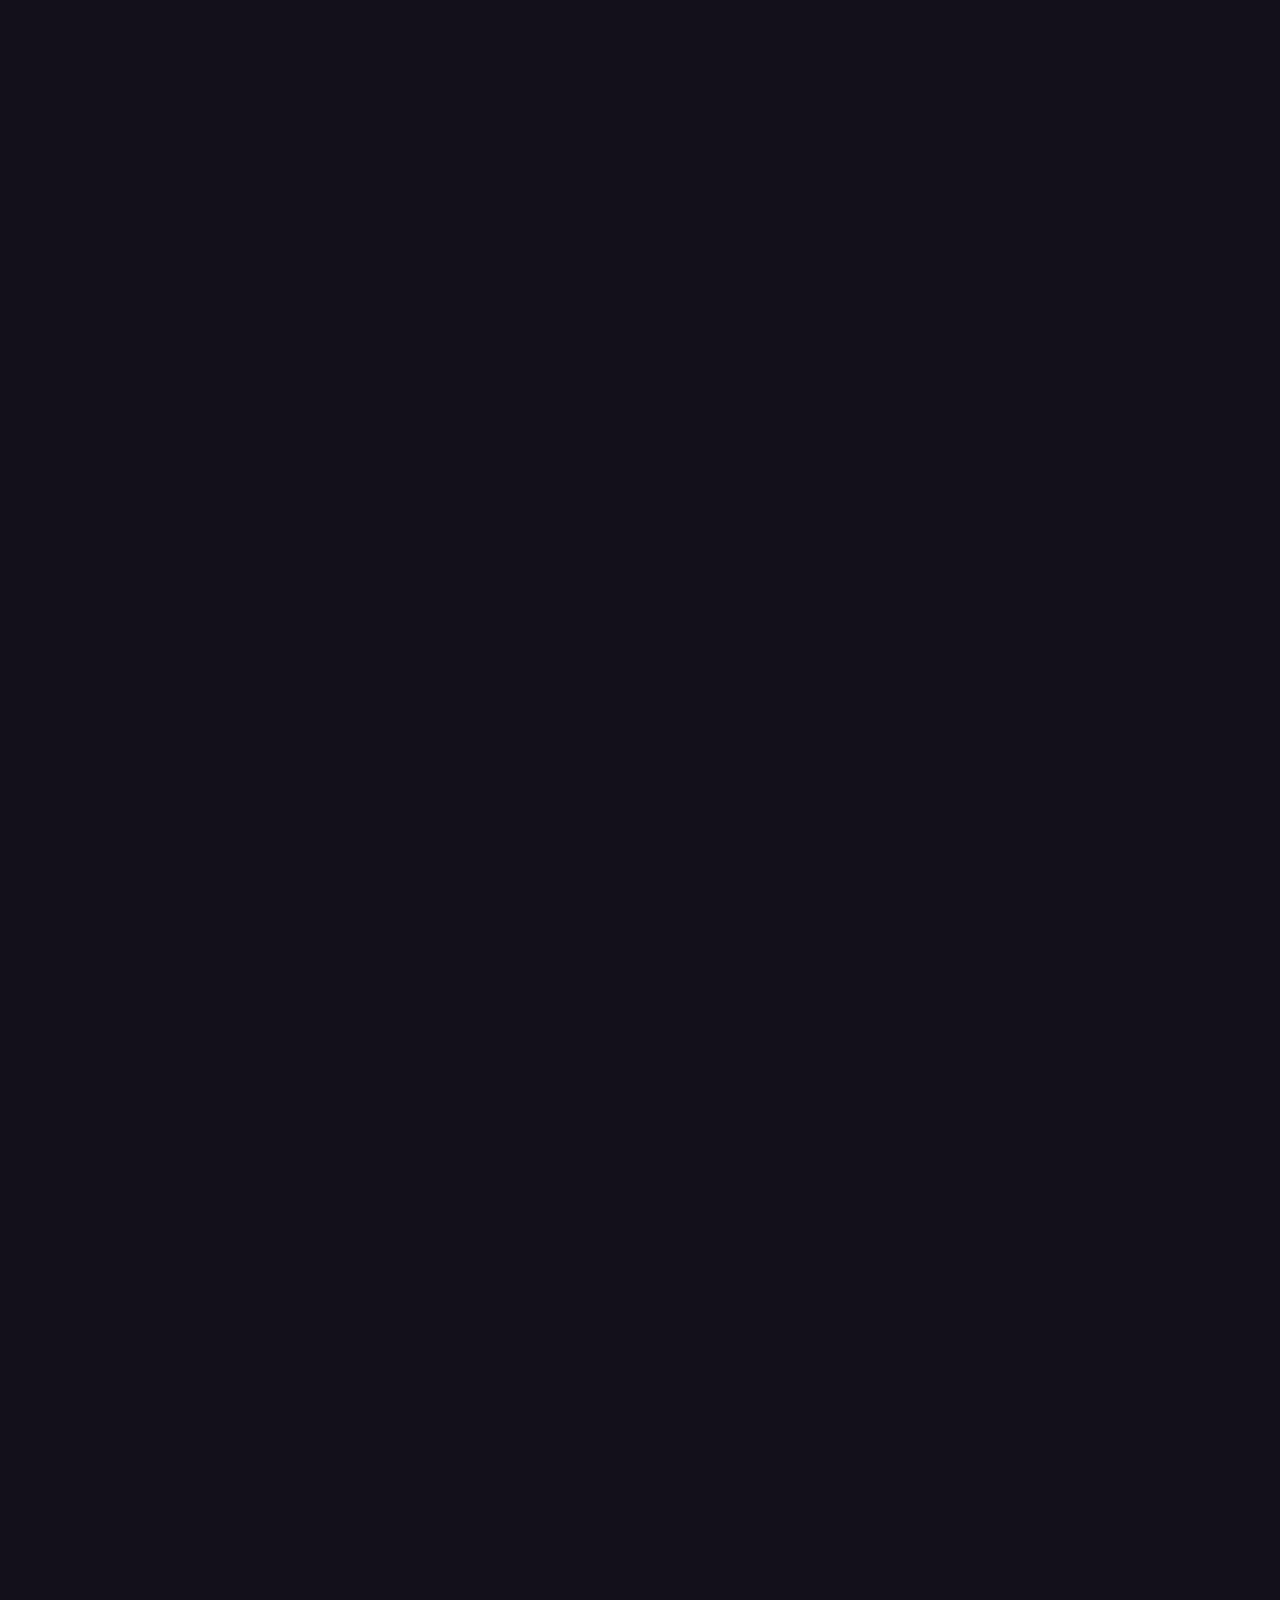
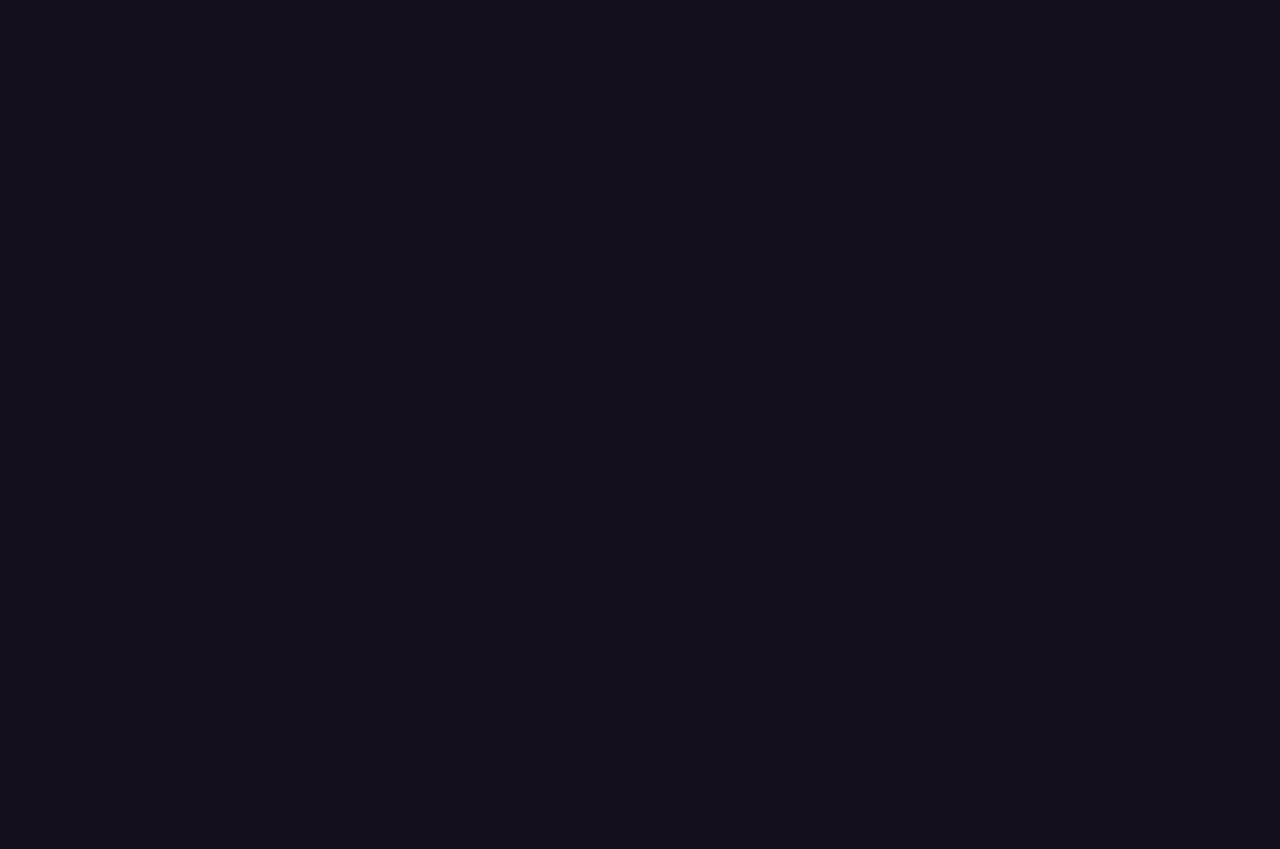
==== commit 0ce1a27f: "Autobuild" ====
--- a/index.html
+++ b/index.html
@@ -319,6 +319,12 @@
   <div class="row">
       <div class="columnSecondary columnMobileStack">
         <img src="Images/HabitCheer.gif" align = "center" class = "fill">
+        <div class="columnMobileThird"><br></div>
+        <div class="columnFull columnMobileThird">
+            <img src="Images/HabitShocked.gif" align = "center" class = "fill">
+        </div>
+        <div class="columnMobileThird"></div>
+        </div>
       </div>
       <div class="columnPrimary columnMobileStack">
         <p>
--- a/stylesheet.css
+++ b/stylesheet.css
@@ -142,6 +142,13 @@
   width: 50%;
 }
 
+.columnFull {
+  vertical-align: middle;
+  min-height: 1px;
+  float: left;
+  width: 100%;
+}
+
 .columnQuarter {
   vertical-align: middle;
   min-height: 1px;
@@ -203,6 +210,10 @@
   /*pass*/
 }
 
+.columnMobileThird {
+  /*pass*/
+}
+
 .columnMobileRemove {
   /*pass*/
 }
@@ -233,6 +244,12 @@
         width: 50%;
     }
 
+    .columnMobileThird {
+      display: block;
+      float: left;
+      width: 33%;
+    }
+
     .columnMobileRemove {
         display: none;
         width: 0%;
--- a/stylesheet.css
+++ b/stylesheet.css
@@ -142,6 +142,13 @@
   width: 50%;
 }
 
+.columnFull {
+  vertical-align: middle;
+  min-height: 1px;
+  float: left;
+  width: 100%;
+}
+
 .columnQuarter {
   vertical-align: middle;
   min-height: 1px;
@@ -203,6 +210,10 @@
   /*pass*/
 }
 
+.columnMobileThird {
+  /*pass*/
+}
+
 .columnMobileRemove {
   /*pass*/
 }
@@ -233,6 +244,12 @@
         width: 50%;
     }
 
+    .columnMobileThird {
+      display: block;
+      float: left;
+      width: 33%;
+    }
+
     .columnMobileRemove {
         display: none;
         width: 0%;
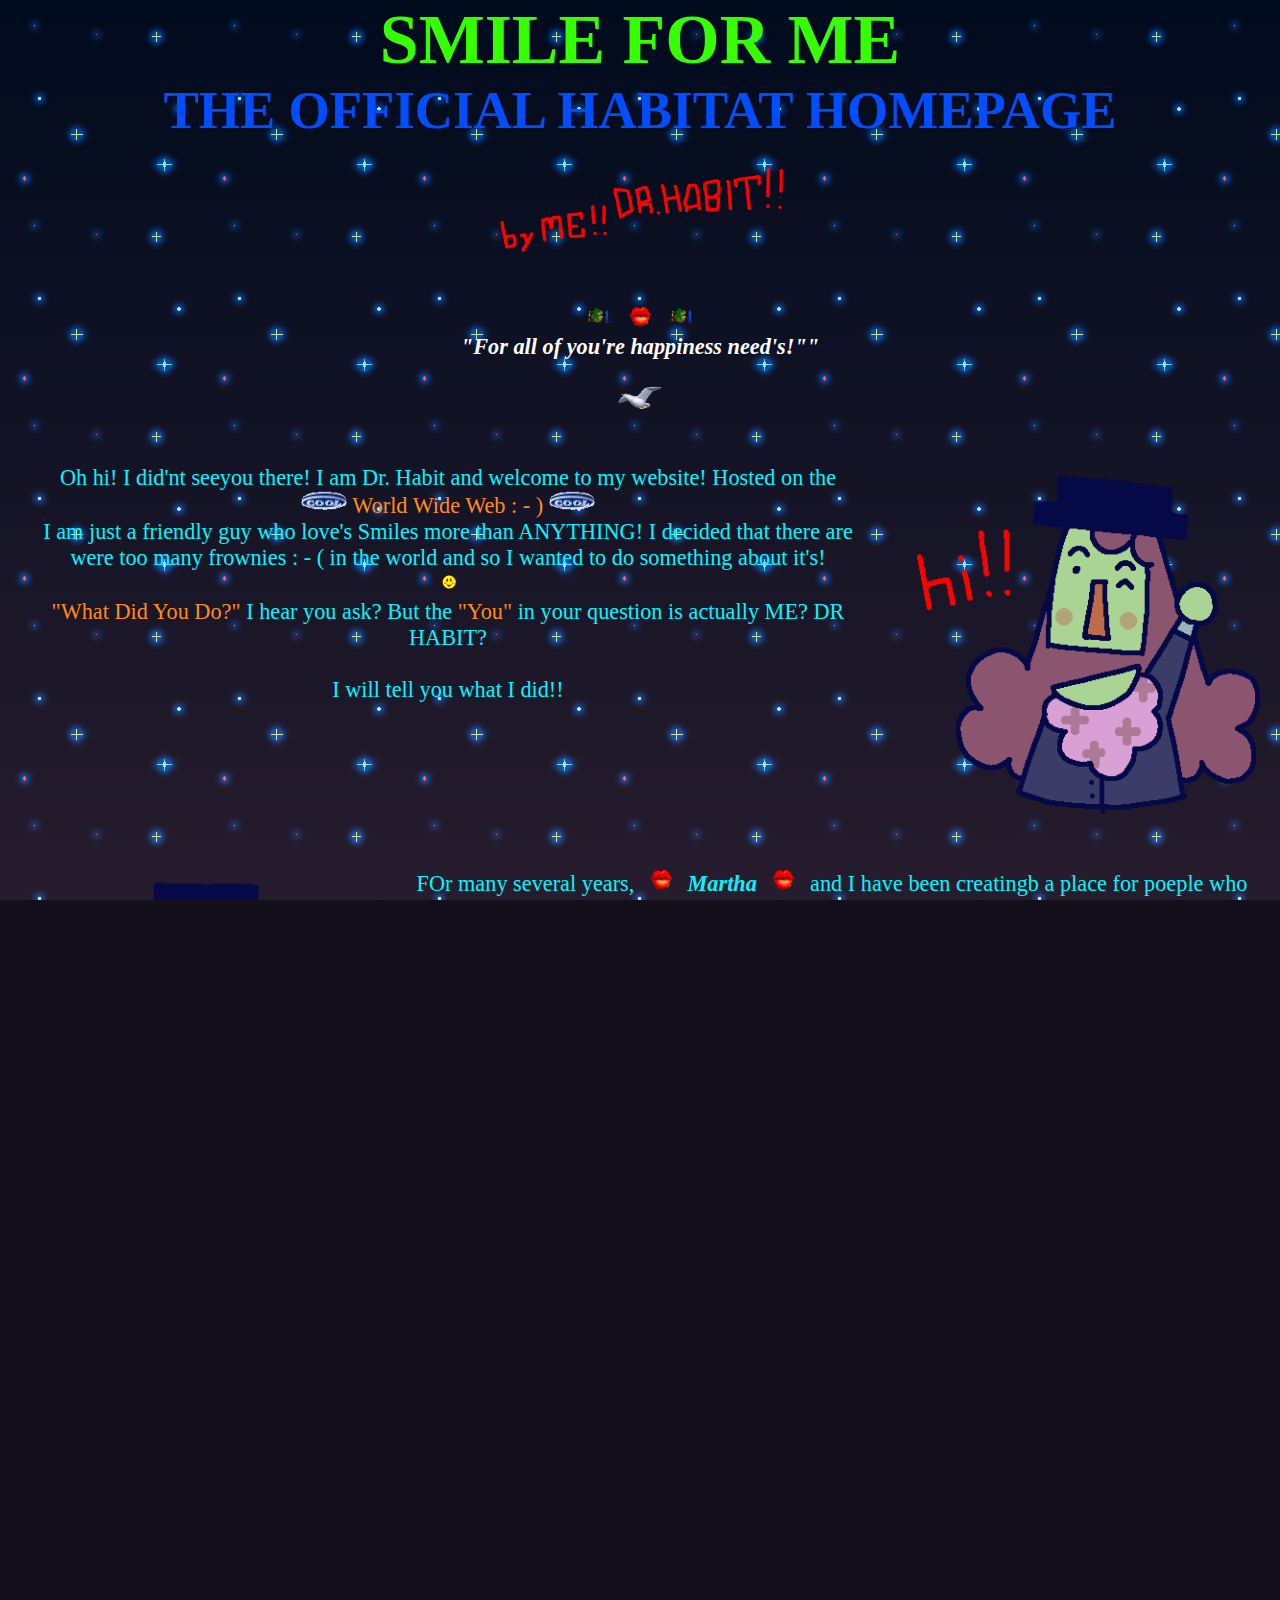
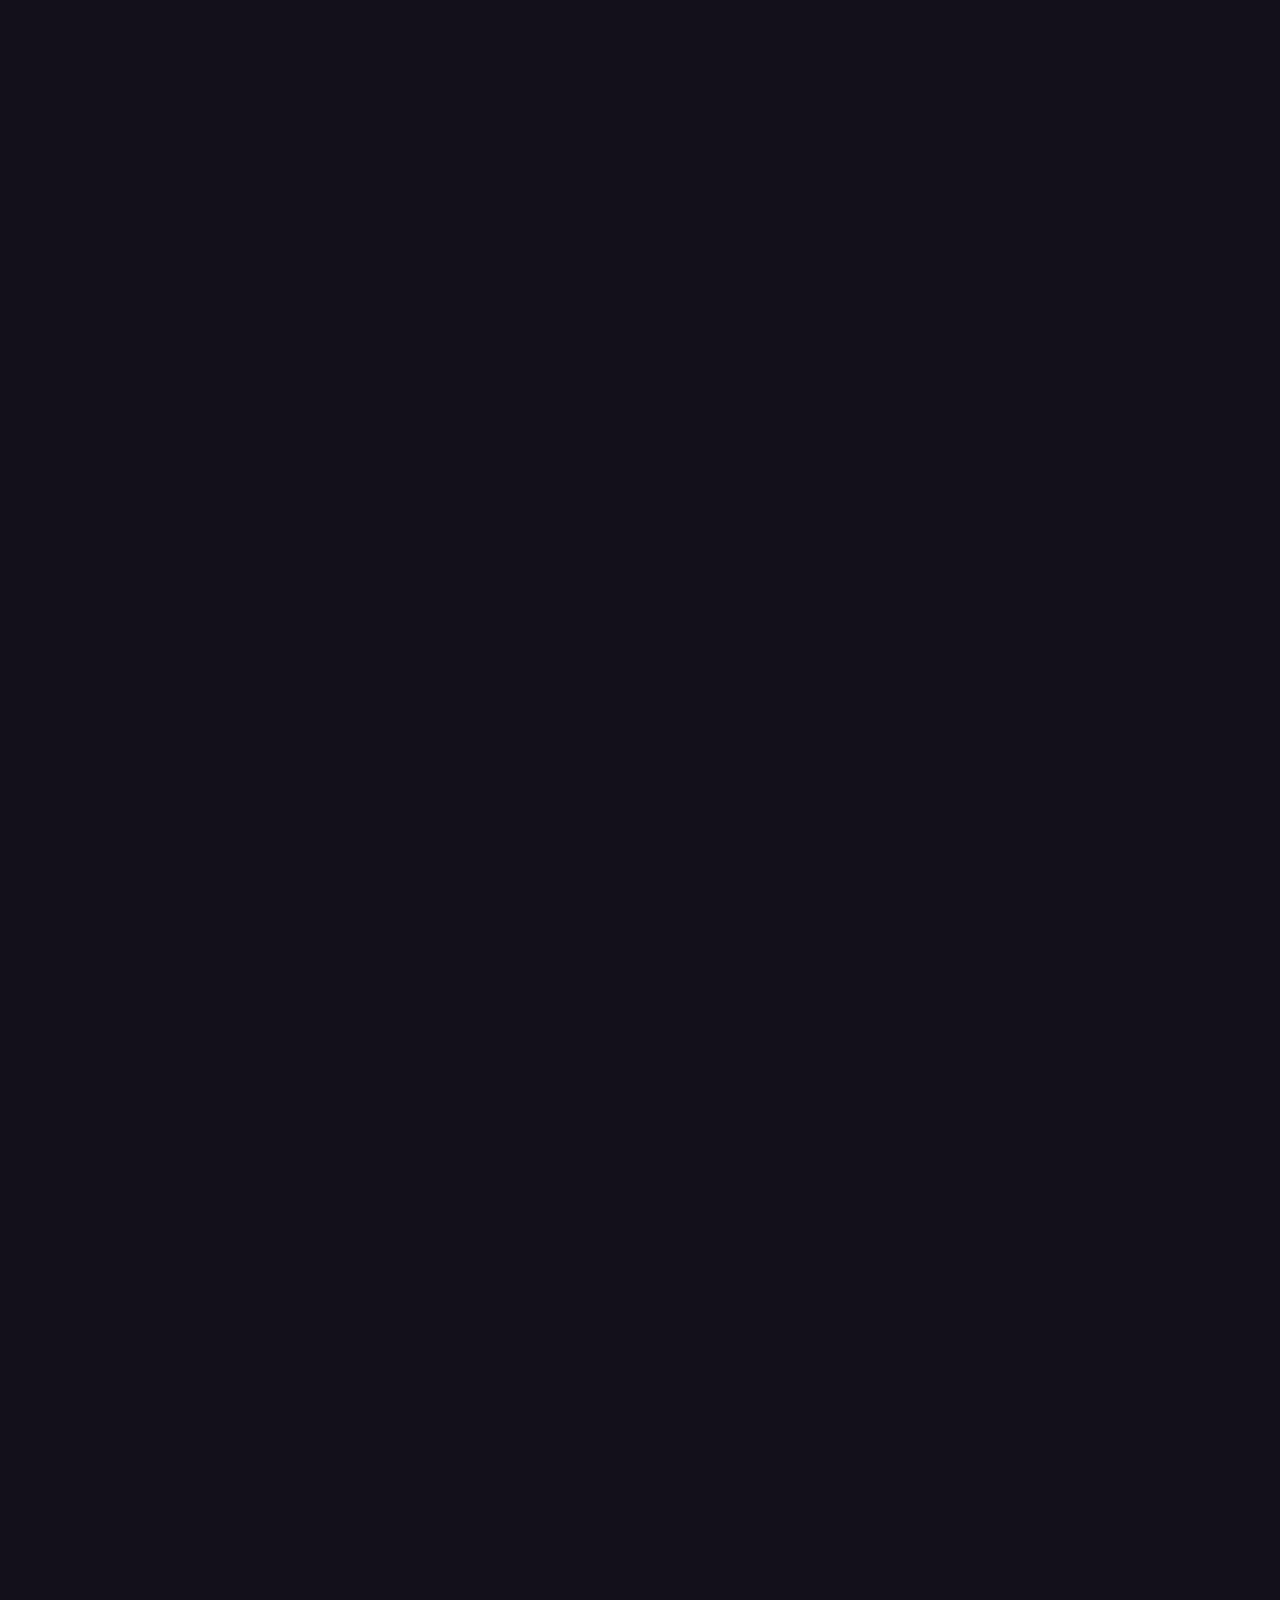
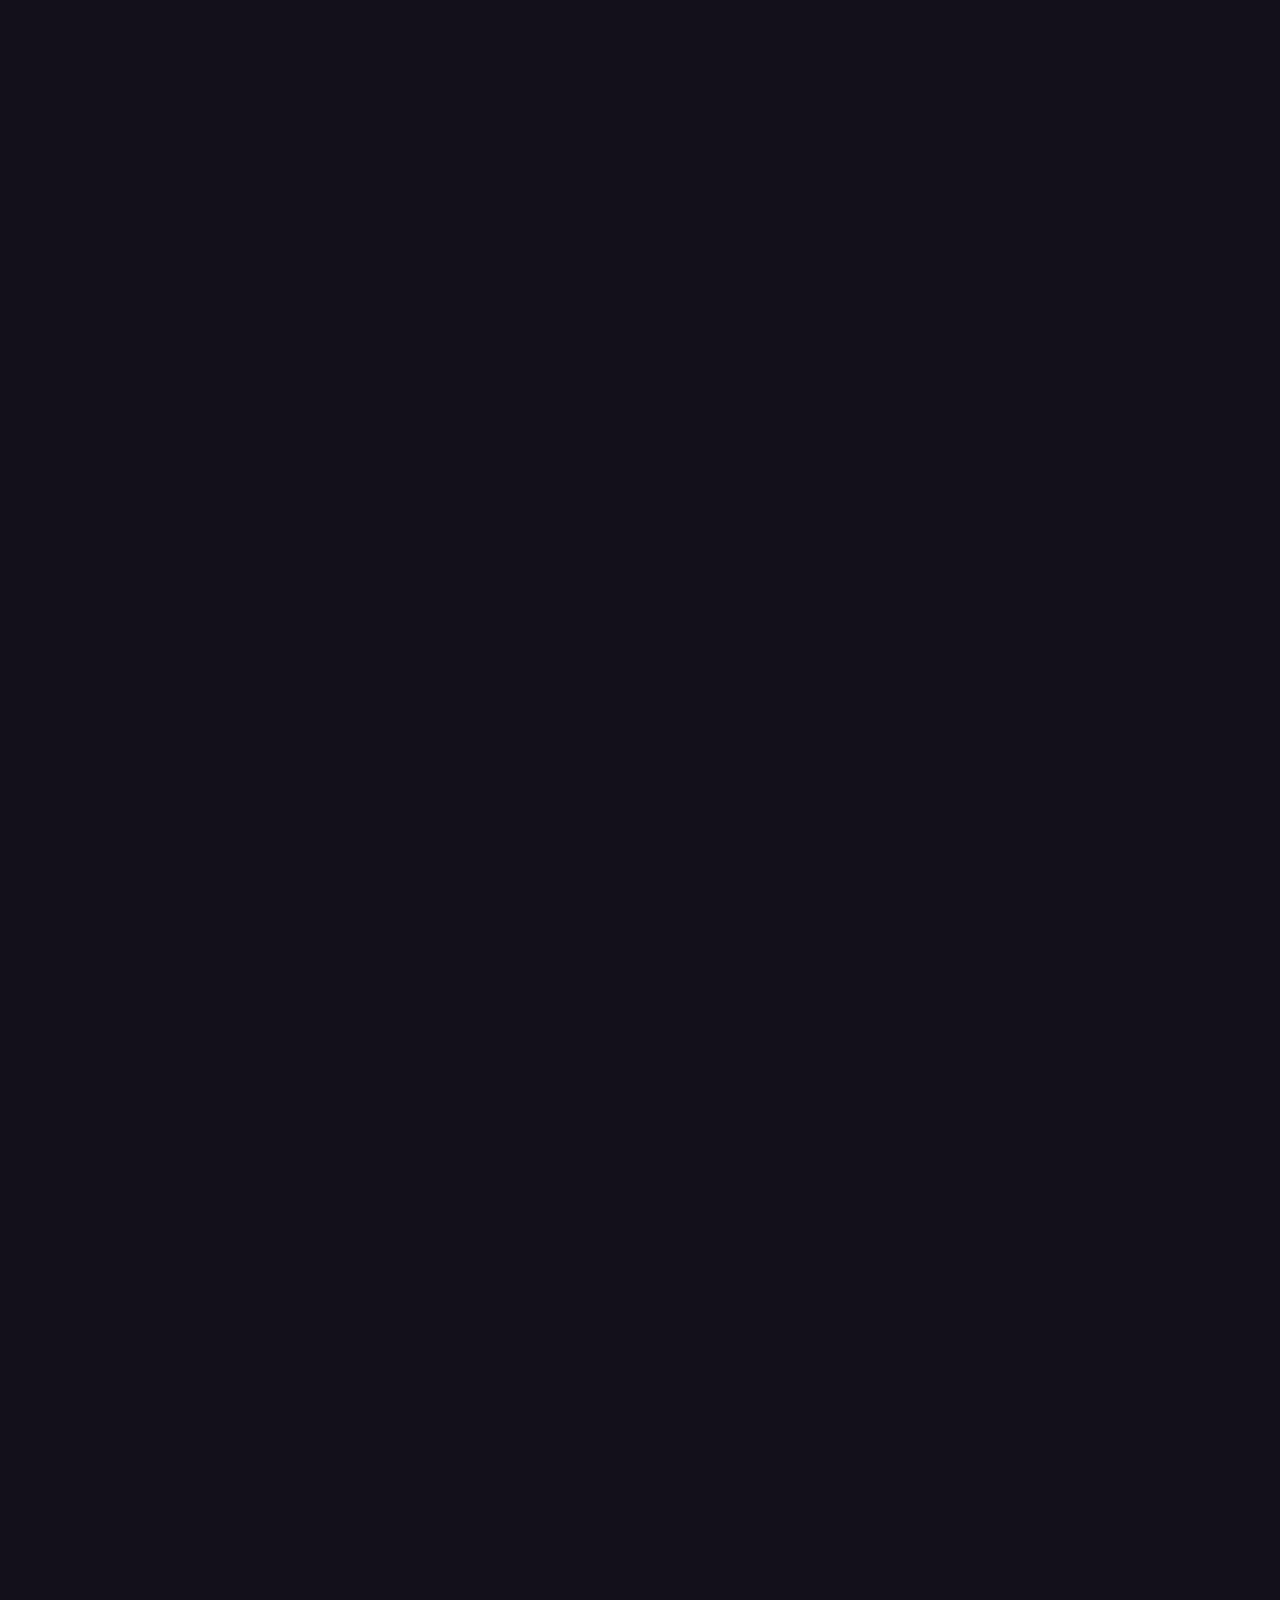
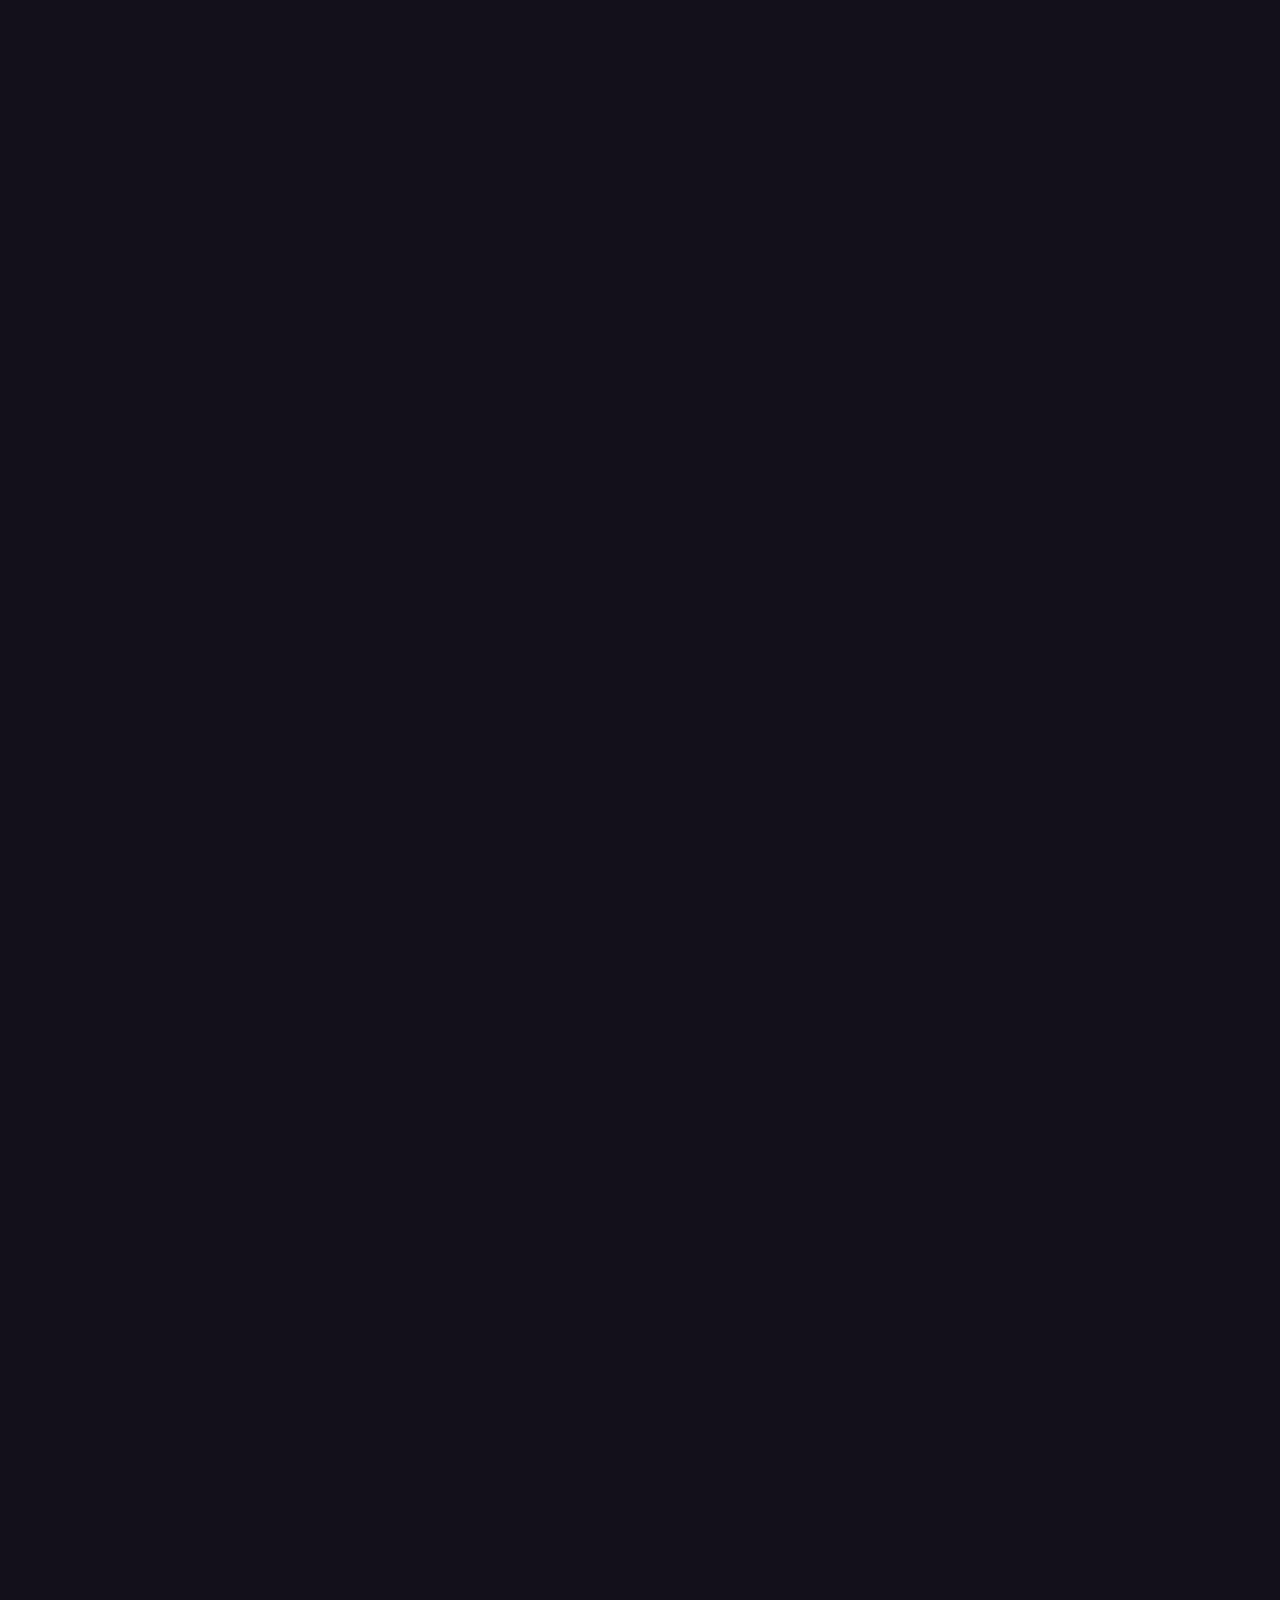
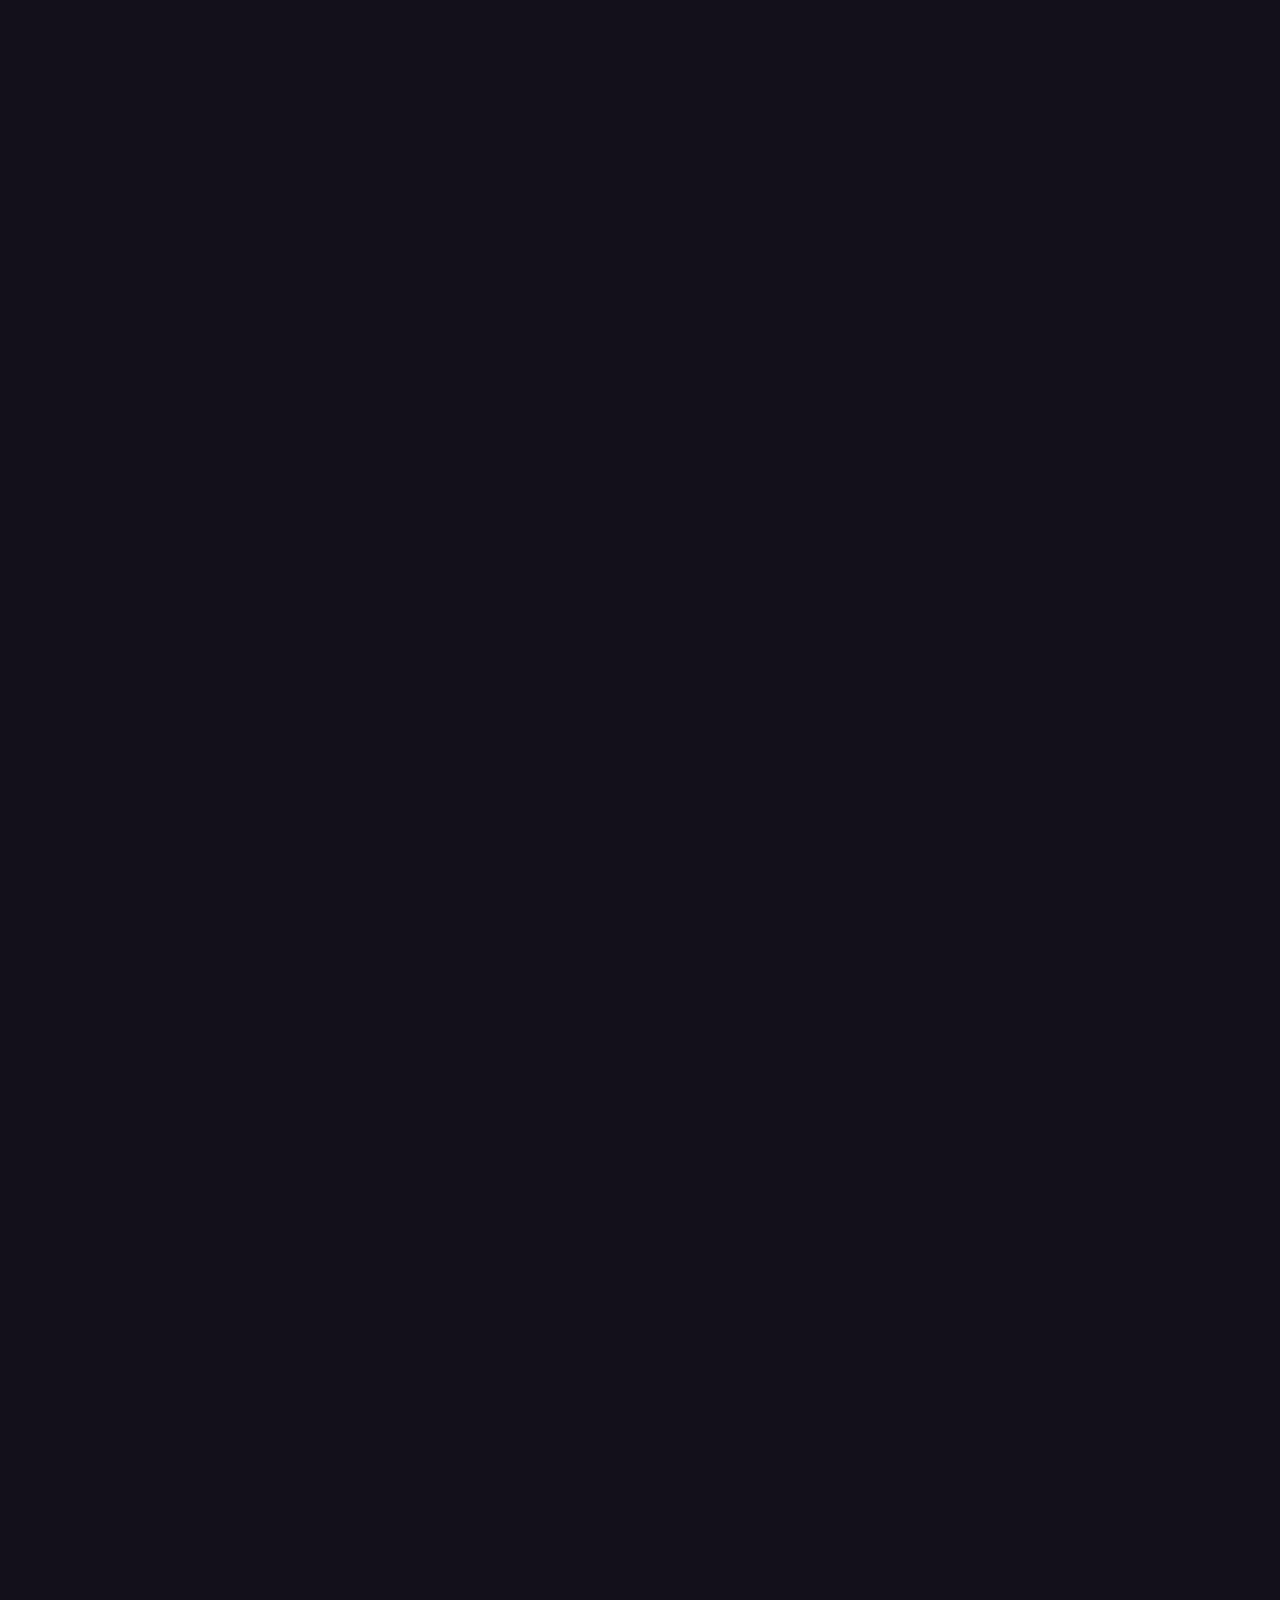
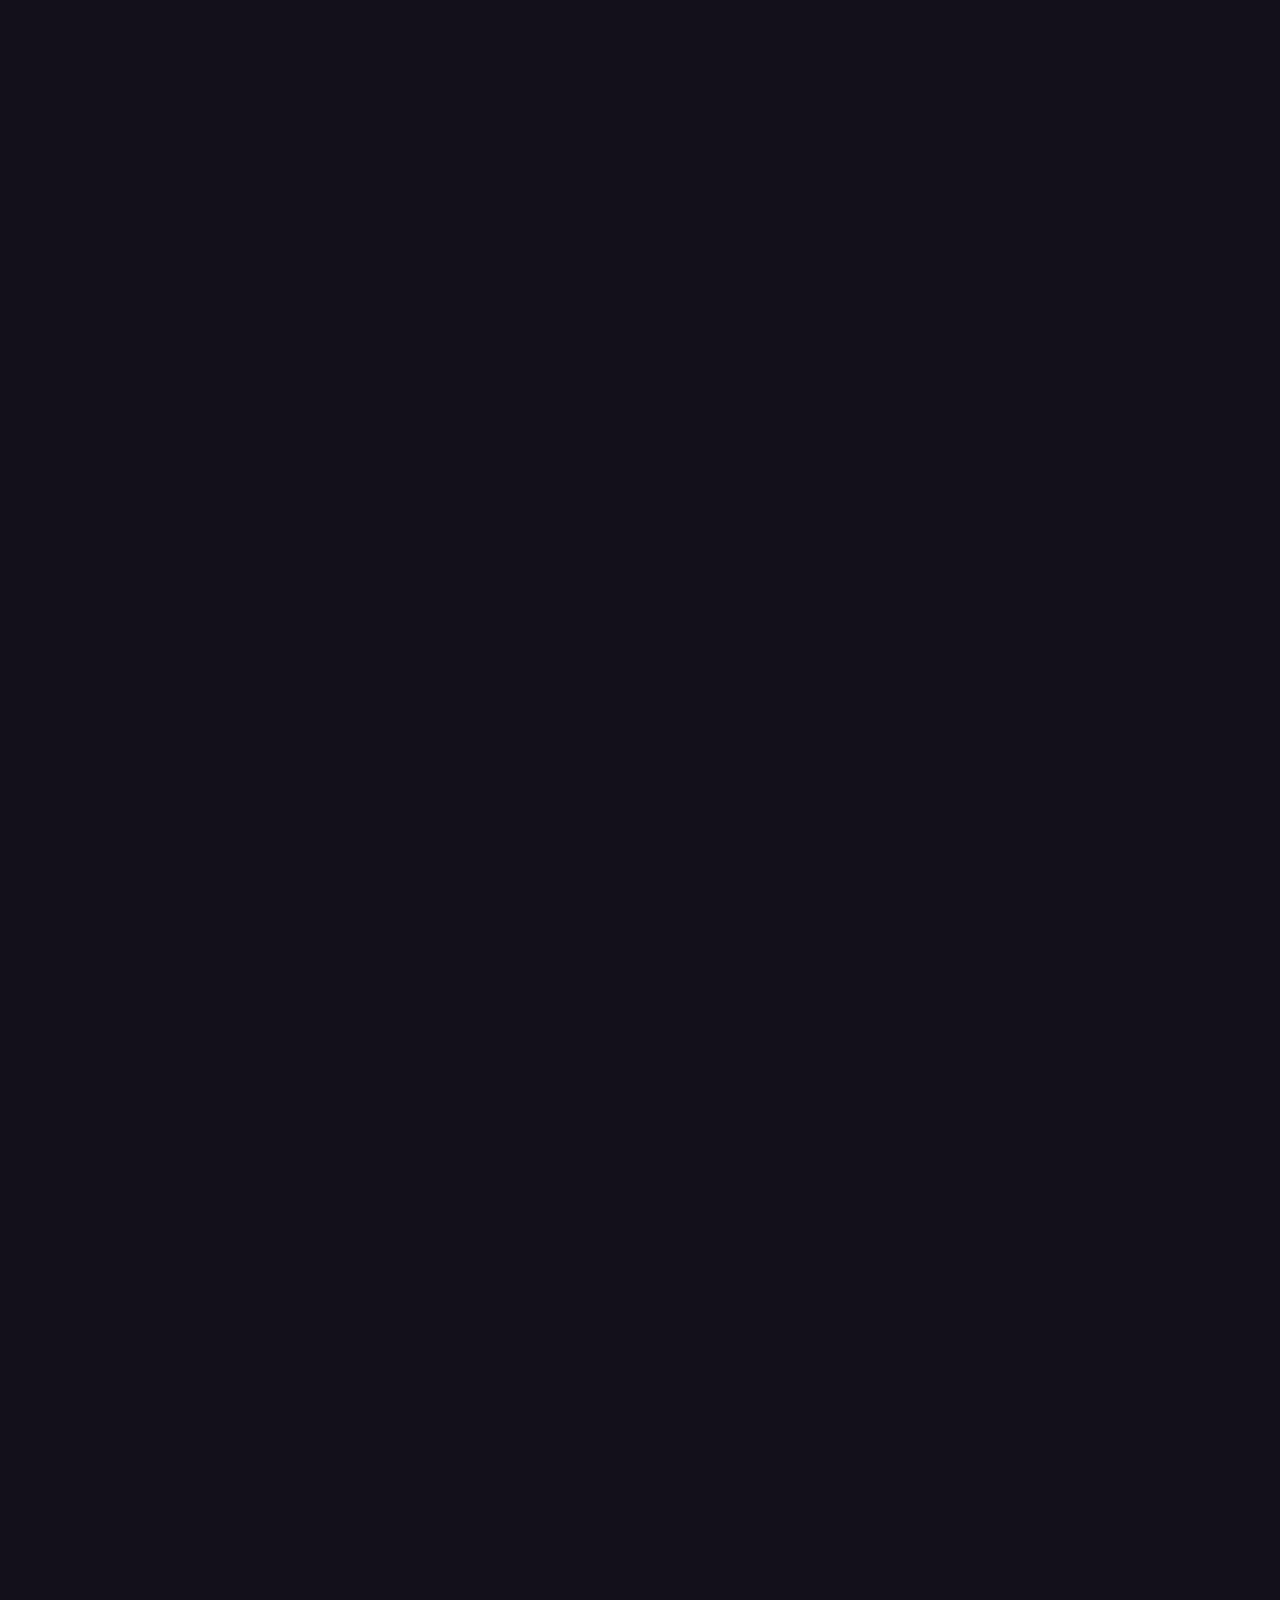
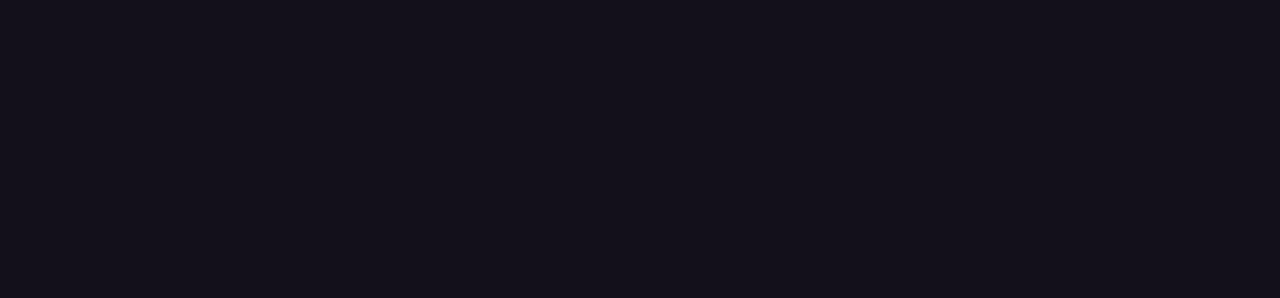
==== commit f89d5191: "Autobuild" ====
--- a/index.html
+++ b/index.html
@@ -318,13 +318,11 @@
 
   <div class="row">
       <div class="columnSecondary columnMobileStack">
-        <img src="Images/HabitCheer.gif" align = "center" class = "fill">
         <div class="columnMobileThird"><br></div>
         <div class="columnFull columnMobileThird">
-            <img src="Images/HabitShocked.gif" align = "center" class = "fill">
+            <img src="Images/HabitCheer.gif" align = "center" class = "fill">
         </div>
         <div class="columnMobileThird"></div>
-        </div>
       </div>
       <div class="columnPrimary columnMobileStack">
         <p>
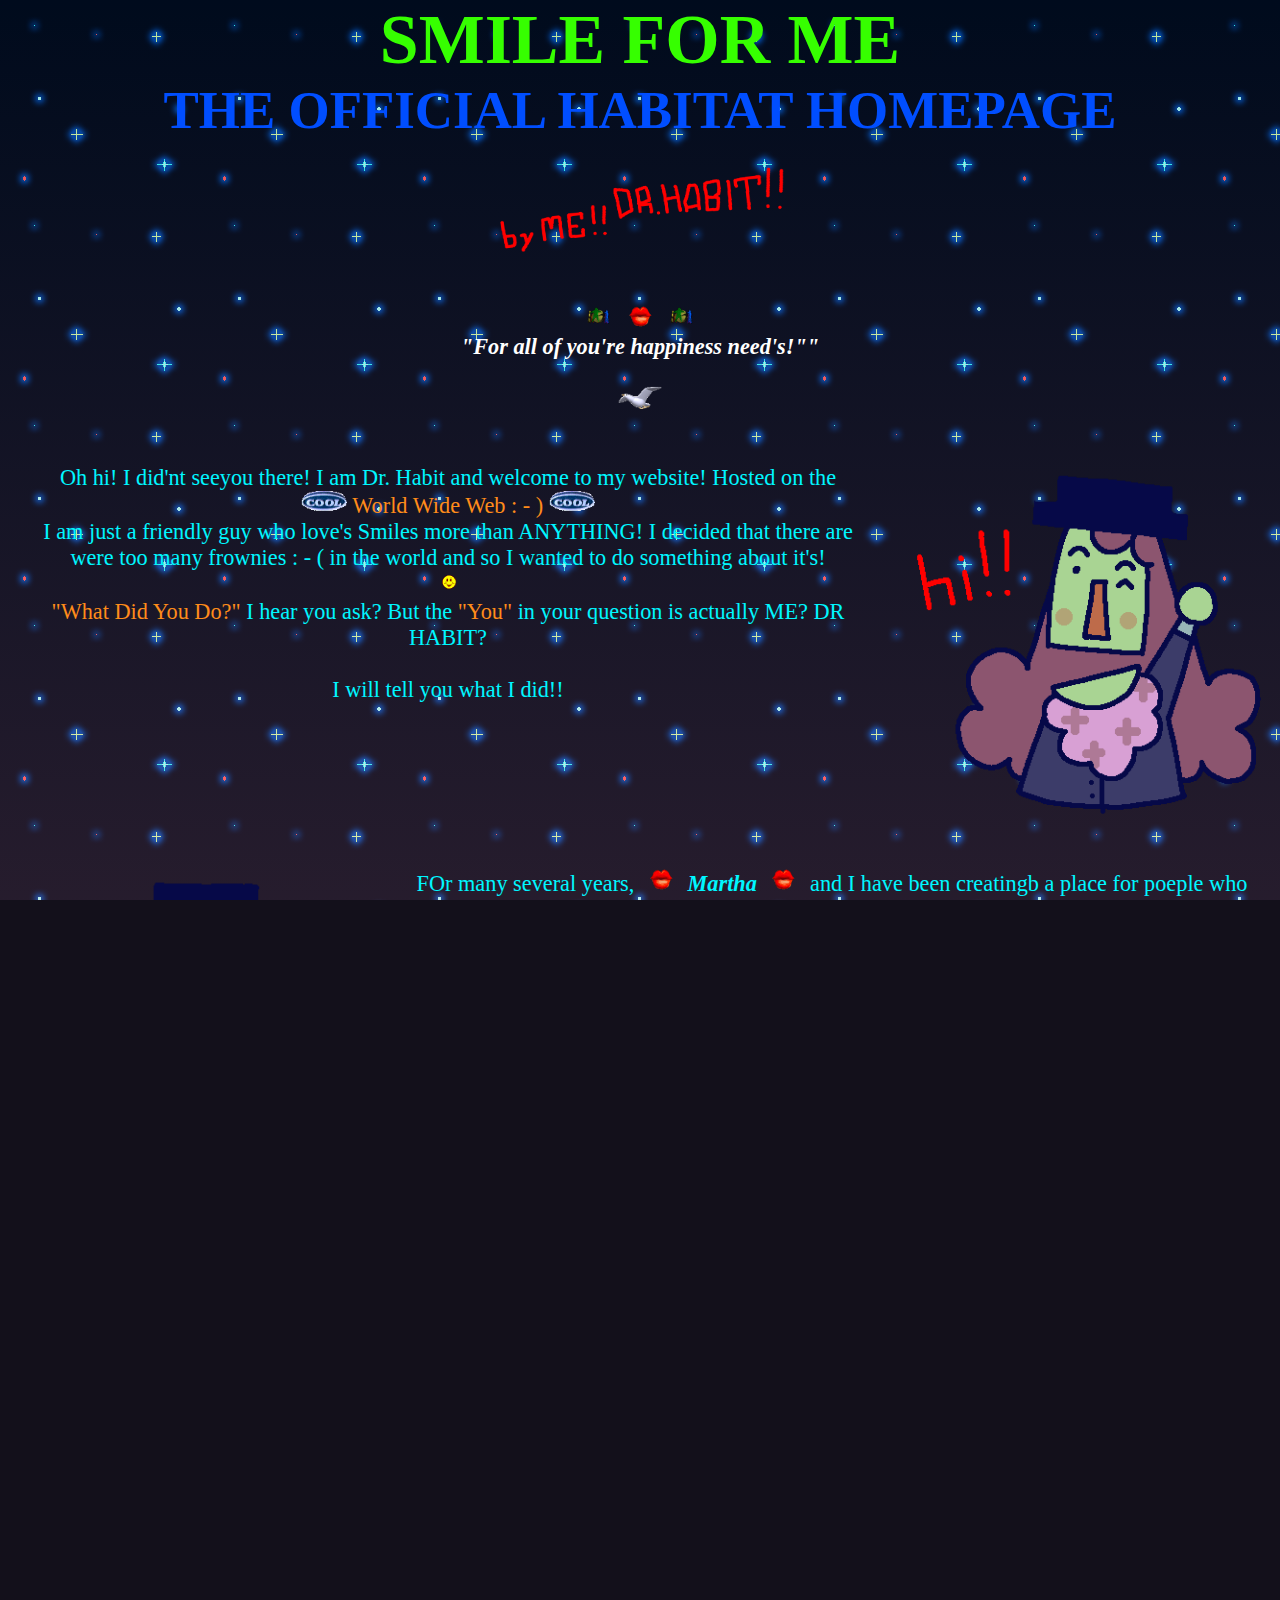
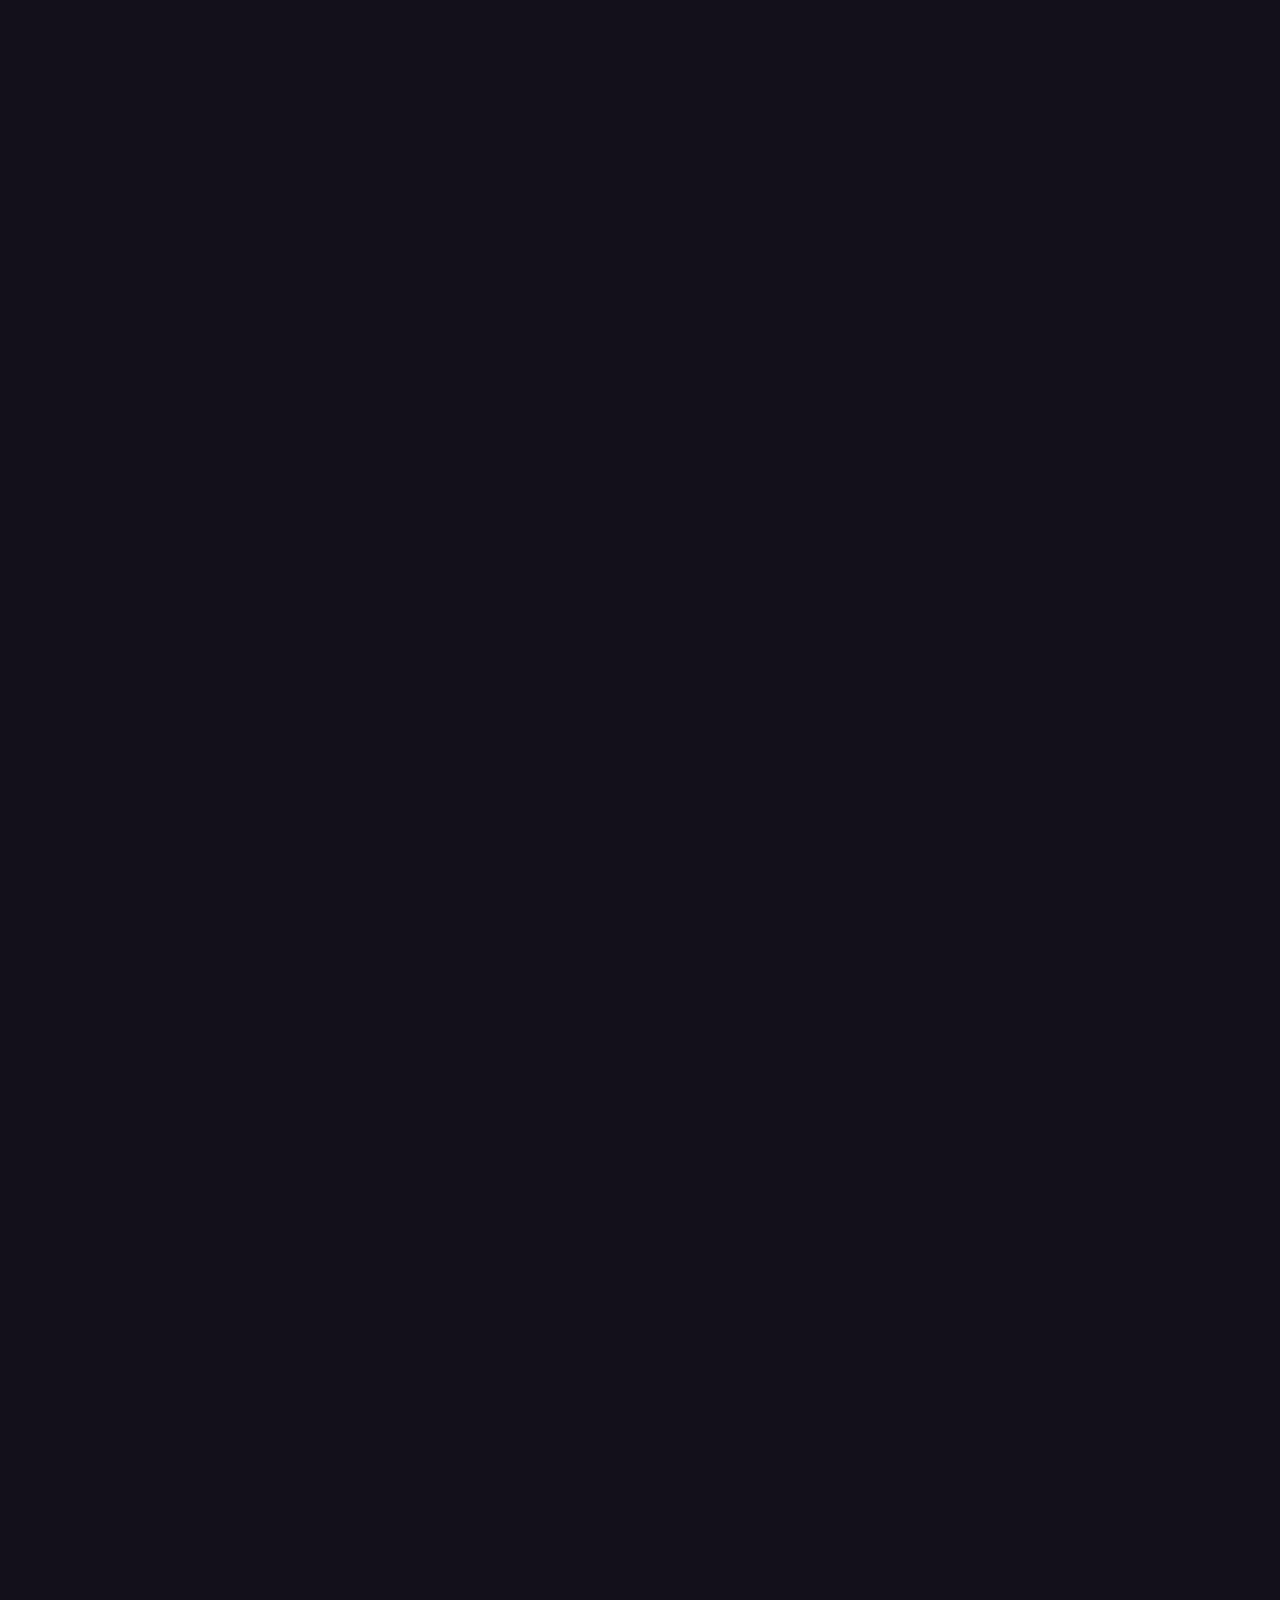
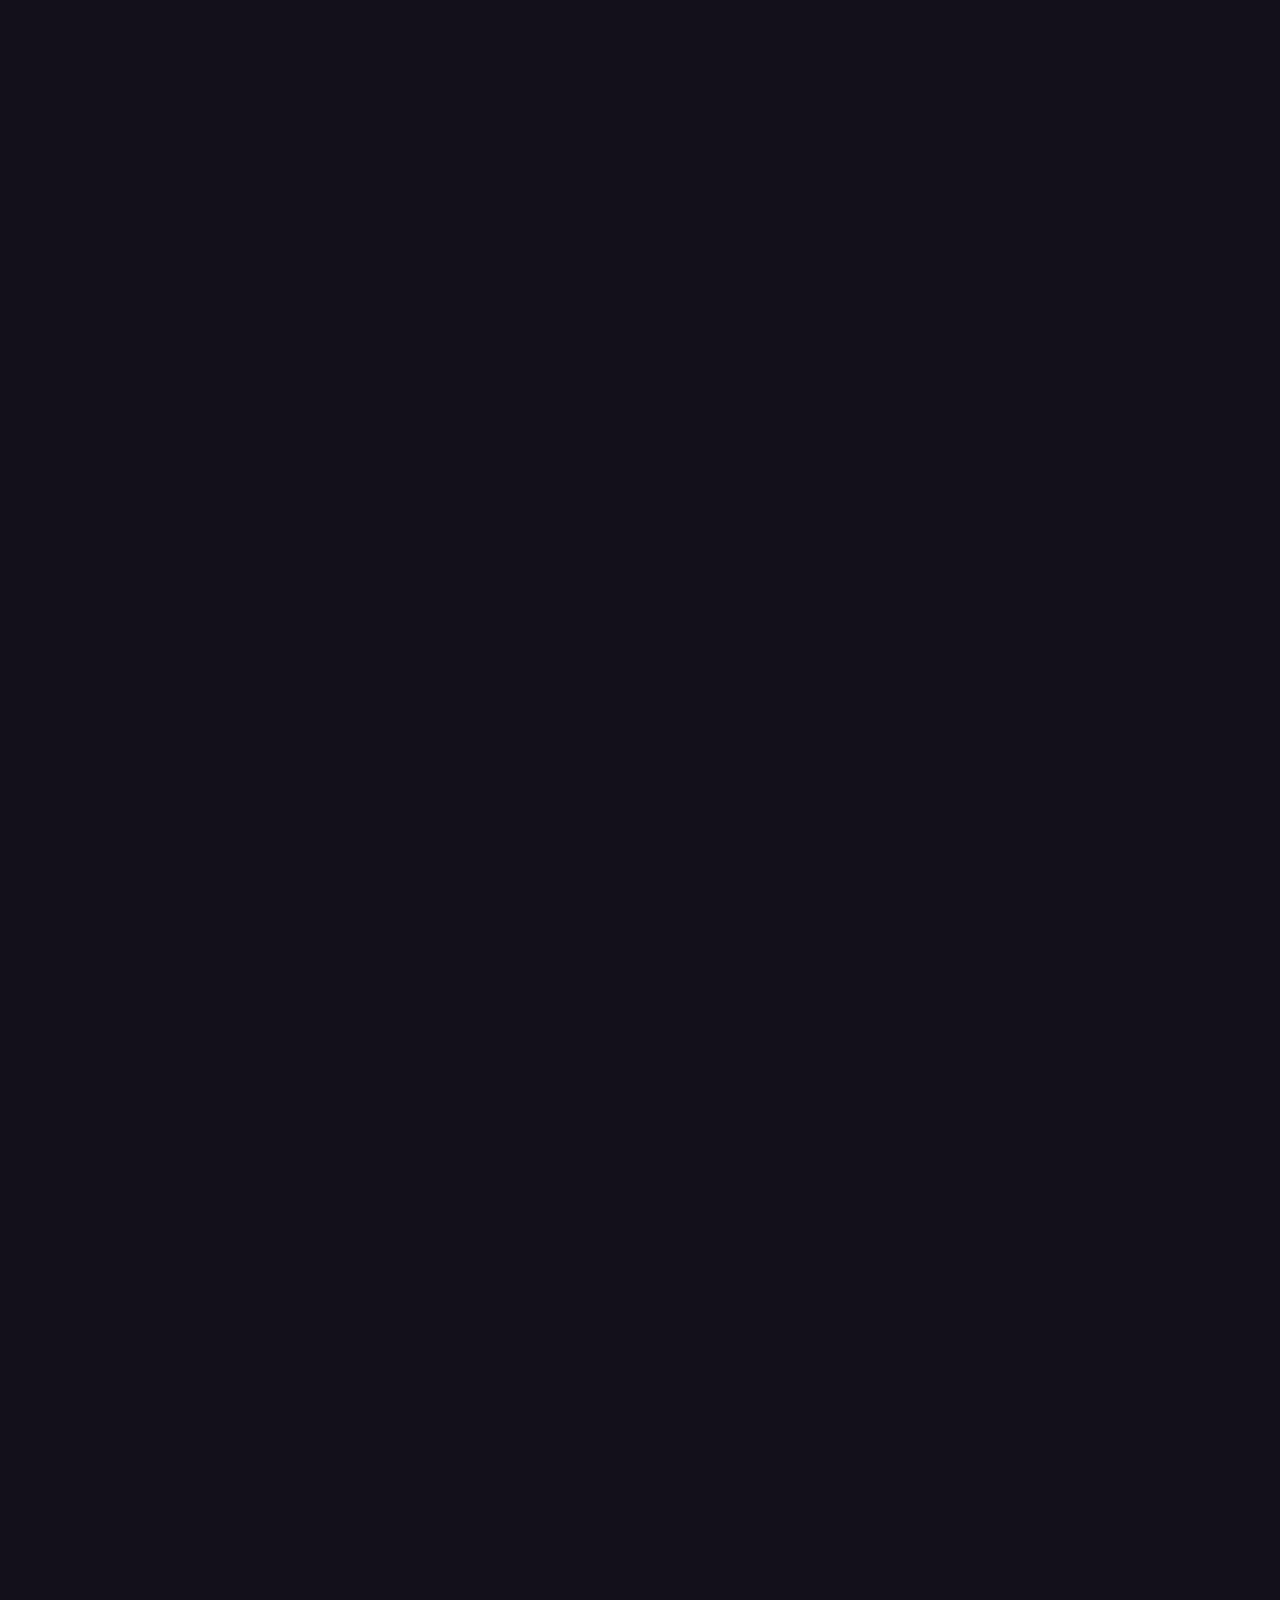
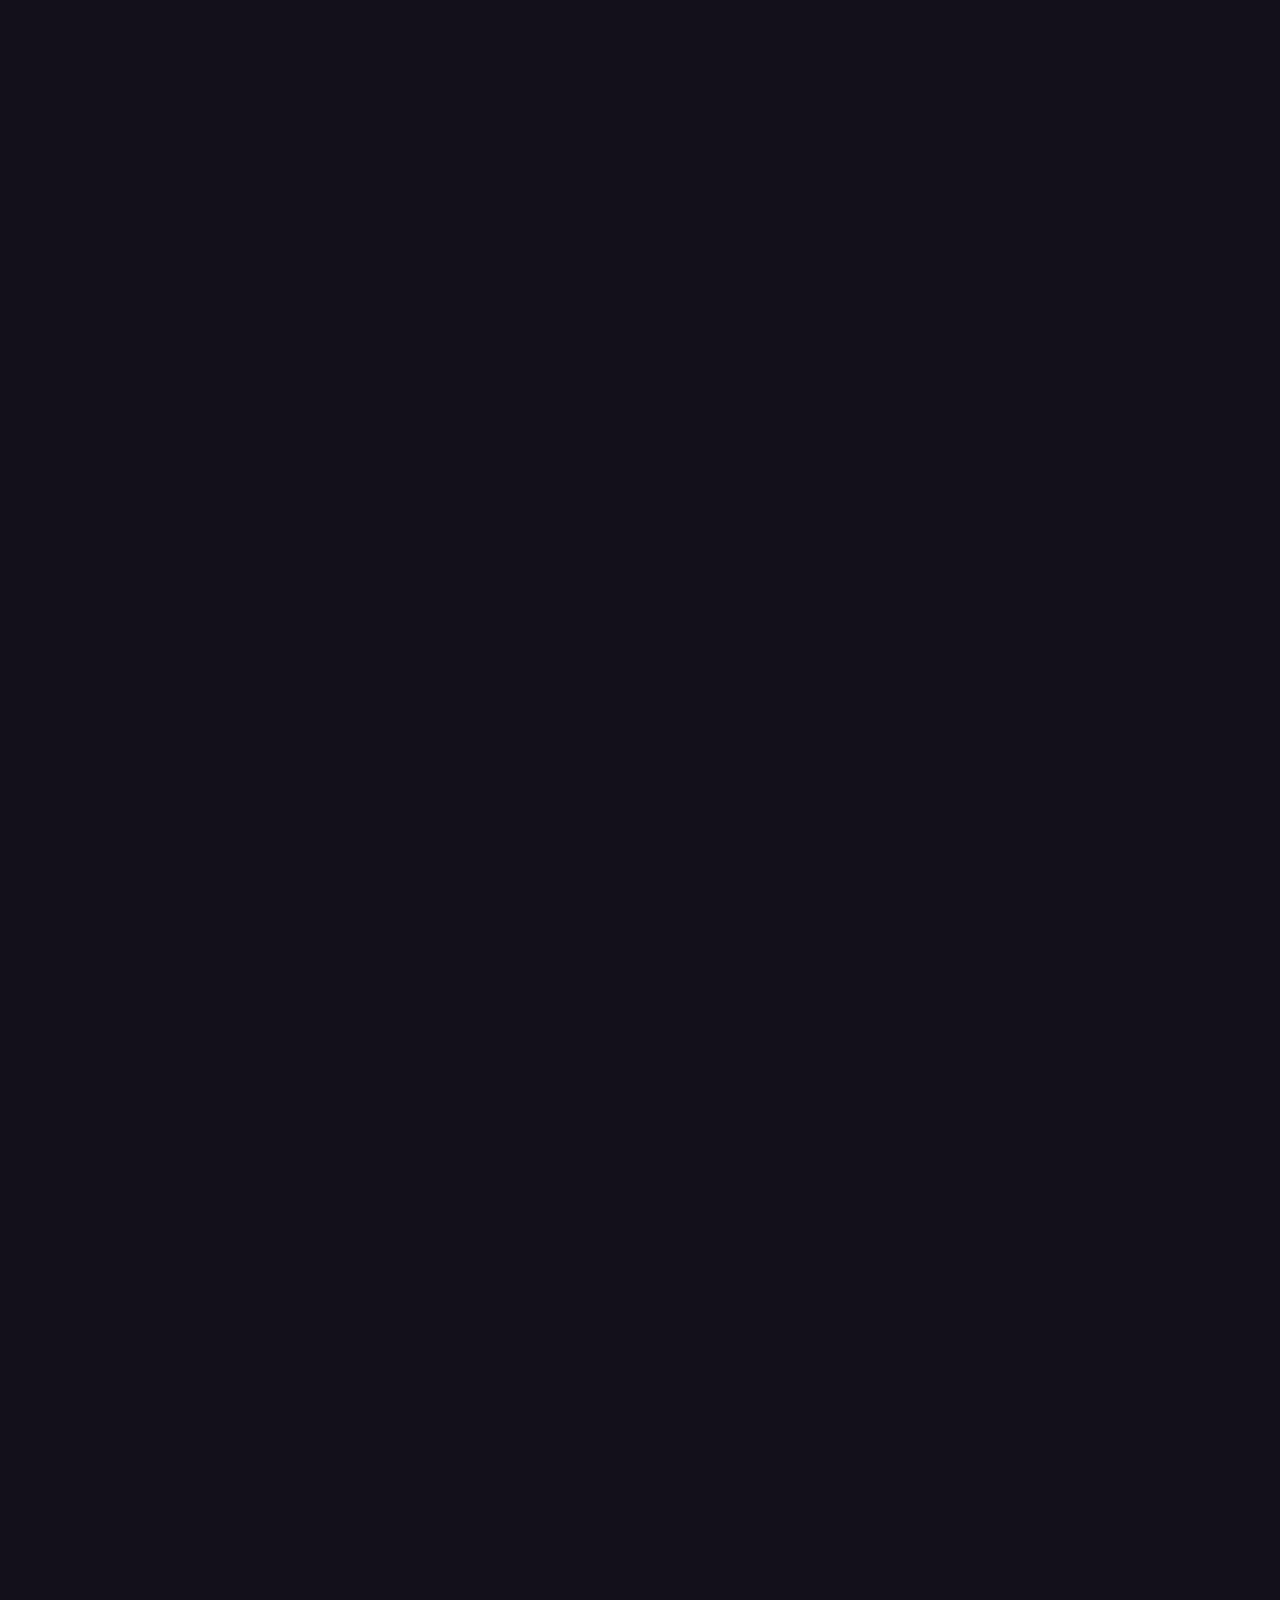
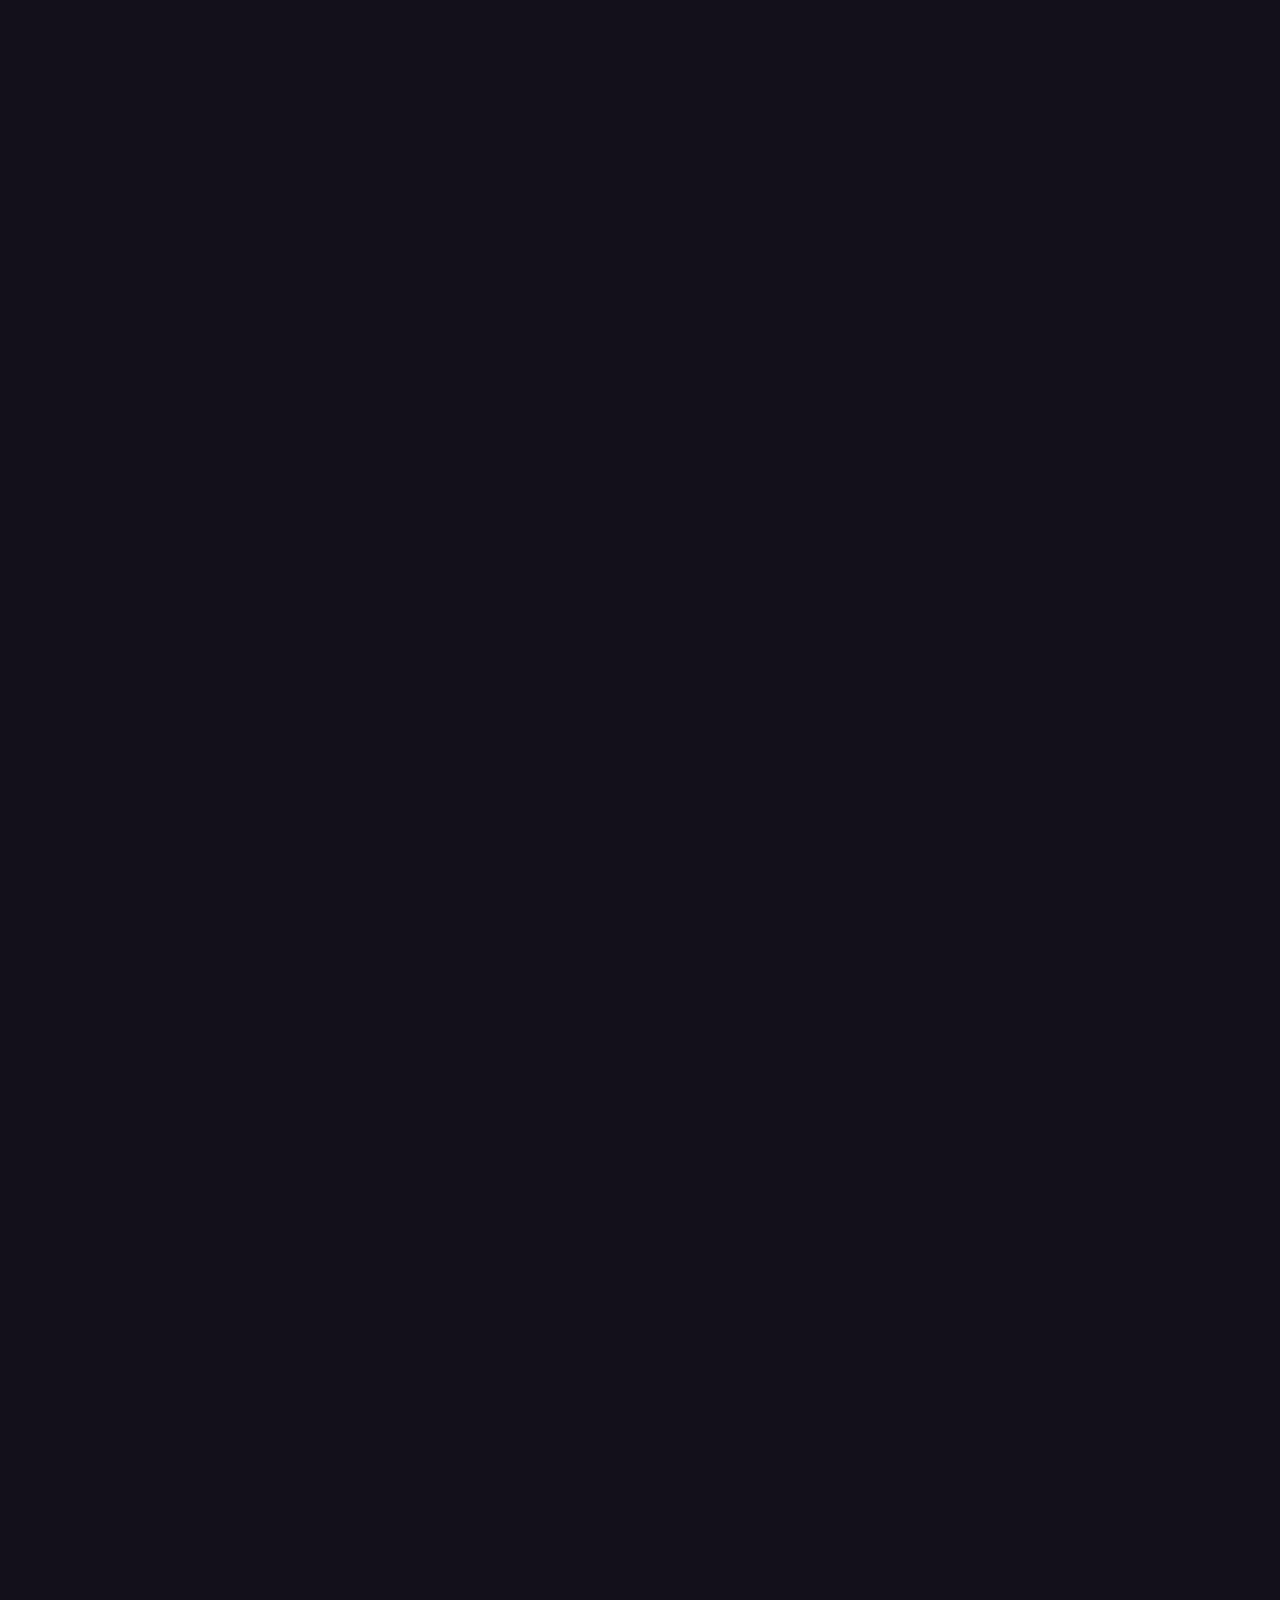
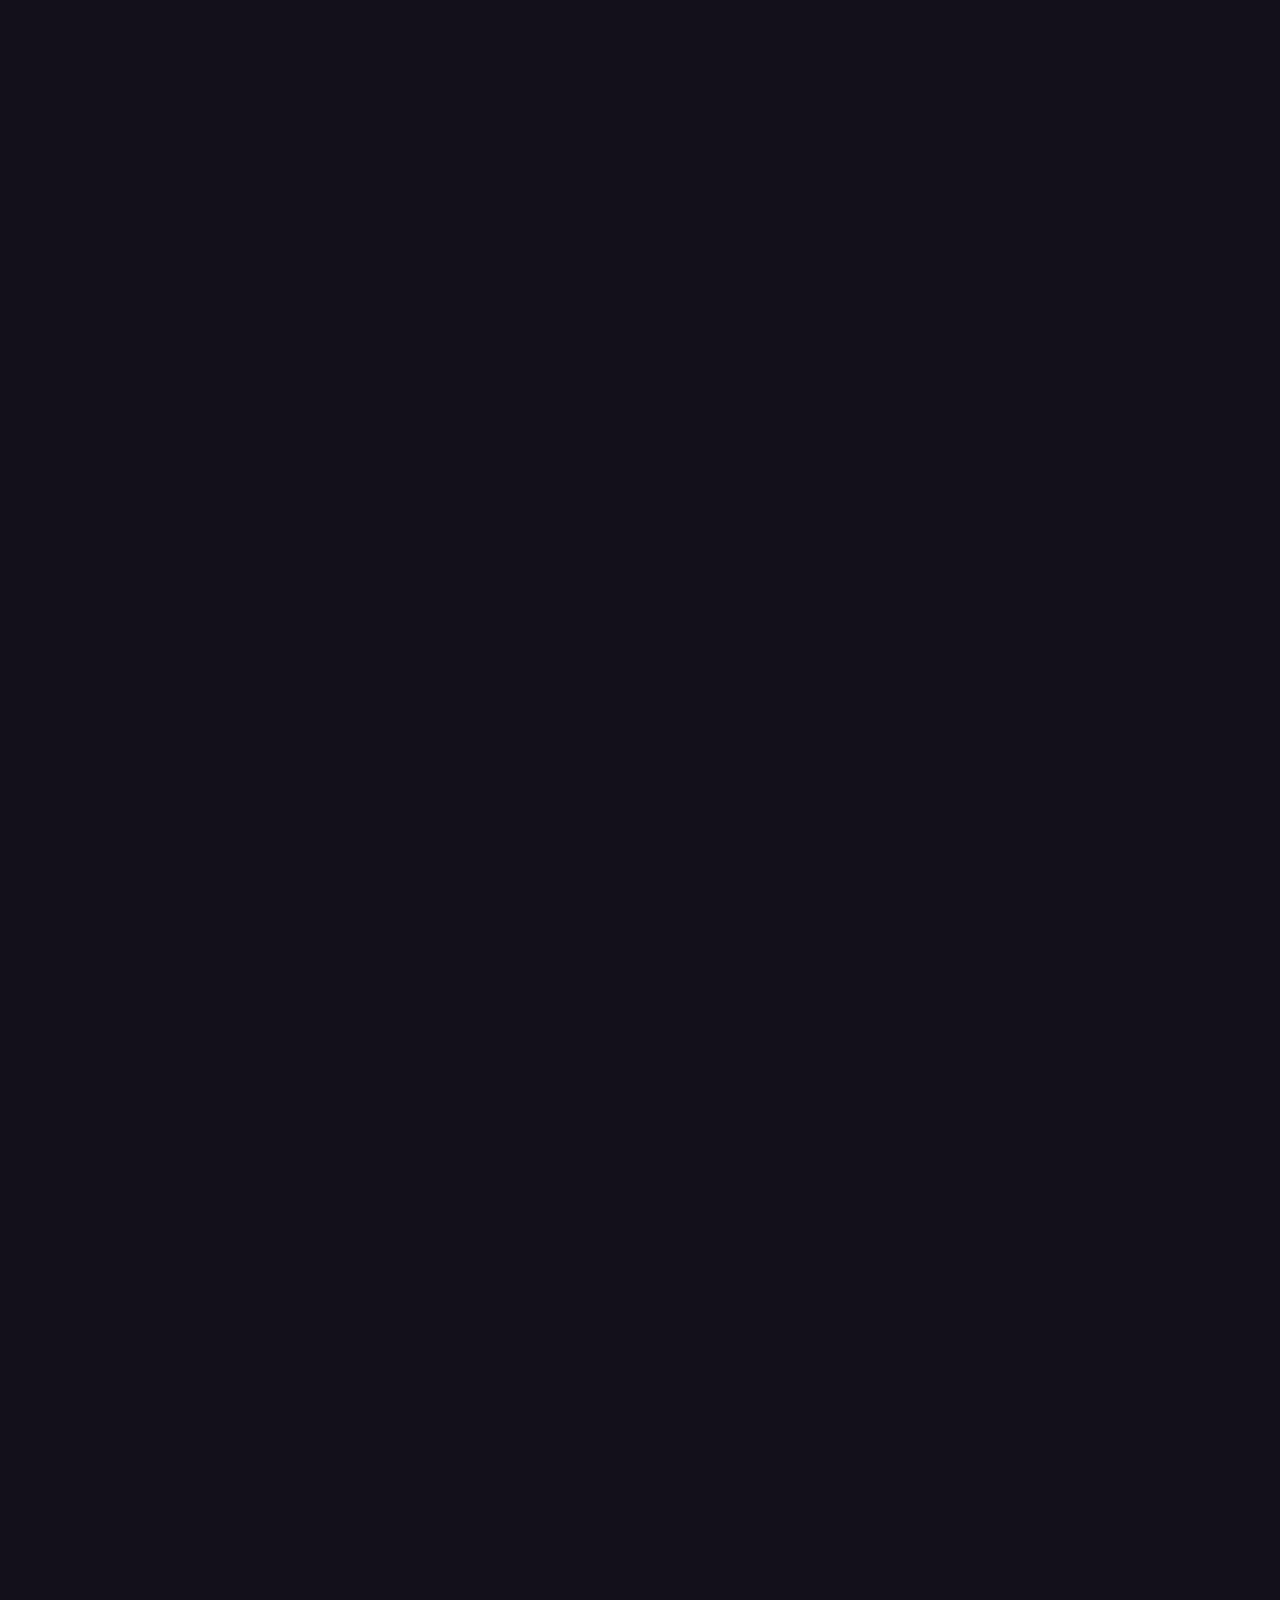
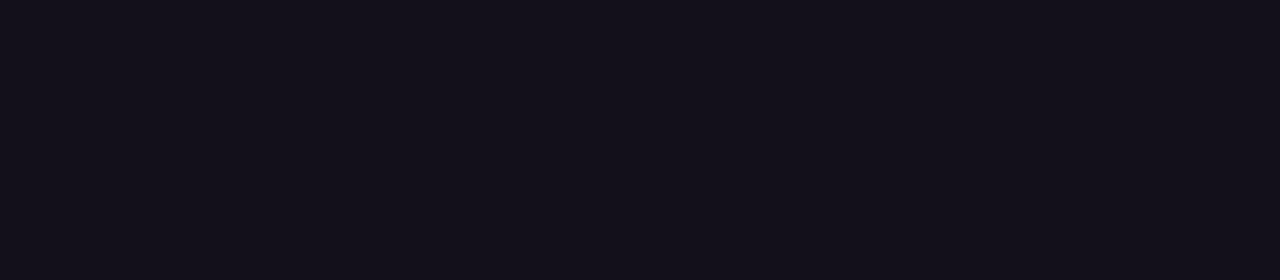
==== commit 5ce7d6e6: "Autobuild" ====
--- a/index.html
+++ b/index.html
@@ -318,11 +318,11 @@
 
   <div class="row">
       <div class="columnSecondary columnMobileStack">
-        <div class="columnMobileThird"><br></div>
-        <div class="columnFull columnMobileThird">
+        <!-- <div class="columnMobileThird"><br></div>
+        <div class="columnFull columnMobileThird"> -->
             <img src="Images/HabitCheer.gif" align = "center" class = "fill">
-        </div>
-        <div class="columnMobileThird"></div>
+        <!-- </div>
+        <div class="columnMobileThird"></div> -->
       </div>
       <div class="columnPrimary columnMobileStack">
         <p>
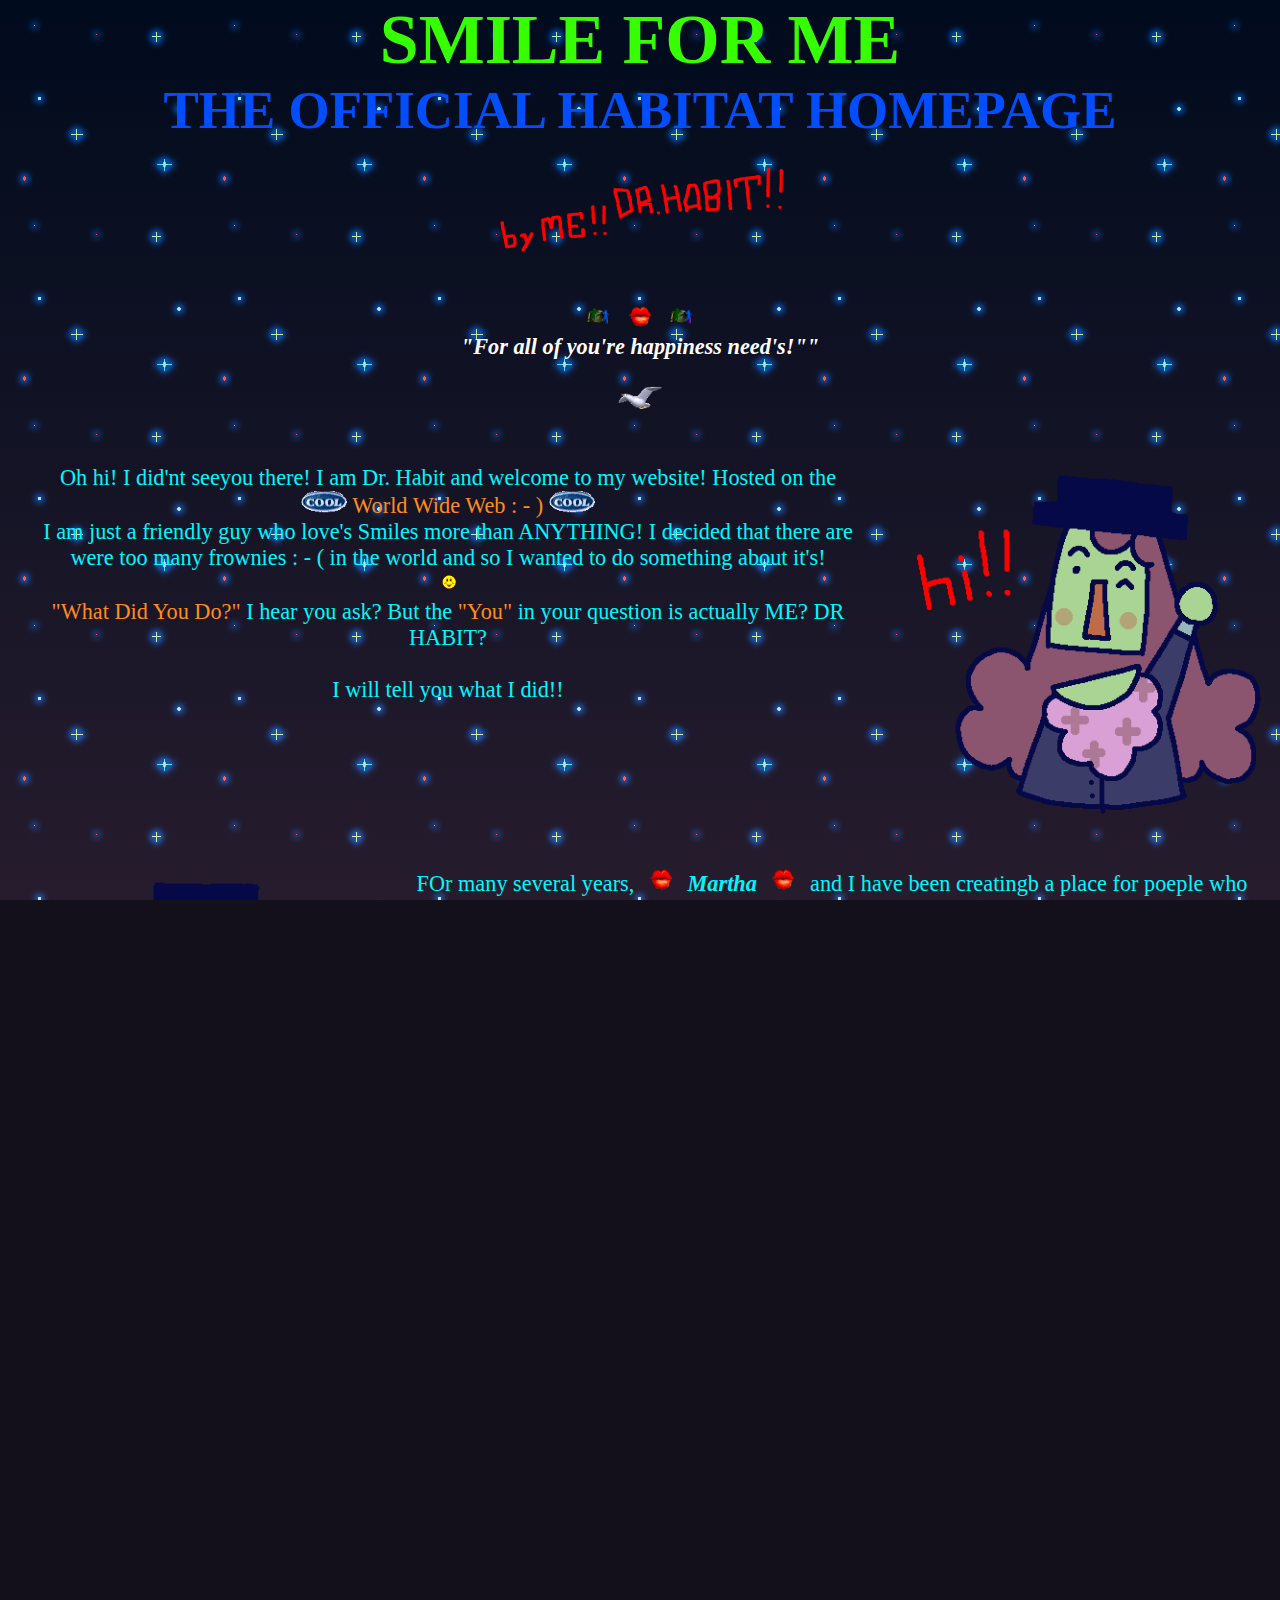
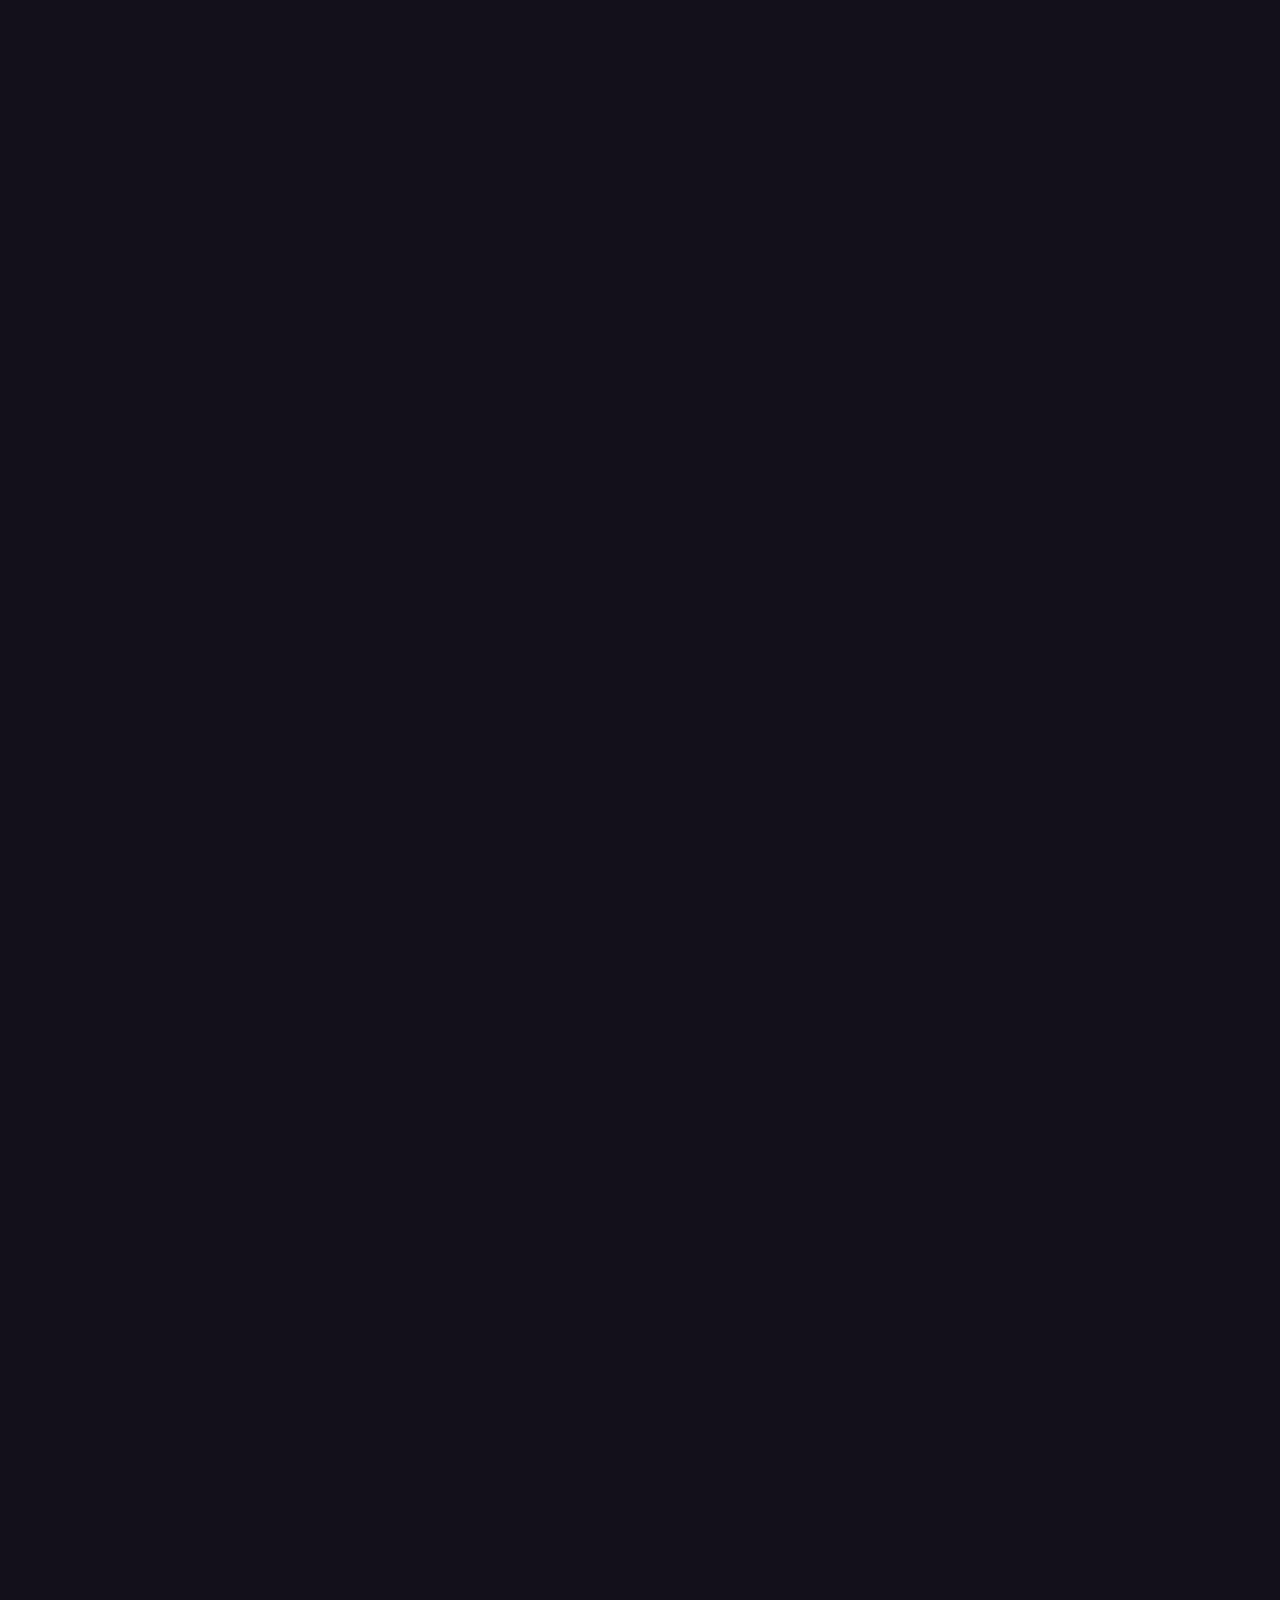
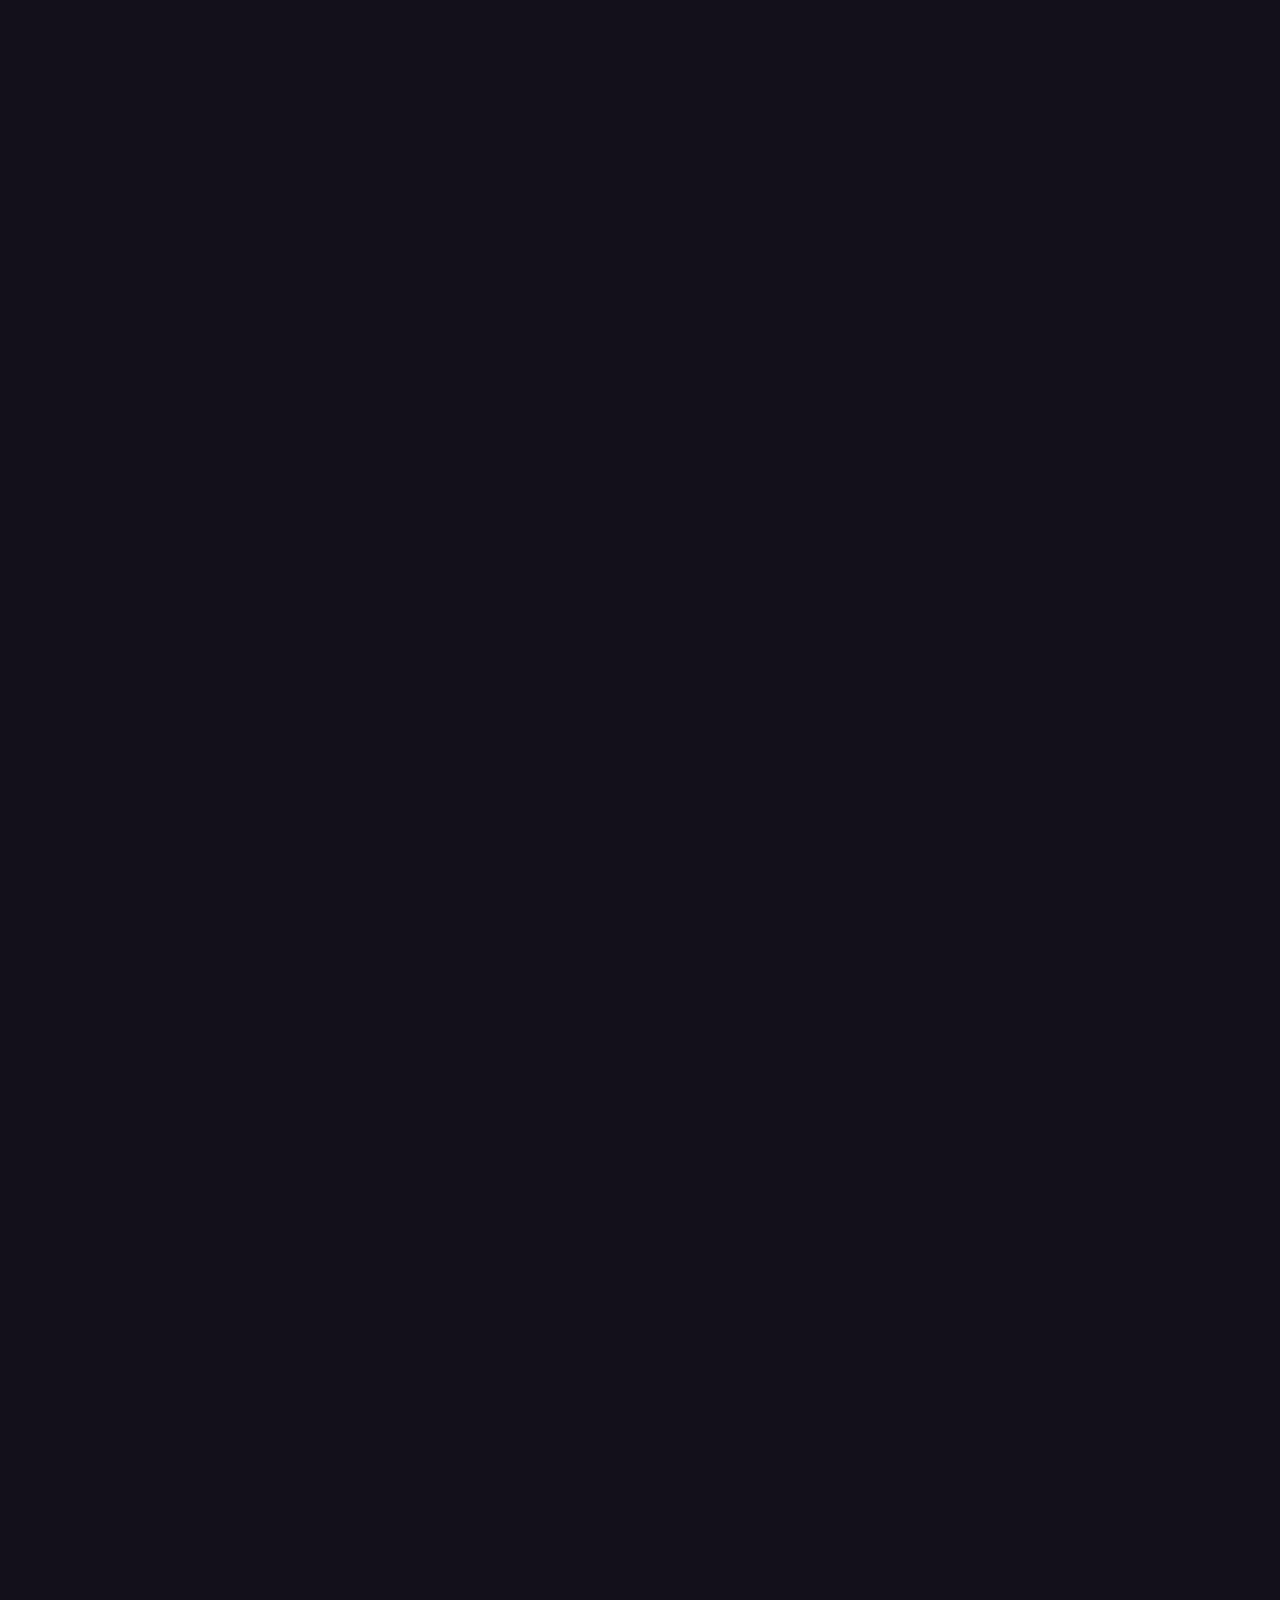
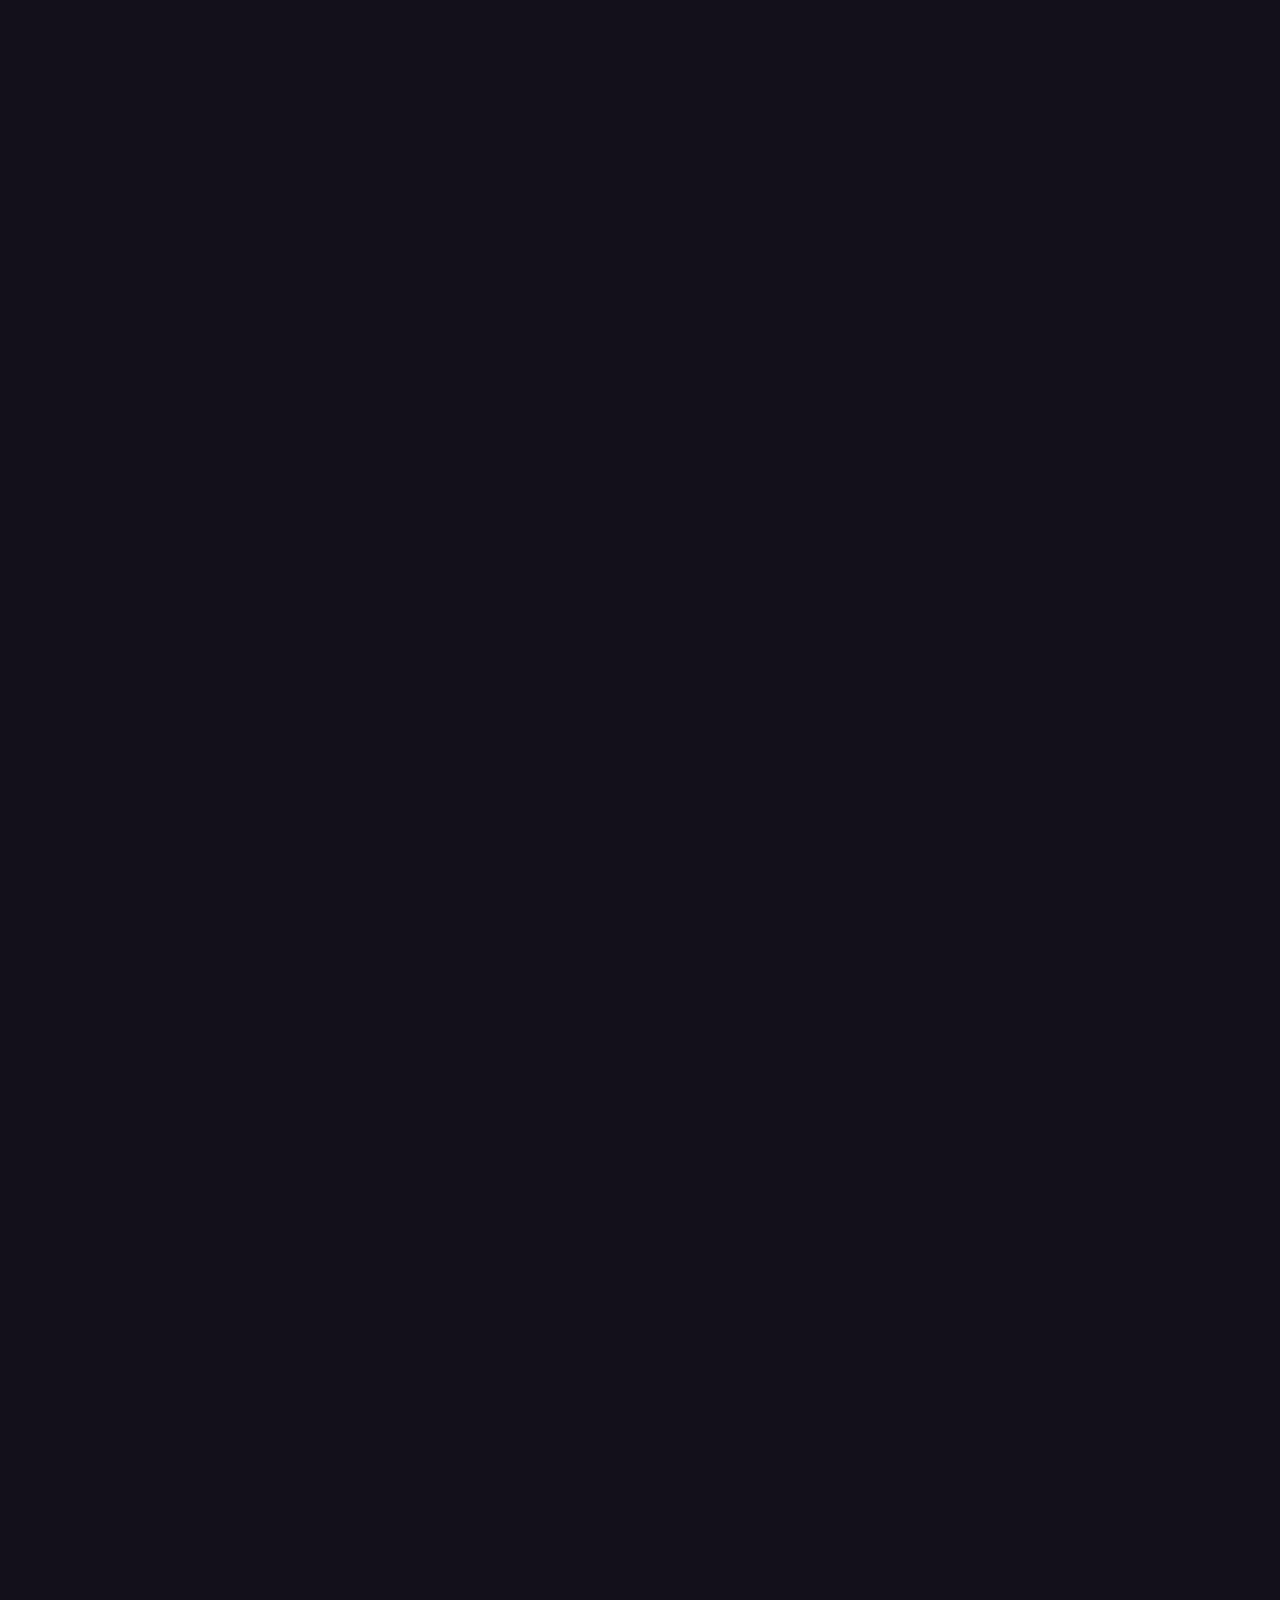
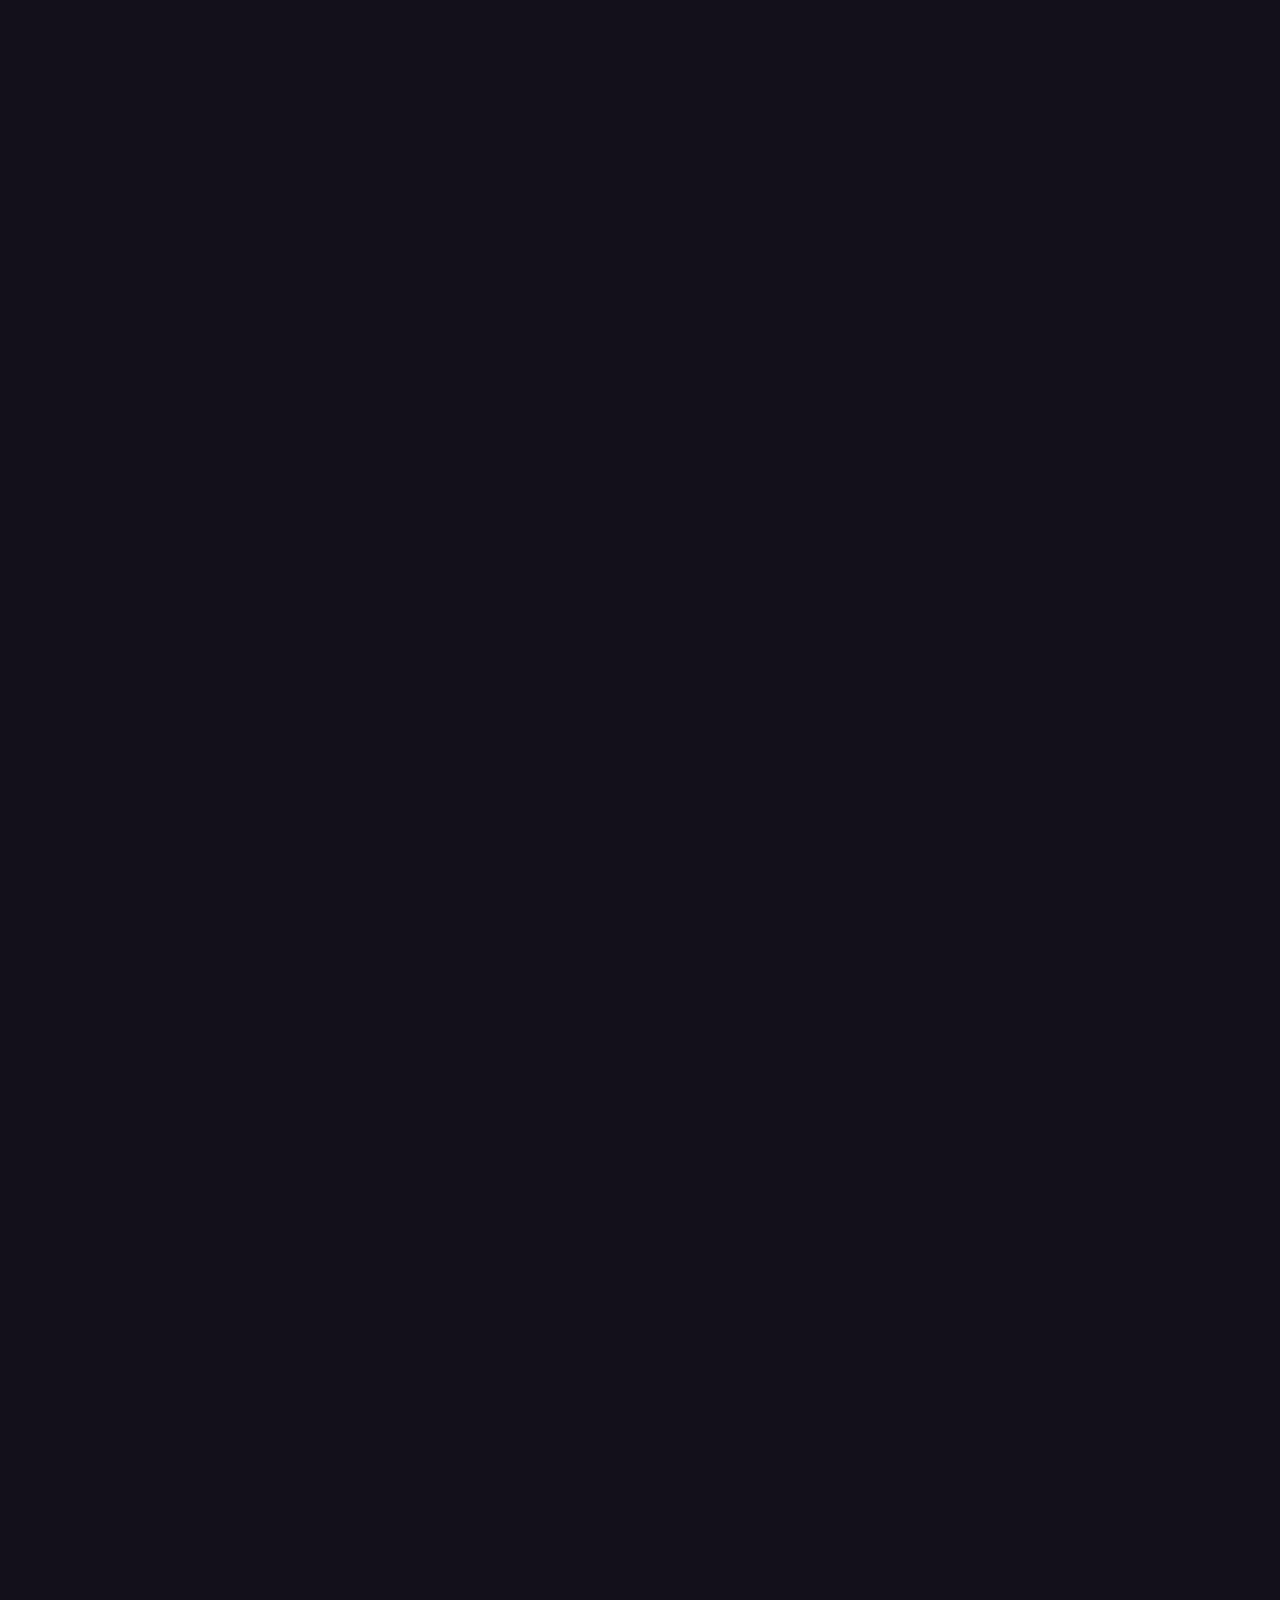
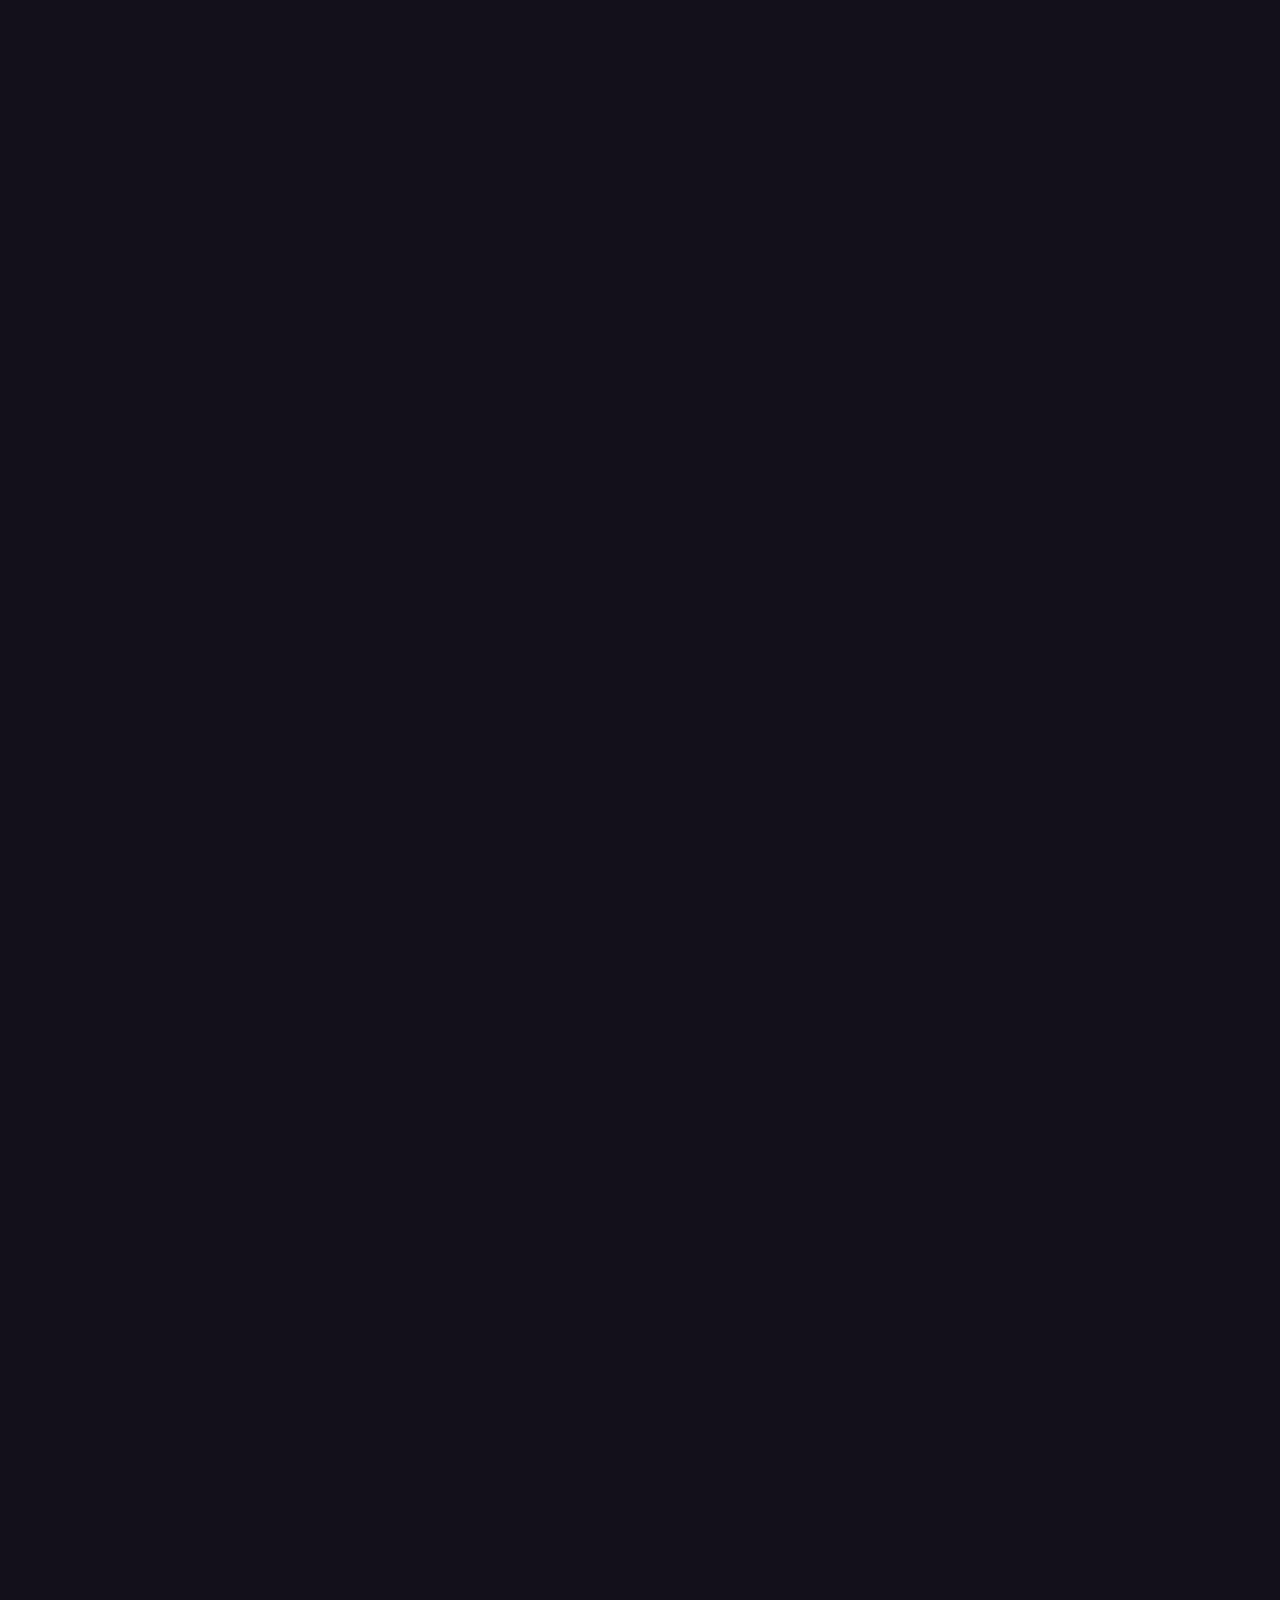
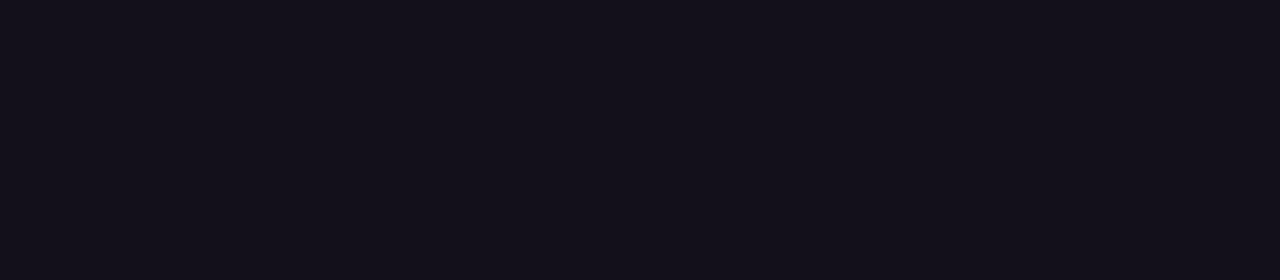
==== commit 77d1bf34: "Autobuild" ====
--- a/index.html
+++ b/index.html
@@ -403,7 +403,7 @@
       <a href="about.html">ABOUT THE GAME</a>
       <span style="color:#494949"><br></span>
       <a href="https://store.steampowered.com/app/1018850"><img src="Images/SteamLogo.png" style="height:1em"></a>
-      <a href="https://gabelane.itch.io/smileforme"><img src="Images/ItchLogo.png" style="height:1em"></a>
+      <a href="https://daylane.itch.io/smileforme"><img src="Images/ItchLogo.png" style="height:1em"></a>
     </p>
   </div>
 
